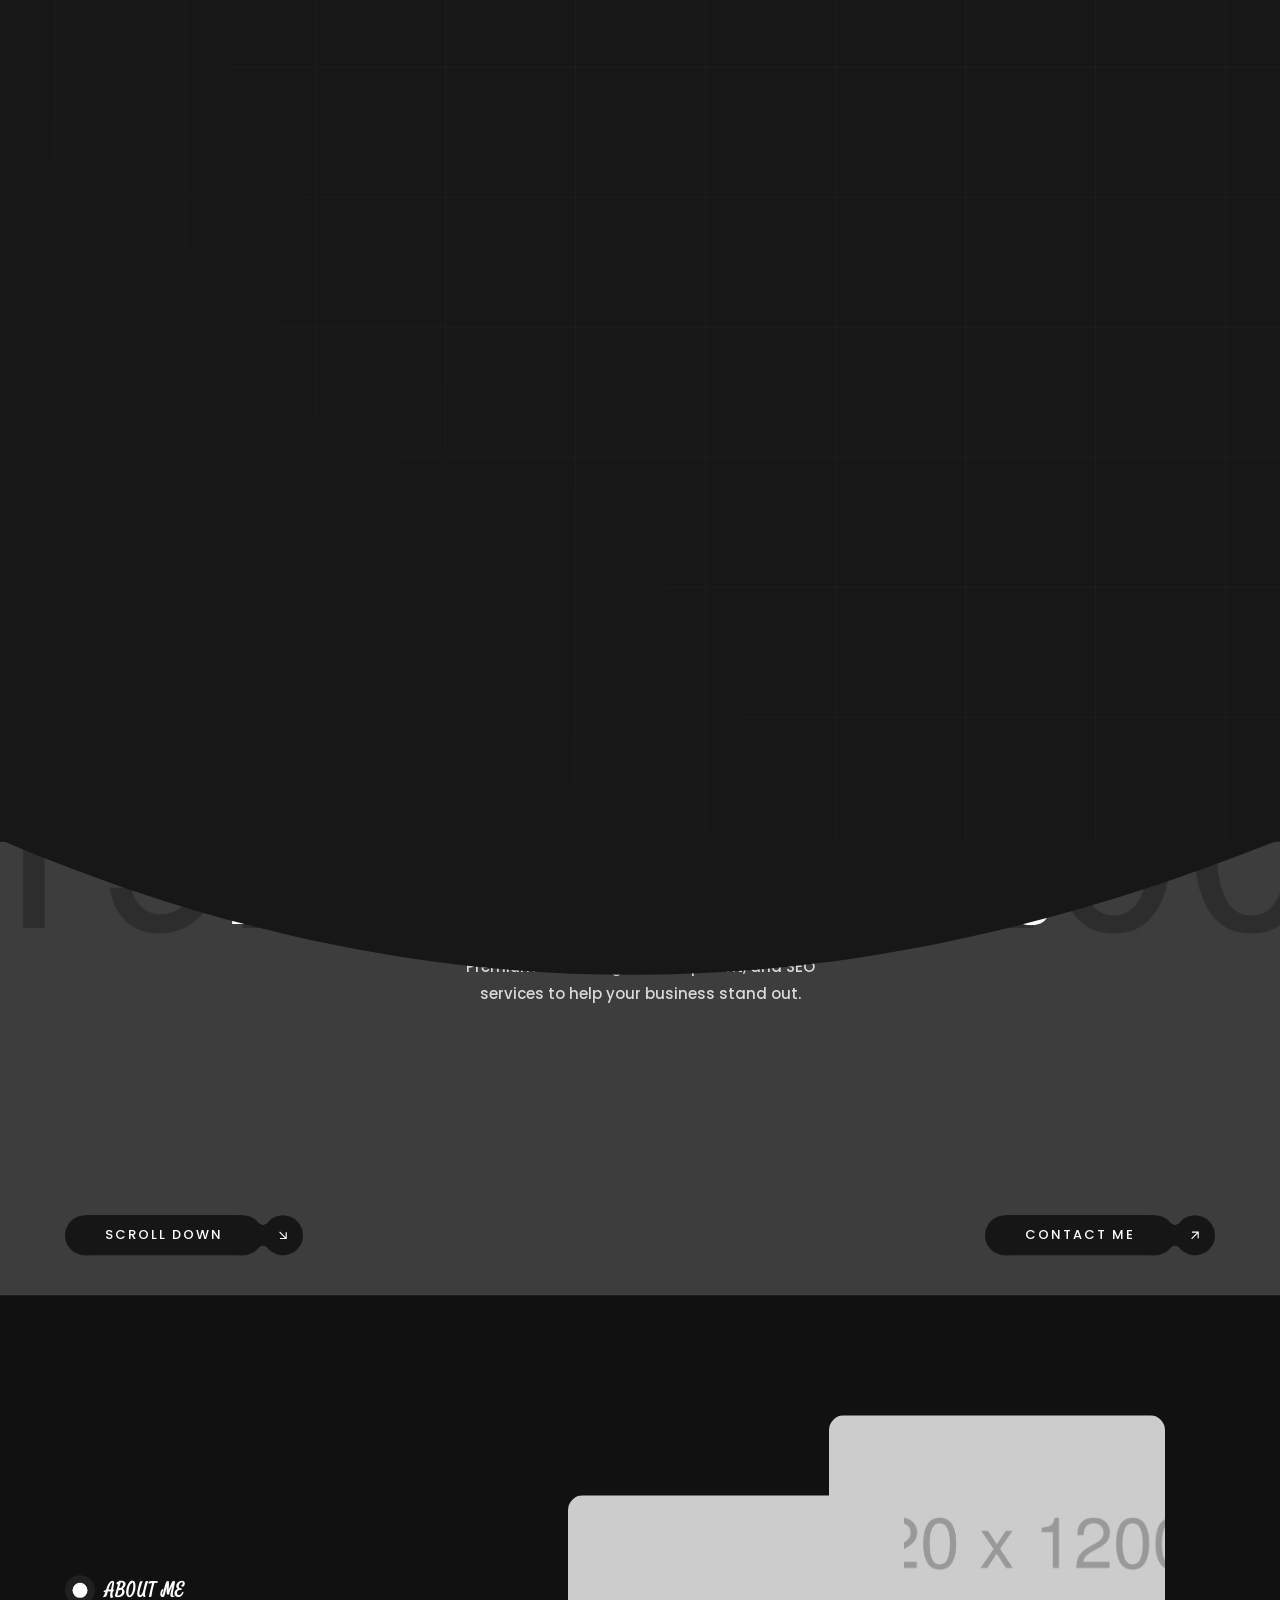
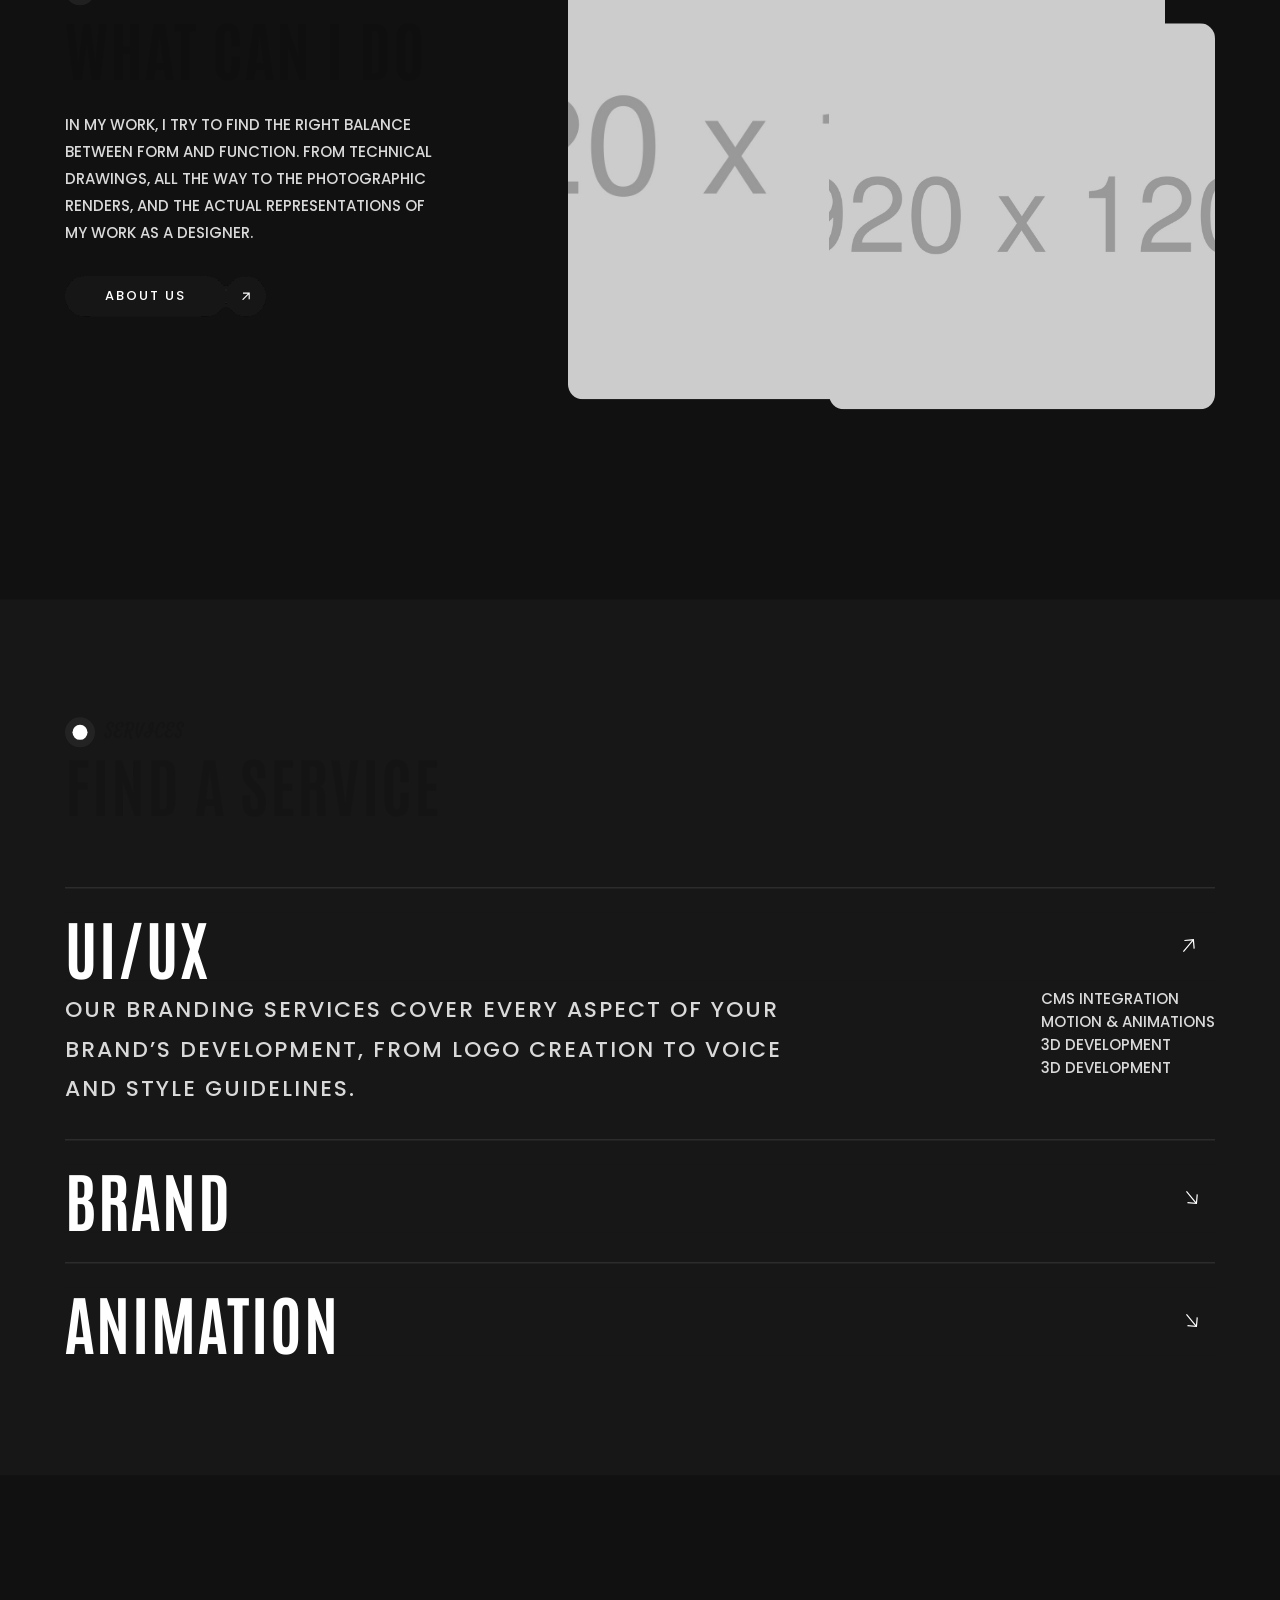
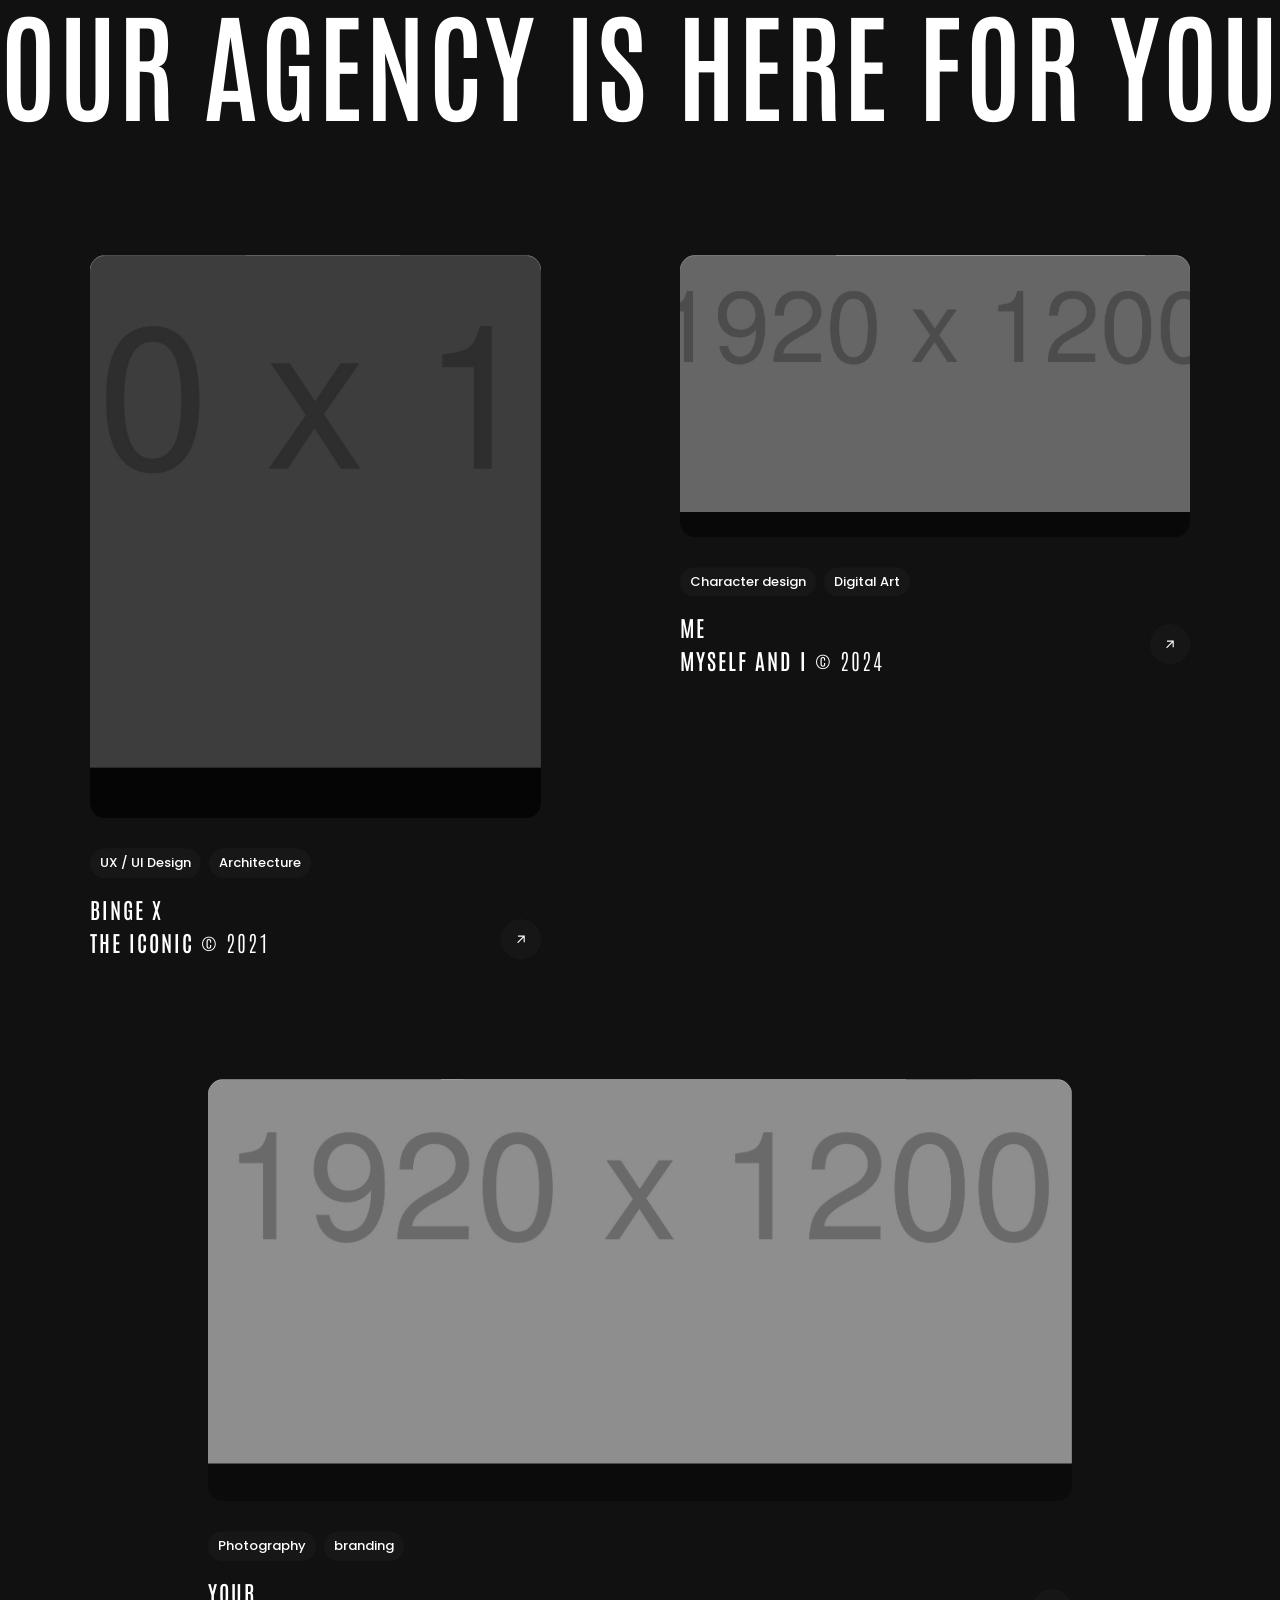
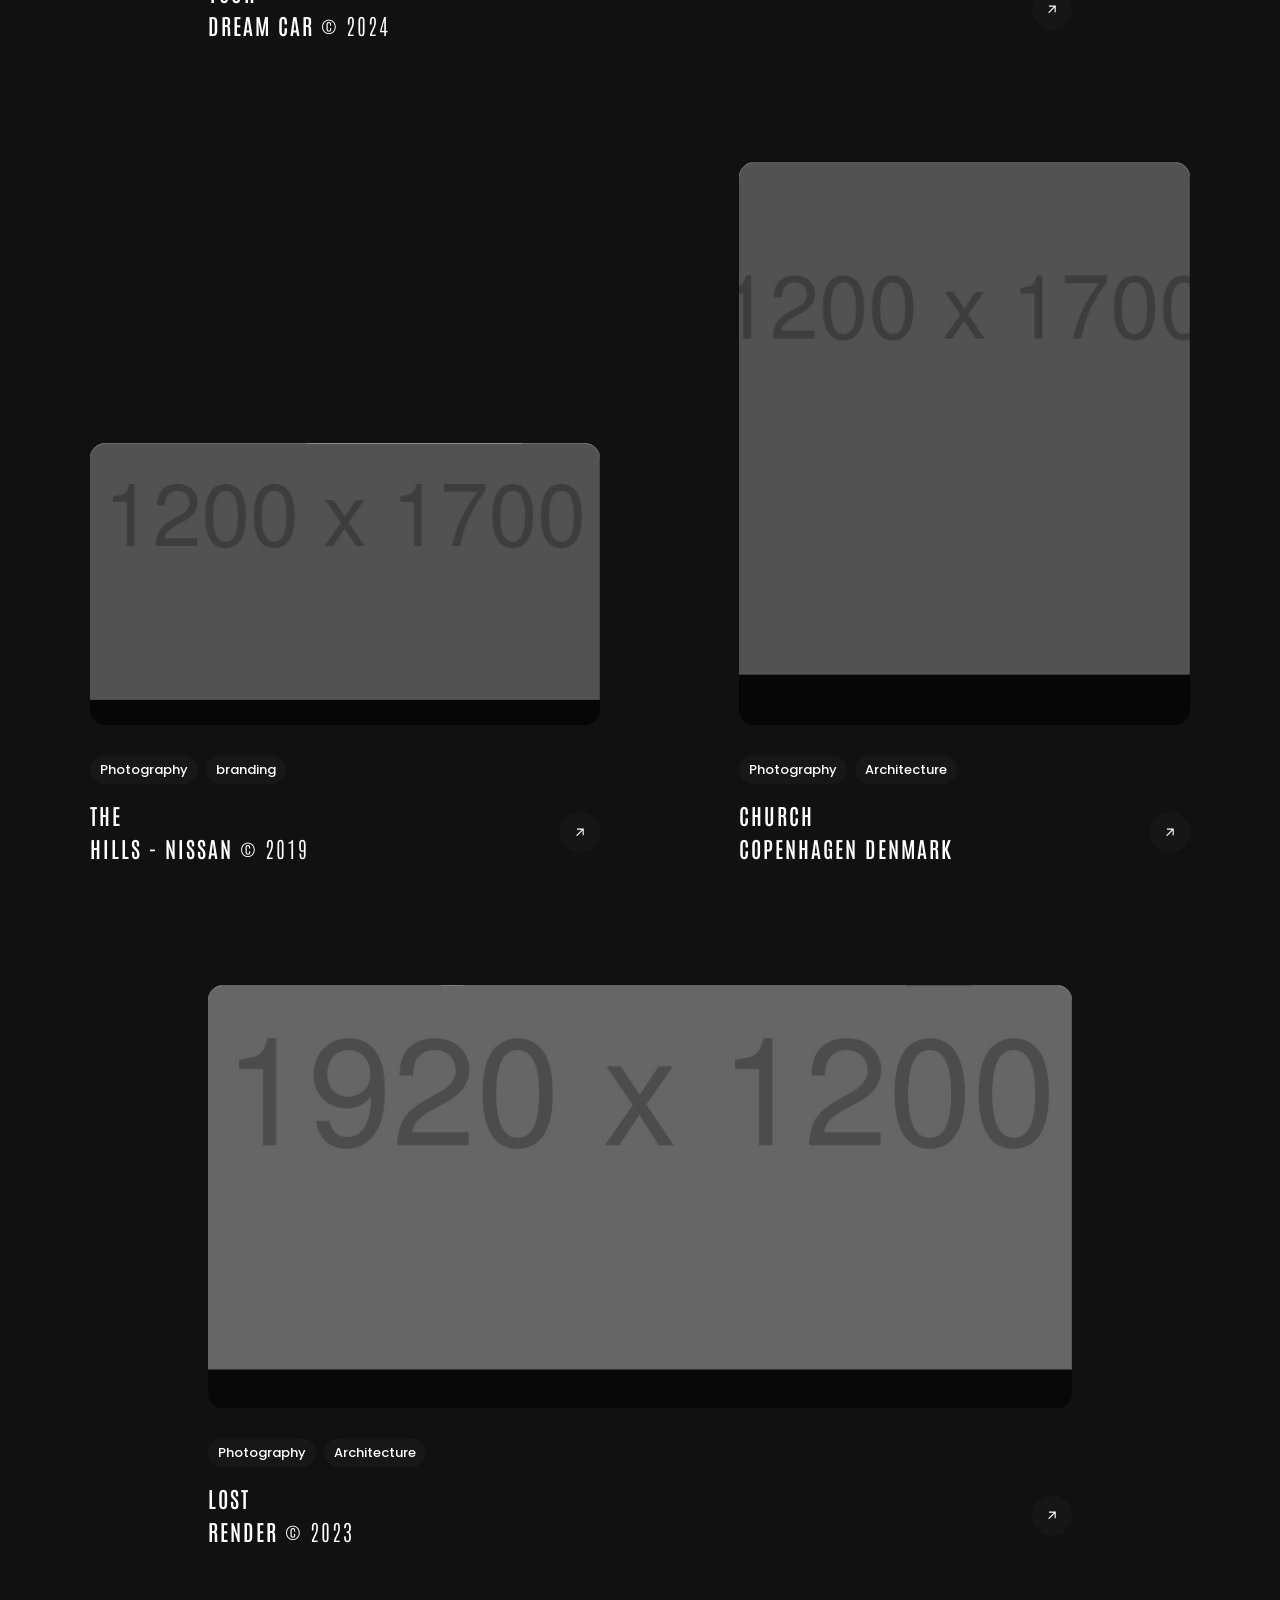
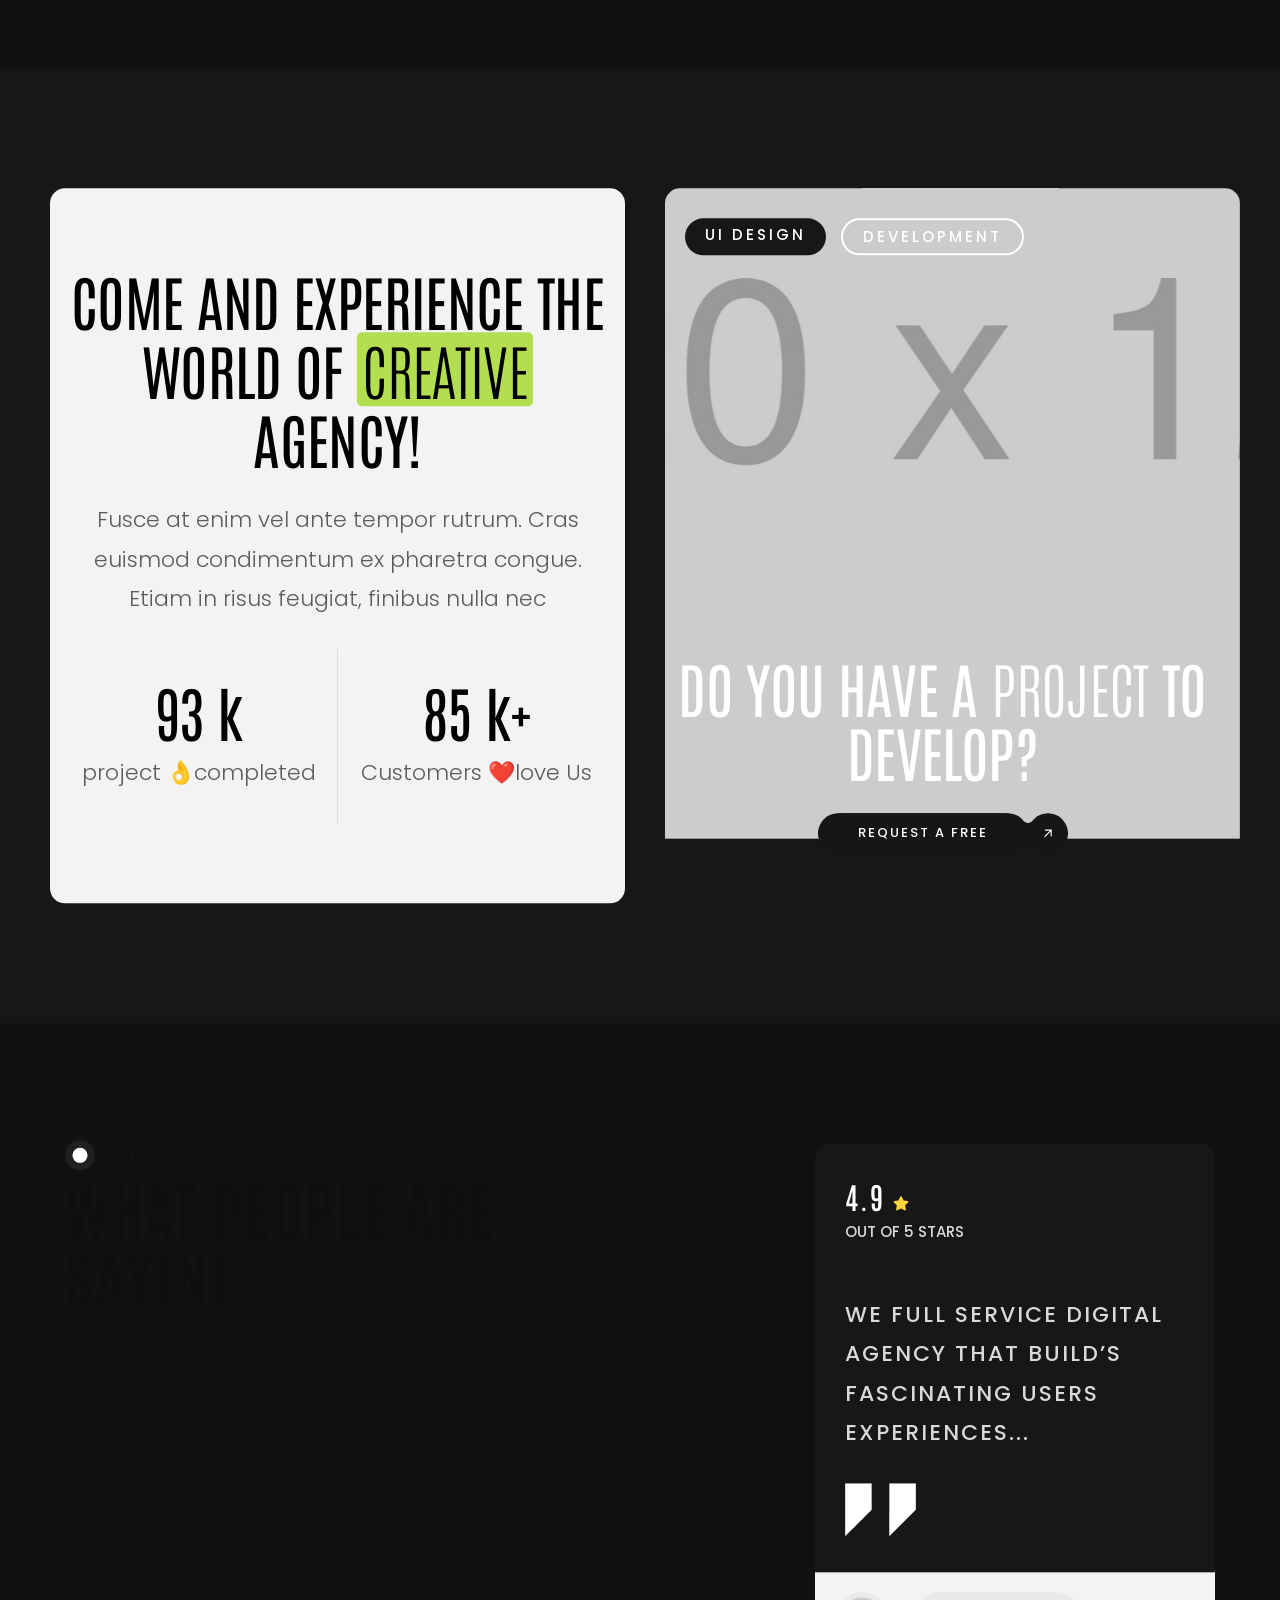
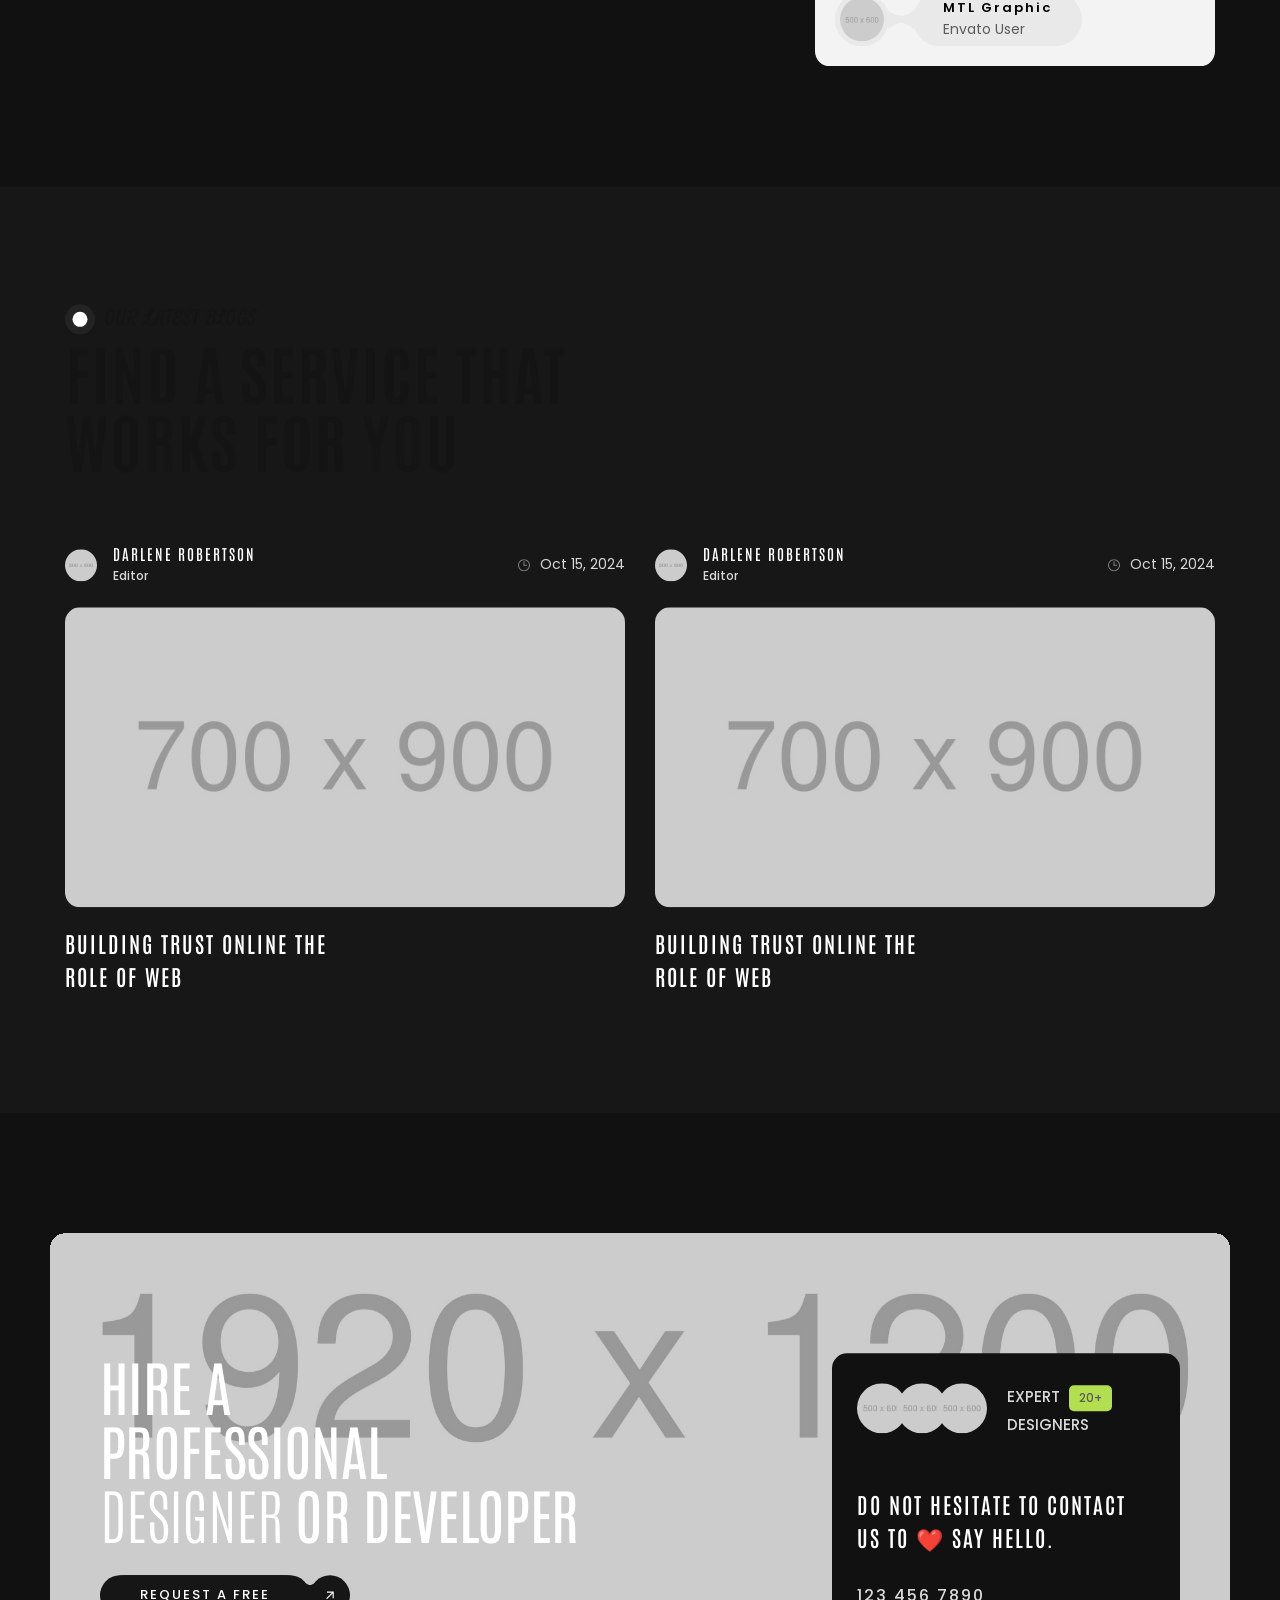
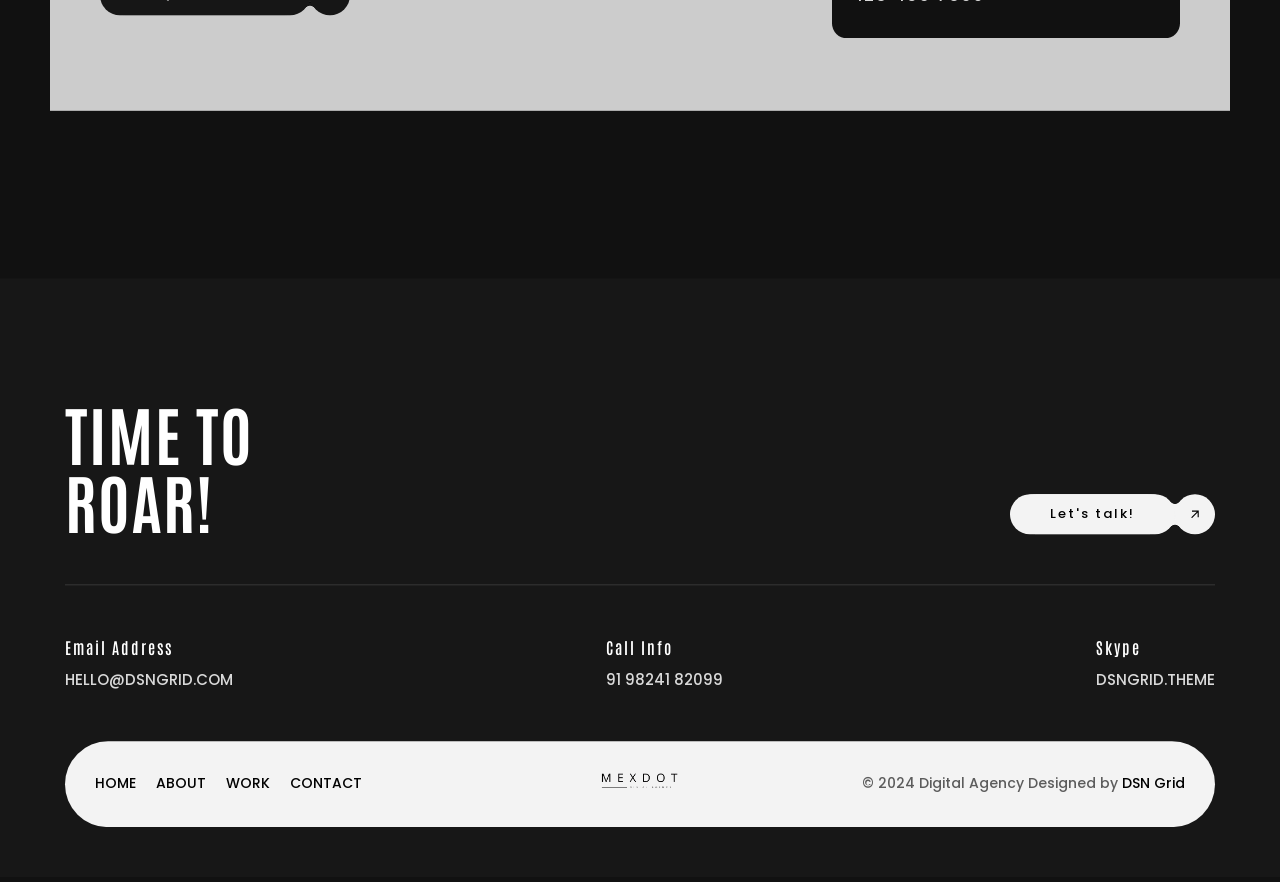
==== corporate.html @ c33bee63 "upload" ====
<!doctype html>
<html class="no-js" lang="">

<head>
    <meta charset="utf-8">
    <meta name="description" content="">
    <meta name="viewport" content="width=device-width, initial-scale=1">

    <link href="https://fonts.googleapis.com/css2?family=Poppins:wght@100;200;400;500&amp;display=swap"
        rel="stylesheet">
    <link href="https://fonts.googleapis.com/css2?family=Antonio:wght@100..700&display=swap" rel="stylesheet">
    <link href="https://fonts.googleapis.com/css2?family=Satisfy&display=swap" rel="stylesheet">
    <link rel="icon" href="assets/img/logo-32x32.png" sizes="32x32" />
    <link rel="icon" href="assets/img/logo-192x192.png" sizes="192x192" />

    <title>MexDot - Ajax Portfolio Showcase HTML Template</title>

    <link href="assets/css/plugins.css" rel="stylesheet" />
    <link rel="stylesheet" href="assets/css/style.css">
</head>
<body class="v-dark dsn-ajax">

    <div id="dsn_preloader" class="preloader">

        <div class="dsnload p-absolute">
            <span class="dsnload__row">
                <span class="dsnload__img">
                    <img src="assets/img/logo-light.png" class="logo-dark" alt="mexdot" decoding="async"
                        loading="lazy" />
                    <img src="assets/img/logo.png" class="logo-light" alt="mexdot" decoding="async" loading="lazy" />
                </span>
            </span>
            <span class="dsnload__row dsnload__row--sibling">
                <span class="dsnload__img">
                    <img src="assets/img/logo-light.png" class="logo-dark" alt="mexdot" decoding="async"
                        loading="lazy" />
                    <img src="assets/img/logo.png" class="logo-light" alt="mexdot" decoding="async" loading="lazy" />
                </span>
            </span>
            <span class="dsnload__row dsnload__row--sibling">
                <span class="dsnload__img">
                    <img src="assets/img/logo-light.png" class="logo-dark" alt="mexdot" decoding="async"
                        loading="lazy" />
                    <img src="assets/img/logo.png" class="logo-light" alt="mexdot" decoding="async" loading="lazy" />
                </span>
            </span>
            <span class="dsnload__row dsnload__row--sibling">
                <span class="dsnload__img">
                    <img src="assets/img/logo-light.png" class="logo-dark" alt="mexdot" decoding="async"
                        loading="lazy" />
                    <img src="assets/img/logo.png" class="logo-light" alt="mexdot" decoding="async" loading="lazy" />
                </span>
            </span>


        </div>


        <div class="logo-box v-middle">
            <h3 class="title text-upper">mexdot</h3>
        </div>

        <div class="loading-count">
            <p>0</p>
        </div>

        <span class="loading-text text-uppercase mt-30 dsn-container">Loading ...</span>
        <div class="bg-load background-section d-flex align-items-end dsn-bg-pattern bg-offset bg-square">
            <svg class="dsn-separator-bottom dsn-icon-assistant-color" width="100%" height="100%" viewBox="0 0 100 10"
                preserveAspectRatio="none">
                <path class="path-anim separator__path" data-dsn-to="M 0 0 C 40 0 55 0 100 0 L 0 0 Z"
                    vector-effect="non-scaling-stroke" d="M 0 0 C 40 16 75 10 100 0 L 0 0 Z"></path>
            </svg>
        </div>

    </div>

    <svg width="0" height="0" class="p-absolute hidden">
        <defs>
            <filter id="buttonFilter">
                <feGaussianBlur in="SourceGraphic" stdDeviation="5" result="blur">
                </feGaussianBlur>
                <feColorMatrix in="blur" mode="matrix" values="1 0 0 0 0  0 1 0 0 0  0 0 1 0 0  0 0 0 19 -9"
                    result="buttonFilter"></feColorMatrix>
                <feComposite in="SourceGraphic" in2="buttonFilter" operator="atop">
                </feComposite>
                <feBlend in="SourceGraphic" in2="buttonFilter"></feBlend>
            </filter>
        </defs>
    </svg>

    <main id="main_root" class="main-root">

        <!-- ========== Menu ========== -->
        <header id="site_menu_header" class="site-header d-none">
            <div class="main-logo">
                <a href="index.html" data-dsn-text="mexdot" class="custom-logo-link main-brand effect-ajax" rel="home"
                    aria-current="page">
                    <img src="assets/img/logo-light.png" class="custom-logo logo-light" alt="mexdot" />
                    <img src="assets/img/logo.png" class="custom-logo logo-dark" alt="mexdot" />
                </a>
            </div>
            <nav class="main-navigation ">
                <div class="menu-cover-title header-container dsn-container">MENU</div>
                <ul id="dsn-primary-list" class="primary-nav h2">
                    <li class="nav-item has-sub-menu">
                        <a title="Home" href="#0">
                            <span class="overflow ">Home</span>
                        </a>
                        <ul class="nav-item">
                            <li class="dsn-back">
                                <span>
                                    <svg xmlns="http://www.w3.org/2000/svg" x="0px" y="0px" width="30px"
                                        viewBox="0 0 400.004 400.004" xml:space="preserve">
                                        <g>
                                            <path
                                                d="M382.688,182.686H59.116l77.209-77.214c6.764-6.76,6.764-17.726,0-24.485c-6.764-6.764-17.73-6.764-24.484,0L5.073,187.757 c-6.764,6.76-6.764,17.727,0,24.485l106.768,106.775c3.381,3.383,7.812,5.072,12.242,5.072c4.43,0,8.861-1.689,12.242-5.072 c6.764-6.76,6.764-17.726,0-24.484l-77.209-77.218h323.572c9.562,0,17.316-7.753,17.316-17.315 C400.004,190.438,392.251,182.686,382.688,182.686z" />
                                        </g>
                                    </svg>
                                    <span class="text-toggle-back">
                                        <span class="text-name">Home</span>
                                        <span class="text-back">Back</span>
                                    </span>
                                </span>
                            </li>
                            <li class="nav-item ">
                                <a title="Home" href="index.html">
                                    <span class="overflow">Main Demo</span>
                                </a>
                            </li>
                            <li class="nav-item ">
                                <a title="Corporate" href="corporate.html" data-dsn-text="Corporate">
                                    <span class="overflow">Corporate</span>
                                </a>
                            </li>
                            <li class="nav-item ">
                                <a title="Architecture" href="architecture.html" data-dsn-text="Architecture">
                                    <span class="overflow">Architecture</span>
                                </a>
                            </li>
                            <li class="nav-item ">
                                <a title="Creative" href="creative.html" data-dsn-text="Creative">
                                    <span class="overflow">Creative</span>
                                </a>
                            </li>
                            <li class="nav-item ">
                                <a title="Photographer" href="photography.html" data-dsn-text="Photographer">
                                    <span class="overflow">Photographer</span>
                                </a>
                            </li>
                            <li class="nav-item ">
                                <a title="Freelancer" href="freelancer.html" data-dsn-text="Freelancer">
                                    <span class="overflow">Freelancer</span>
                                </a>
                            </li>
                            <li class="nav-item ">
                                <a title="Personal" href="personal.html" data-dsn-text="Personal">
                                    <span class="overflow">Personal</span>
                                </a>
                            </li>
                        </ul>
                    </li>

                    <li class="nav-item has-sub-menu">
                        <a title="Home" href="#0">
                            <span class="overflow ">Portfolio</span>
                        </a>
                        <ul class="nav-item">
                            <li class="dsn-back">
                                <span>
                                    <svg xmlns="http://www.w3.org/2000/svg" x="0px" y="0px" width="30px"
                                        viewBox="0 0 400.004 400.004" xml:space="preserve">
                                        <g>
                                            <path
                                                d="M382.688,182.686H59.116l77.209-77.214c6.764-6.76,6.764-17.726,0-24.485c-6.764-6.764-17.73-6.764-24.484,0L5.073,187.757 c-6.764,6.76-6.764,17.727,0,24.485l106.768,106.775c3.381,3.383,7.812,5.072,12.242,5.072c4.43,0,8.861-1.689,12.242-5.072 c6.764-6.76,6.764-17.726,0-24.484l-77.209-77.218h323.572c9.562,0,17.316-7.753,17.316-17.315 C400.004,190.438,392.251,182.686,382.688,182.686z" />
                                        </g>
                                    </svg>
                                    <span class="text-toggle-back">
                                        <span class="text-name">Portfolio</span>
                                        <span class="text-back">Back</span>
                                    </span>
                                </span>
                            </li>

                            <li class="nav-item has-sub-menu">
                                <a title="Card" href="#0" data-dsn-text="Portfolio">
                                    <span class="overflow">Card</span>
                                </a>
                                <ul class="nav-item">
                                    <li class="dsn-back">
                                        <span>
                                            <svg xmlns="http://www.w3.org/2000/svg" x="0px" y="0px" width="30px"
                                                viewBox="0 0 400.004 400.004" xml:space="preserve">
                                                <g>
                                                    <path
                                                        d="M382.688,182.686H59.116l77.209-77.214c6.764-6.76,6.764-17.726,0-24.485c-6.764-6.764-17.73-6.764-24.484,0L5.073,187.757 c-6.764,6.76-6.764,17.727,0,24.485l106.768,106.775c3.381,3.383,7.812,5.072,12.242,5.072c4.43,0,8.861-1.689,12.242-5.072 c6.764-6.76,6.764-17.726,0-24.484l-77.209-77.218h323.572c9.562,0,17.316-7.753,17.316-17.315 C400.004,190.438,392.251,182.686,382.688,182.686z" />
                                                </g>
                                            </svg>
                                            <span class="text-toggle-back">
                                                <span class="text-name">Card</span>
                                                <span class="text-back">Back</span>
                                            </span>
                                        </span>
                                    </li>
                                    <li class="nav-item ">
                                        <a title="Card 2 columns" href="work.html" data-dsn-text="Our Portfolio">
                                            <span class="overflow">2 columns</span>
                                        </a>
                                    </li>
                                    <li class="nav-item ">
                                        <a title="Card 2 columns" href="work-3.html" data-dsn-text="Our Portfolio">
                                            <span class="overflow">2 columns Style 2</span>
                                        </a>
                                    </li>
                                </ul>
                            </li>

                            <li class="nav-item has-sub-menu">
                                <a title=">Work massonary" href="#0" data-dsn-text="Portfolio">
                                    <span class="overflow">massonary</span>
                                </a>
                                <ul class="nav-item">
                                    <li class="dsn-back">
                                        <span>
                                            <svg xmlns="http://www.w3.org/2000/svg" x="0px" y="0px" width="30px"
                                                viewBox="0 0 400.004 400.004" xml:space="preserve">
                                                <g>
                                                    <path
                                                        d="M382.688,182.686H59.116l77.209-77.214c6.764-6.76,6.764-17.726,0-24.485c-6.764-6.764-17.73-6.764-24.484,0L5.073,187.757 c-6.764,6.76-6.764,17.727,0,24.485l106.768,106.775c3.381,3.383,7.812,5.072,12.242,5.072c4.43,0,8.861-1.689,12.242-5.072 c6.764-6.76,6.764-17.726,0-24.484l-77.209-77.218h323.572c9.562,0,17.316-7.753,17.316-17.315 C400.004,190.438,392.251,182.686,382.688,182.686z" />
                                                </g>
                                            </svg>
                                            <span class="text-toggle-back">
                                                <span class="text-name">Massonary</span>
                                                <span class="text-back">Back</span>
                                            </span>
                                        </span>
                                    </li>
                                    <li class="nav-item ">
                                        <a title="Massonary 2 columns" href="work-5.html" data-dsn-text="Our Portfolio">
                                            <span class="overflow">Massonary 2 columns</span>
                                        </a>
                                    </li>
                                    <li class="nav-item ">
                                        <a title="Massonary 3 columns" href="work-4.html" data-dsn-text="Our Portfolio">
                                            <span class="overflow">Massonary 3 columns</span>
                                        </a>
                                    </li>

                                </ul>
                            </li>

                            <li class="nav-item">
                                <a title="Hover" href="work-hover.html" data-dsn-text="Portfolio">
                                    <span class="overflow">Hover</span>
                                </a>
                            </li>

                            <li class="nav-item">
                                <a title="horizontal Scroll" href="work-horizontal-scroll.html"
                                    data-dsn-text="Portfolio">
                                    <span class="overflow">horizontal Scroll</span>
                                </a>
                            </li>

                            <li class="nav-item">
                                <a title="Carousel" href="work-2.html" data-dsn-text="Portfolio">
                                    <span class="overflow">Carousel</span>
                                </a>
                            </li>
                        </ul>
                    </li>

                    <li class="nav-item has-sub-menu">
                        <a title="Home" href="#0">
                            <span class="overflow ">Works</span>
                        </a>
                        <ul class="nav-item">
                            <li class="dsn-back">
                                <span>
                                    <svg xmlns="http://www.w3.org/2000/svg" x="0px" y="0px" width="30px"
                                        viewBox="0 0 400.004 400.004" xml:space="preserve">
                                        <g>
                                            <path
                                                d="M382.688,182.686H59.116l77.209-77.214c6.764-6.76,6.764-17.726,0-24.485c-6.764-6.764-17.73-6.764-24.484,0L5.073,187.757 c-6.764,6.76-6.764,17.727,0,24.485l106.768,106.775c3.381,3.383,7.812,5.072,12.242,5.072c4.43,0,8.861-1.689,12.242-5.072 c6.764-6.76,6.764-17.726,0-24.484l-77.209-77.218h323.572c9.562,0,17.316-7.753,17.316-17.315 C400.004,190.438,392.251,182.686,382.688,182.686z" />
                                        </g>
                                    </svg>
                                    <span class="text-toggle-back">
                                        <span class="text-name">Works</span>
                                        <span class="text-back">Back</span>
                                    </span>
                                </span>
                            </li>
                            <li class="nav-item ">
                                <a title="Binge x The Iconic" href="project-1.html" data-dsn-text="Binge x The Iconic">
                                    <span class="overflow">Binge x The Iconic</span>
                                </a>
                            </li>
                            <li class="nav-item ">
                                <a title="Me Myself and i" href="project-2.html" data-dsn-text="Me Myself and i">
                                    <span class="overflow">Me Myself and i</span>
                                </a>
                            </li>
                            <li class="nav-item ">
                                <a title="YOUR DREAM CAR" href="project-3.html" data-dsn-text="YOUR DREAM CAR">
                                    <span class="overflow">YOUR DREAM CAR</span>
                                </a>
                            </li>
                            <li class="nav-item ">
                                <a title="The Hills - Nissan" href="project-4.html" data-dsn-text="The Hills - Nissan">
                                    <span class="overflow">The Hills - Nissan</span>
                                </a>
                            </li>
                            <li class="nav-item ">
                                <a title="Church Copenhagen Denmark" href="project-5.html" data-dsn-text="Church Copenhagen Denmark">
                                    <span class="overflow">Church Copenhagen Denmark</span>
                                </a>
                            </li>
                            <li class="nav-item ">
                                <a title="LOST RENDER" href="project-6.html" data-dsn-text="LOST RENDER">
                                    <span class="overflow">LOST RENDER</span>
                                </a>
                            </li>

                            <li class="nav-item ">
                                <a title="Samokat office" href="project-7.html" data-dsn-text="Samokat office">
                                    <span class="overflow">Samokat office</span>
                                </a>
                            </li>
                        </ul>
                    </li>

                    <li class="nav-item ">
                        <a title="About" href="about.html">
                            <span class="overflow">About</span>
                        </a>
                    </li>
                    <li class="nav-item ">
                        <a title="Contact" href="contact.html">
                            <span class="overflow">Contact</span>
                        </a>
                    </li>
                </ul>

                <div class="container-content  d-flex flex-column justify-content-center section-margin">
                    <div class="nav__info">
                        <div class="nav-content">
                            <h5 class="sm-title-block mb-10">Studio</h5>
                            26-30 New Damietta
                            El-Mahalla El-Kubra, SK1 66LM

                        </div>
                        <div class="nav-content mt-30">
                            <h5 class="sm-title-block mb-10">Contact</h5>
                            <p class="links over-hidden mb-1">
                                <a class="link-hover d-block" href="tel:00201004392260"
                                    data-hover-text="+00 (2)012 3321">+00
                                    (2)01004392260</a>
                                <a class="link-hover" href="tel:00201024552406" data-hover-text="+00 (2)012 3321">+00
                                    (2)01024552406</a>
                            </p>
                            <p class="links over-hidden"><a class="link-hover" href="mailto:info@dsngrid.com"
                                    data-hover-text="info@dsngrid.com">info@dsngrid.com</a></p>

                        </div>
                    </div>
                    <div class="nav-social nav-content mt-30">
                        <div class="nav-social-inner p-relative">
                            <h5 class="sm-title-block mb-10">Follow us</h5>
                            <ul style="--dsn-li-name: dsn6;">
                                <li style="--dsn-li-index: 0;"><a href="#0" target="_blank"
                                        rel="nofollow noopener noreferrer">Dribbble.</a></li>
                                <li style="--dsn-li-index: 1;"><a href="#0" target="_blank"
                                        rel="nofollow noopener noreferrer">Behance.</a></li>
                                <li style="--dsn-li-index: 2;"><a href="#0" target="_blank"
                                        rel="nofollow noopener noreferrer">Linkedin.</a></li>
                                <li style="--dsn-li-index: 3;"><a href="#0" target="_blank"
                                        rel="nofollow noopener noreferrer">Twitter.</a></li>
                            </ul>
                        </div>
                    </div>
                </div>
            </nav>
            <div id="navbar_toggle" class="navbar-toggle">
                <div class="toggle-icon">
                    <div class="toggle-line"></div>
                    <div class="toggle-line"></div>
                    <div class="toggle-line"></div>
                </div>
                <div class="toggle-text">
                    <div class="text-menu">Menu</div>
                    <div class="text-open">Open</div>
                    <div class="text-close">Close</div>
                </div>
            </div>
            <div class="bg-load background-main"></div>

            <svg width="100%" height="100%" viewBox="0 0 100 100" preserveAspectRatio="none"
                class="bg-load dsn-svg-transition">
                <path vector-effect="non-scaling-stroke" d="M 0 100 V 100 Q 50 100 100 100 V 100 z" />
            </svg>

        </header>
        <!-- ========== End Menu ========== -->

        <div id="dsn-scrollbar">
            <!-- ========== header Parallax ========== -->
            <header
                class="header-normal h-100-v v-dark-head header-corporate section-padding dsn-header-animation   d-flex flex-column align-items-center justify-content-center">
                <div class="box-img h-100 w-100 h-100 p-absolute top-0 right-0 before-z-index dsn-hero-parallax-img " data-overlay="7">
                    <img class="cover-bg-img" src="assets/img/bg-personal.jpg" alt="">
                </div>

                <div class="container h-100">
                    <div
                        class="content p-relative z-index-1 dsn-hero-parallax-title text-center d-flex flex-column align-items-center justify-content-center">
                        <h1 class="title-lg text-upper">Building <br> Beautiful Bridges</h1>
                        <div class="description mt-30">
                            <p>Premium Web Design, Development, and SEO services to help your business stand out.</p>
                        </div>
                    </div>
                </div>

                <div class="footer-head w-100 left-0 p-absolute bottom-0 z-index-2 pb-40">
                    <div class="container d-flex justify-content-between">
                        <div class="dsn-btn dsn-btn-shape rotate-icon d-flex">

                            <a class="button background-section" href="#page_wrapper" rel="nofollow"
                                data-dsn-option='{"ease": "power4.inOut" , "duration" : 1.5}'>
                                <span class="title-btn text-upper p-relative  z-index-1 heading-color"
                                    data-animate-text="Scroll Down">
                                    <span>Scroll Down</span>
                                </span>
                            </a>

                            <span class="icon background-section">
                                <svg xmlns="http://www.w3.org/2000/svg" viewBox="0 0 384 512">
                                    <path d="M328 96h24v288h-48V177.9L81 401l-17 17-33.9-34 17-17 223-223H64V96h264z">
                                    </path>
                                </svg>
                            </span>

                        </div>

                        <div class="dsn-btn dsn-btn-shape d-flex">

                            <a class="button background-section effect-ajax" href="contact.html"
                                data-dsn-text="Contact Mes">
                                <span class="title-btn text-upper p-relative  z-index-1 heading-color"
                                    data-animate-text="Contact Me">
                                    <span>Contact Me</span>
                                </span>
                            </a>

                            <span class="icon background-section">
                                <svg xmlns="http://www.w3.org/2000/svg" viewBox="0 0 384 512">
                                    <path d="M328 96h24v288h-48V177.9L81 401l-17 17-33.9-34 17-17 223-223H64V96h264z">
                                    </path>
                                </svg>
                            </span>

                        </div>
                    </div>
                </div>
            </header>
            <!-- ========== End Header Parallax ========== -->


            <div id="page_wrapper" class="wrapper">

                <!-- ==========  About ========== -->
                <section class="about-has-image section-padding">
                    <div class="container">
                        <div class="d-grid grid-half-1 align-items-center">
                            <div class="box-text pt-60 pb-60">
                                <div class="section-title d-flex flex-column">
                                    <span class="sub-heading mb-10 dsn-up"><span>About Me</span></span>

                                    <h2 class="title mb-30 dsn-fill">WHAT CAN I DO</h2>

                                    <p class="dsn-up">In my work, I try to find the right balance between form and
                                        function.
                                        From
                                        technical drawings, all the way to the photographic renders, and the actual
                                        representations of my work as a designer.</p>

                                    <div class="dsn-up">
                                        <div class="dsn-btn dsn-btn-shape d-flex mt-30">

                                            <a class="button v-dark background-section effect-ajax" href="about.html">
                                                <span class="title-btn text-upper p-relative  z-index-1 heading-color"
                                                    data-animate-text="About Us">
                                                    <span>About Us</span>
                                                </span>
                                            </a>

                                            <span class="icon v-dark background-section">
                                                <svg xmlns="http://www.w3.org/2000/svg" viewBox="0 0 384 512">
                                                    <path
                                                        d="M328 96h24v288h-48V177.9L81 401l-17 17-33.9-34 17-17 223-223H64V96h264z">
                                                    </path>
                                                </svg>
                                            </span>

                                        </div>
                                    </div>

                                </div>
                            </div>

                            <div class="box-img">
                                <div class="img-inner"
                                    data-dsn-animation='{"from":{"x":"100"},"to":{"x":"0"},"responsive":["tablet","desktop"]}'>
                                    <img class="cover-bg-img has-border-radius" src="assets/img/img-seat.jpg" alt="">
                                </div>

                                <div class="img-inner">
                                    <img class="cover-bg-img has-border-radius" src="assets/img/img-under-header.jpg"
                                        alt="">
                                </div>

                                <div class="img-inner"
                                    data-dsn-animation='{"from":{"y":"-70"},"to":{"y":"0"},"responsive":["tablet","desktop"]}'>
                                    <img class="cover-bg-img has-border-radius" src="assets/img/hero-2.jpg" alt="">
                                </div>
                            </div>
                        </div>
                    </div>
                </section>
                <!-- ========== End About ========== -->


                <!-- ==========  Service ========== -->
                <section
                    class="dsn-service services-accordion section-padding background-section not-filter dsn-filter ">
                    <div class="container">

                        <div class="section-title dsn-fill d-flex flex-column mb-70">
                            <span class="sub-heading mb-5">SERVICES</span>
                            <h2 class="title ">Find a
                                service</h2>
                        </div>

                        <div class="services-inner dsn-accordion">
                            <div class="accordion__wrapper">

                                <div class="accordion__item dsn-up active">
                                    <div
                                        class="accordion__question user-no-selection d-flex align-items-center justify-content-between  background-section">
                                        <h2 class="title tab-title heading-color text-upper" role="tab" data-tab="0">
                                            UI/UX</h2>

                                        <div class="icon">
                                            <svg xmlns="http://www.w3.org/2000/svg" width="17" height="15"
                                                viewBox="0 0 17 15" fill="">
                                                <path
                                                    d="M10.185 0.699692L9.33651 1.54822L14.6863 6.898L0.598282 6.88707L0.599212 8.08442L14.6872 8.09535L9.34574 13.4368L10.1956 14.2867L16.9838 7.49846L10.185 0.699692Z"
                                                    fill=""></path>
                                            </svg>
                                        </div>
                                    </div>

                                    <div class="accordion__answer tab-description active w-100" role="tabpanel"
                                        data-tab="0">
                                        <div class="d-grid grid-1-half">
                                            <div class="text">
                                                <p class="title-block text-upper">Our branding services cover every
                                                    aspect of your brand’s development, from logo creation to voice and
                                                    style guidelines.</p>
                                            </div>

                                            <ul class="text-upper ml-auto body-color">
                                                <li>CMS Integration</li>
                                                <li>Motion & Animations</li>
                                                <li>3D Development</li>
                                                <li>3D Development</li>
                                            </ul>
                                        </div>
                                    </div>
                                </div>

                                <div class="accordion__item dsn-up">
                                    <div
                                        class="accordion__question user-no-selection d-flex align-items-center justify-content-between background-section">
                                        <h2 class="title tab-title heading-color text-upper" role="tab" data-tab="0">
                                            Brand</h2>

                                        <div class="icon">
                                            <svg xmlns="http://www.w3.org/2000/svg" width="17" height="15"
                                                viewBox="0 0 17 15" fill="">
                                                <path
                                                    d="M10.185 0.699692L9.33651 1.54822L14.6863 6.898L0.598282 6.88707L0.599212 8.08442L14.6872 8.09535L9.34574 13.4368L10.1956 14.2867L16.9838 7.49846L10.185 0.699692Z"
                                                    fill=""></path>
                                            </svg>
                                        </div>
                                    </div>
                                    <div class="accordion__answer tab-description w-100" role="tabpanel" data-tab="0">
                                        <div class="d-grid grid-1-half">
                                            <div class="text">
                                                <p class="title-block text-upper">Our branding services cover every
                                                    aspect of your brand’s development, from logo creation to voice and
                                                    style guidelines.</p>
                                            </div>

                                            <ul class="text-upper ml-auto body-color">
                                                <li>CMS Integration</li>
                                                <li>Motion & Animations</li>
                                                <li>3D Development</li>
                                            </ul>
                                        </div>
                                    </div>
                                </div>

                                <div class="accordion__item dsn-up">
                                    <div
                                        class="accordion__question user-no-selection d-flex align-items-center justify-content-between background-section">
                                        <h2 class="title tab-title heading-color text-upper" role="tab" data-tab="0">
                                            Animation</h2>

                                        <div class="icon">
                                            <svg xmlns="http://www.w3.org/2000/svg" width="17" height="15"
                                                viewBox="0 0 17 15" fill="">
                                                <path
                                                    d="M10.185 0.699692L9.33651 1.54822L14.6863 6.898L0.598282 6.88707L0.599212 8.08442L14.6872 8.09535L9.34574 13.4368L10.1956 14.2867L16.9838 7.49846L10.185 0.699692Z"
                                                    fill=""></path>
                                            </svg>
                                        </div>
                                    </div>
                                    <div class="accordion__answer tab-description w-100" role="tabpanel" data-tab="0">
                                        <div class="d-grid grid-1-half">
                                            <div class="text">
                                                <p class="title-block text-upper">Our branding services cover every
                                                    aspect of your brand’s development, from logo creation to voice and
                                                    style guidelines.</p>
                                            </div>

                                            <ul class="text-upper ml-auto body-color">
                                                <li>CMS Integration</li>
                                                <li>Motion & Animations</li>
                                                <li>3D Development</li>
                                            </ul>
                                        </div>
                                    </div>
                                </div>
                            </div>
                        </div>
                    </div>
                </section>

                <!-- ==========   Work ========== -->
                <section class="our-work work-massonary  section-margin not-filter dsn-filter "
                    data-dsn-option='{"speed" : 15 , "start" : "-40px top"}'>
                    <div class="p-relative dsn-marquee over-hidden mb-70"
                        data-dsn-option='{"speed":0,"duplicatedNumber":7,"duration":7000,"gap":60,"delayBeforeStart":1000,"direction":"left","duplicated":true,"pauseOnHover":false,"startVisible":true,"pauseOnCycle":false,"allowCss3Support":true}'>
                        <h2 class="dsn-text-marquee d-flex title-lg text-upper">our agency is here for you to work</h2>
                    </div>

                    <div class="dsn-container">
                        <div class="dsn-cards">
                            <div class="dsn-posts" data-dsn-gap="30px">
                                <article class="dsn-item-post grid-item p-relative has-border-radius dsn-up">

                                    <div class="box-image w-100 h-100 over-hidden before-z-index dsn-swiper-parallax-transform has-border-radius"
                                        data-dsn-grid="move-up" data-overlay="7">
                                        <img src="assets/img/portfolio/project1/1.jpg"
                                            class="cover-bg-img dsn-swiper-parallax-transform" alt="" />
                                    </div>

                                    <div class="post-content z-index-1 d-flex align-items-end">

                                        <div class="post-info w-100 d-flex flex-column mt-30">

                                            <div class="cat d-flex p-0">
                                                <span class="background-section heading-color">UX / UI Design</span>
                                                <span class="background-section heading-color">Architecture</span>
                                            </div>

                                            <div class="d-flex justify-content-between align-items-end mt-15">
                                                <h2 class="post-title word-wrap d-inline-block title-block text-upper text-upper">
                                                    <a href="project-1.html" class="effect-ajax" data-dsn-ajax="work">Binge x
                                                        <br> The Iconic <span class="fw-200">©
                                                            2021</span></a>
                                                </h2>
        
                                                <a href="project-1.html" class="dsn-btn dsn-btn-shape d-flex background-section border-circle effect-ajax">
                                                    <span class="icon v-dark background-section">
                                                        <svg xmlns="http://www.w3.org/2000/svg" viewBox="0 0 384 512">
                                                            <path d="M328 96h24v288h-48V177.9L81 401l-17 17-33.9-34 17-17 223-223H64V96h264z">
                                                            </path>
                                                        </svg>
                                                    </span>
        
                                                </a>
                                            </div>

                                        </div>
                                    </div>

                                </article>

                                <article class="dsn-item-post grid-item p-relative has-border-radius "

                                         data-dsn-animation='{"from":{"y":"0%"},"to":{"y":"30%"},"responsive":["desktop"]}'

                                >

                                    <div class="box-image w-100 h-100 over-hidden before-z-index dsn-swiper-parallax-transform has-border-radius"
                                        data-dsn-grid="move-up" data-overlay="5">
                                        <img src="assets/img/portfolio/project2/1.jpg"
                                            class="cover-bg-img dsn-swiper-parallax-transform" alt="" />
                                    </div>

                                    <div class="post-content z-index-1 d-flex align-items-end">

                                        <div class="post-info w-100 d-flex flex-column mt-30">

                                            <div class="cat p-0 d-flex">
                                                <span class="background-section heading-color">Character design </span>
                                                <span class="background-section heading-color">Digital Art </span>
                                            </div>

                                            <div class="d-flex justify-content-between align-items-center mt-15">
                                                <h2 class="post-title word-wrap d-inline-block title-block text-upper text-upper">
                                                    <a href="project-2.html" class="effect-ajax" data-dsn-ajax="work">Me <br>
                                                        Myself and i <span class="fw-200">© 2024</span></a>
                                                </h2>
        
                                                <a href="project-2.html" class="dsn-btn dsn-btn-shape d-flex background-section border-circle effect-ajax">
                                                    <span class="icon v-dark background-section">
                                                        <svg xmlns="http://www.w3.org/2000/svg" viewBox="0 0 384 512">
                                                            <path d="M328 96h24v288h-48V177.9L81 401l-17 17-33.9-34 17-17 223-223H64V96h264z">
                                                            </path>
                                                        </svg>
                                                    </span>
        
                                                </a>
                                            </div>

                                        </div>
                                    </div>

                                </article>

                                <article class="dsn-item-post grid-item p-relative has-border-radius dsn-up">

                                    <div class="box-image w-100 h-100 over-hidden before-z-index dsn-swiper-parallax-transform has-border-radius"
                                        data-dsn-grid="move-up" data-overlay="3">
                                        <img src="assets/img/portfolio/project3/1.jpg"
                                            class="cover-bg-img dsn-swiper-parallax-transform" alt="" />
                                    </div>

                                    <div class="post-content z-index-1 d-flex align-items-end">

                                        <div class="post-info w-100 d-flex flex-column mt-30">

                                            <div class="cat p-0 d-flex">
                                                <span class="background-section heading-color">Photography </span>
                                                <span class="background-section heading-color">branding </span>
                                            </div>

                                            <div class="d-flex justify-content-between align-items-center mt-15">
                                                <h2 class="post-title word-wrap d-inline-block title-block text-upper">
                                                    <a href="project-3.html" class="effect-ajax" data-dsn-ajax="work">YOUR <br>
                                                        DREAM CAR <span class="fw-200">© 2024</span></a>
                                                </h2>
        
                                                <a href="project-3.html" class="dsn-btn dsn-btn-shape d-flex background-section border-circle effect-ajax">
                                                    <span class="icon v-dark background-section">
                                                        <svg xmlns="http://www.w3.org/2000/svg" viewBox="0 0 384 512">
                                                            <path d="M328 96h24v288h-48V177.9L81 401l-17 17-33.9-34 17-17 223-223H64V96h264z">
                                                            </path>
                                                        </svg>
                                                    </span>
        
                                                </a>
                                            </div>

                                        </div>
                                    </div>

                                </article>

                                <article class="dsn-item-post grid-item p-relative has-border-radius align-self-end" data-dsn-triggerhook="top"
                                         data-dsn-animation='{"from":{"y":"0%"},"to":{"y":"-70%"},"responsive":["desktop"]}'
                                >

                                    <div class="box-image w-100 h-100 over-hidden before-z-index dsn-swiper-parallax-transform has-border-radius"
                                        data-dsn-grid="move-up" data-overlay="6">
                                        <img src="assets/img/portfolio/project4/1.jpg"
                                            class="cover-bg-img dsn-swiper-parallax-transform" alt="" />
                                    </div>

                                    <div class="post-content z-index-1 d-flex align-items-end">

                                        <div class="post-info w-100 d-flex flex-column mt-30">

                                            <div class="cat p-0 d-flex">
                                                <span class="background-section heading-color">Photography </span>
                                                <span class="background-section heading-color">branding </span>
                                            </div>

                                            <div class="d-flex justify-content-between align-items-center mt-15">
                                                <h2 class="post-title word-wrap d-inline-block title-block text-upper">
                                                    <a href="project-4.html" class="effect-ajax" data-dsn-ajax="work">The <br>
                                                        Hills - Nissan <span class="fw-200">© 2019</span></a>
                                                </h2>
        
                                                <a href="project-4.html" class="dsn-btn dsn-btn-shape d-flex background-section border-circle effect-ajax">
                                                    <span class="icon v-dark background-section">
                                                        <svg xmlns="http://www.w3.org/2000/svg" viewBox="0 0 384 512">
                                                            <path d="M328 96h24v288h-48V177.9L81 401l-17 17-33.9-34 17-17 223-223H64V96h264z">
                                                            </path>
                                                        </svg>
                                                    </span>
        
                                                </a>
                                            </div>
                                        </div>
                                    </div>

                                </article>

                                <article class="dsn-item-post grid-item p-relative has-border-radius dsn-up">

                                    <div class="box-image w-100 h-100 over-hidden before-z-index dsn-swiper-parallax-transform has-border-radius"
                                        data-dsn-grid="move-up" data-overlay="6">
                                        <img src="assets/img/portfolio/project5/1.jpg"
                                            class="cover-bg-img dsn-swiper-parallax-transform" alt="" />
                                    </div>

                                    <div class="post-content z-index-1 d-flex align-items-end">

                                        <div class="post-info w-100 d-flex flex-column mt-30">

                                            <div class="cat p-0 d-flex">
                                                <span class="background-section heading-color">Photography </span>
                                                <span class="background-section heading-color">Architecture </span>
                                            </div>

                                            <div class="d-flex justify-content-between align-items-center mt-15">
                                                <h2 class="post-title word-wrap d-inline-block title-block text-upper">
                                                    <a href="project-5.html" class="effect-ajax" data-dsn-ajax="work">Church
                                                        <br> Copenhagen Denmark</a>
                                                </h2>
        
                                                <a href="project-5.html" class="dsn-btn dsn-btn-shape d-flex background-section border-circle effect-ajax">
                                                    <span class="icon v-dark background-section">
                                                        <svg xmlns="http://www.w3.org/2000/svg" viewBox="0 0 384 512">
                                                            <path d="M328 96h24v288h-48V177.9L81 401l-17 17-33.9-34 17-17 223-223H64V96h264z">
                                                            </path>
                                                        </svg>
                                                    </span>
        
                                                </a>
                                            </div>
                                        </div>
                                    </div>

                                </article>

                                <article class="dsn-item-post grid-item p-relative has-border-radius dsn-up">

                                    <div class="box-image w-100 h-100 over-hidden before-z-index dsn-swiper-parallax-transform has-border-radius"
                                        data-dsn-grid="move-up" data-overlay="5">
                                        <img src="assets/img/portfolio/project6/1.jpg"
                                            class="cover-bg-img dsn-swiper-parallax-transform" alt="" />
                                    </div>

                                    <div class="post-content z-index-1 d-flex align-items-end">

                                        <div class="post-info w-100 d-flex flex-column mt-30">

                                            <div class="cat p-0 d-flex">
                                                <span class="background-section heading-color">Photography </span>
                                                <span class="background-section heading-color">Architecture </span>
                                            </div>

                                            <div class="d-flex justify-content-between align-items-center mt-15">
                                                <h2 class="post-title word-wrap d-inline-block title-block text-upper">
                                                    <a href="project-6.html" class="effect-ajax" data-dsn-ajax="work">LOST <br>  RENDER <span class="fw-200">© 2023</span></a>
                                                </h2>
        
                                                <a href="project-6.html" class="dsn-btn dsn-btn-shape d-flex background-section border-circle effect-ajax">
                                                    <span class="icon v-dark background-section">
                                                        <svg xmlns="http://www.w3.org/2000/svg" viewBox="0 0 384 512">
                                                            <path d="M328 96h24v288h-48V177.9L81 401l-17 17-33.9-34 17-17 223-223H64V96h264z">
                                                            </path>
                                                        </svg>
                                                    </span>
        
                                                </a>
                                            </div>
                                        </div>
                                    </div>

                                </article>

                            </div>
                        </div>
                    </div>
                </section>
                <!-- ==========   End Work ========== -->

                <!-- ==========  End Service ========== -->
                <div class="seat background-section section-padding">
                    <div class="dsn-container">
                        <div class="d-grid grid-lg-2">
                            <div class="dsn-item heading v-light has-border-radius">
                                <h3 class=" text-center text-upper">Come and experience the world of
                                    <span>creative</span> agency!
                                </h3>
                                <p class="mt-30 text-center">Fusce at enim vel ante tempor rutrum. Cras euismod
                                    condimentum ex pharetra congue. Etiam in risus feugiat, finibus nulla nec</p>

                                <div class="counter-wrapper mt-30">
                                    <div class="counter-item">
                                        <h3 class="counter">
                                            93 k
                                        </h3>
                                        <p>project 👌completed</p>
                                    </div>
                                    <div class="pertition"></div>
                                    <div class="counter-item">
                                        <h3 class="counter">
                                            85 k+
                                        </h3>
                                        <p>Customers ❤️love Us</p>
                                    </div>
                                </div>
                            </div>

                            <div class="dsn-item-has-bg has-border-radius v-dark-head">
                                <div class="box-image has-border-radius w-100 h-100 p-absolute top-0 bottom-0 before-z-index"
                                    data-dsn-grid="move-up">
                                    <img src="assets/img/bg-11.webp" class="cover-bg-img" alt="" />
                                </div>

                                <div class="tab">
                                    <div class="cat d-flex p-0">
                                        <span class="background-section heading-color text-upper">UI Design</span>
                                    </div>

                                    <div class="cat d-flex p-0">
                                        <span class="heading-color text-upper">DevelopMent
                                        </span>
                                    </div>
                                </div>

                                <div class="text d-flex flex-column align-items-center justify-content-center">
                                    <div class="heading text-upper">
                                        <h3>Do you have a <span>project</span> to develop?</h3>
                                    </div>

                                    <div class="dsn-btn dsn-btn-shape d-flex mt-30">

                                        <a class="button v-dark background-section effect-ajax" href="about.html">
                                            <span class="title-btn text-upper p-relative  z-index-1 heading-color"
                                                data-animate-text="request a free">
                                                <span>request a free</span>
                                            </span>
                                        </a>

                                        <span class="icon v-dark background-section">
                                            <svg xmlns="http://www.w3.org/2000/svg" viewBox="0 0 384 512">
                                                <path
                                                    d="M328 96h24v288h-48V177.9L81 401l-17 17-33.9-34 17-17 223-223H64V96h264z">
                                                </path>
                                            </svg>
                                        </span>

                                    </div>
                                </div>
                            </div>
                        </div>
                    </div>
                </div>
                <!-- ==========  End Service ========== -->

                <!-- ==========   testimonials ========== -->
                <section class="dsn-testimonials testimonials-small section-margin dsn-swiper"
                    data-dsn-option='{"spaceBetween":30,"centeredSlides":false,"direction":"horizontal","autoHeight":false,"slideToClickedSlide":false,"grabCursor":true,"mousewheel":false,"loop":true,"parallax":false,"slidesPerGroup":1,"slidesPerView":1,"speed":1000,"effect":"card"}'>
                    <div class="container">
                        <div class="d-grid grid-md-2">
                            <div class=" pinned-scroll">
                                <div class="section-title dsn-fill d-flex flex-column pinned-element">
                                    <span class="sub-heading mb-5">testimonials</span>
                                    <h2 class="title ">What People Are Saying </h2>

                                    <p class="mt-20">Consumers today rely heavily on digital
                                        means to research products. We research
                                        a brand of bldend</p>
                                </div>
                            </div>

                            <div class="testimonials-inner d-flex ml-auto over-hidden">
                                <div class="swiper swiper-container">
                                    <div class="swiper-wrapper">
                                        <div
                                            class="swiper-slide testimonal-item background-section has-border-radius d-flex flex-column align-items-center">
                                            <div class="content">
                                                <div class="rating">
                                                    <h3 class="heading">4.9
                                                        <svg xmlns="http://www.w3.org/2000/svg" viewBox="0 0 576 512">
                                                            <path
                                                                d="M316.9 18C311.6 7 300.4 0 288.1 0s-23.4 7-28.8 18L195 150.3 51.4 171.5c-12 1.8-22 10.2-25.7 21.7s-.7 24.2 7.9 32.7L137.8 329 113.2 474.7c-2 12 3 24.2 12.9 31.3s23 8 33.8 2.3l128.3-68.5 128.3 68.5c10.8 5.7 23.9 4.9 33.8-2.3s14.9-19.3 12.9-31.3L438.5 329 542.7 225.9c8.6-8.5 11.7-21.2 7.9-32.7s-13.7-19.9-25.7-21.7L381.2 150.3 316.9 18z" />
                                                        </svg>
                                                    </h3>

                                                    <p class="text-upper">out of 5 stars</p>
                                                </div>

                                                <p class="title-block mt-50 text-upper">
                                                    We full service digital agency that build’s fascinating users
                                                    experiences...</p>

                                                <div class="quote mt-30">
                                                    <svg xmlns="http://www.w3.org/2000/svg" width="40" height="30"
                                                        viewBox="0 0 40 30" fill="none">
                                                        <path d="M0 0V30L15.0025 15V0H0Z" fill="#030104"></path>
                                                        <path d="M24.9961 0V30L39.9986 15V0H24.9961Z" fill="#030104">
                                                        </path>
                                                    </svg>
                                                </div>
                                            </div>

                                            <div class="box-authoer w-100 v-light background-main p-20">
                                                <div class="authoer d-flex">
                                                    <div class="img">
                                                        <img class="cover-bg-img" src="assets/img/team/1.jpg" alt="">
                                                    </div>

                                                    <svg width="26" height="19" viewBox="0 0 26 19" fill="none"
                                                        xmlns="http://www.w3.org/2000/svg">
                                                        <path
                                                            d="M0 0C10.6801 7.41878 16.3937 7.34643 26 0V19C15.594 10.5293 9.86673 10.5632 0 19V0Z"
                                                            fill="#E0E0E0"></path>
                                                    </svg>

                                                    <div class="text background-section">
                                                        <h5>MTL Graphic</h5>
                                                        <span>Envato User</span>
                                                    </div>
                                                </div>
                                            </div>
                                        </div>

                                        <div
                                            class="swiper-slide testimonal-item background-section has-border-radius d-flex flex-column align-items-center">
                                            <div class="content">
                                                <div class="rating">
                                                    <h3 class="heading">4.9
                                                        <svg xmlns="http://www.w3.org/2000/svg" viewBox="0 0 576 512">
                                                            <path
                                                                d="M316.9 18C311.6 7 300.4 0 288.1 0s-23.4 7-28.8 18L195 150.3 51.4 171.5c-12 1.8-22 10.2-25.7 21.7s-.7 24.2 7.9 32.7L137.8 329 113.2 474.7c-2 12 3 24.2 12.9 31.3s23 8 33.8 2.3l128.3-68.5 128.3 68.5c10.8 5.7 23.9 4.9 33.8-2.3s14.9-19.3 12.9-31.3L438.5 329 542.7 225.9c8.6-8.5 11.7-21.2 7.9-32.7s-13.7-19.9-25.7-21.7L381.2 150.3 316.9 18z" />
                                                        </svg>
                                                    </h3>

                                                    <p class="text-upper">out of 5 stars</p>
                                                </div>

                                                <p class="title-block mt-50 text-upper">
                                                    We full service digital agency that build’s fascinating users
                                                    experiences...</p>

                                                <div class="quote mt-30">
                                                    <svg xmlns="http://www.w3.org/2000/svg" width="40" height="30"
                                                        viewBox="0 0 40 30" fill="none">
                                                        <path d="M0 0V30L15.0025 15V0H0Z" fill="#030104"></path>
                                                        <path d="M24.9961 0V30L39.9986 15V0H24.9961Z" fill="#030104">
                                                        </path>
                                                    </svg>
                                                </div>
                                            </div>

                                            <div class="box-authoer w-100 v-light background-main p-20">
                                                <div class="authoer d-flex">
                                                    <div class="img">
                                                        <img class="cover-bg-img" src="assets/img/team/1.jpg" alt="">
                                                    </div>

                                                    <svg width="26" height="19" viewBox="0 0 26 19" fill="none"
                                                        xmlns="http://www.w3.org/2000/svg">
                                                        <path
                                                            d="M0 0C10.6801 7.41878 16.3937 7.34643 26 0V19C15.594 10.5293 9.86673 10.5632 0 19V0Z"
                                                            fill="#E0E0E0"></path>
                                                    </svg>

                                                    <div class="text background-section">
                                                        <h5>MTL Graphic</h5>
                                                        <span>Envato User</span>
                                                    </div>
                                                </div>
                                            </div>
                                        </div>

                                    </div>
                                </div>
                            </div>
                        </div>
                    </div>
                </section>
                <!-- ==========  End testimonials ========== -->


                <!-- ==========   Blog ========== -->
                <section class="blog-style dsn-cards section-padding background-section ">
                    <div class="container">
                        <div class="section-title mb-70 dsn-fill d-flex flex-column">
                            <span class="sub-heading mb-5">Our Latest Blogs</span>
                            <h2 class="title ">Find a
                                service That<br>
                                works for you </h2>
                        </div>

                        <div class="dsn-posts hover-box-item">
                            <div class="d-grid grid-md-2">
                                <div class="post-item p-relative d-flex flex-column justify-content-center grid-item">
                                    <div class="post-author-wrapper">
                                        <div class="post-author-wrap">
                                            <img src="assets/img/team/1.jpg" class=" post-author-img" />
                                            <div class="post-author-info-wrap">
                                                <h6 class="post-author-name text-upper">Darlene Robertson</h6>
                                                <p class="post-author-designation">Editor</p>
                                            </div>
                                        </div>
                                        <div class="post-time-wrap">
                                            <svg width="12" height="12" viewBox="0 0 12 12" fill="none"
                                                xmlns="http://www.w3.org/2000/svg">
                                                <path
                                                    d="M6 0C2.69141 0 0 2.69141 0 6C0 9.30859 2.69141 12 6 12C9.30859 12 12 9.30859 12 6C12 2.69141 9.30859 0 6 0ZM6 1C8.76758 1 11 3.23242 11 6C11 8.76758 8.76758 11 6 11C3.23242 11 1 8.76758 1 6C1 3.23242 3.23242 1 6 1ZM5.5 2V6.5H9V5.5H6.5V2H5.5Z"
                                                    fill="#808080" />
                                            </svg>

                                            <span class="post-time">Oct 15, 2024</span>
                                        </div>
                                    </div>

                                    <div class="box-img mt-20 has-border-radius">
                                        <img class="cover-bg-img has-border-radius" src="assets/img/blog/1.jpg" alt="">
                                    </div>

                                    <div class="content mt-20">
                                        <h4 class="title-block text-upper"><a href="#">Building Trust Online The <br>
                                                Role of Web</a></h4>
                                    </div>
                                </div>

                                <div class="post-item p-relative d-flex flex-column justify-content-center grid-item">
                                    <div class="post-author-wrapper">
                                        <div class="post-author-wrap">
                                            <img src="assets/img/team/2.jpg" class=" post-author-img" />
                                            <div class="post-author-info-wrap">
                                                <h6 class="post-author-name text-upper">Darlene Robertson</h6>
                                                <p class="post-author-designation">Editor</p>
                                            </div>
                                        </div>
                                        <div class="post-time-wrap">
                                            <svg width="12" height="12" viewBox="0 0 12 12" fill="none"
                                                xmlns="http://www.w3.org/2000/svg">
                                                <path
                                                    d="M6 0C2.69141 0 0 2.69141 0 6C0 9.30859 2.69141 12 6 12C9.30859 12 12 9.30859 12 6C12 2.69141 9.30859 0 6 0ZM6 1C8.76758 1 11 3.23242 11 6C11 8.76758 8.76758 11 6 11C3.23242 11 1 8.76758 1 6C1 3.23242 3.23242 1 6 1ZM5.5 2V6.5H9V5.5H6.5V2H5.5Z"
                                                    fill="#808080" />
                                            </svg>

                                            <span class="post-time">Oct 15, 2024</span>
                                        </div>
                                    </div>

                                    <div class="box-img mt-20 has-border-radius">
                                        <img class="cover-bg-img has-border-radius" src="assets/img/blog/2.jpg" alt="">
                                    </div>

                                    <div class="content mt-20">
                                        <h4 class="title-block text-upper"><a href="#">Building Trust Online The <br>
                                                Role of Web</a></h4>
                                    </div>
                                </div>
                            </div>
                        </div>
                    </div>
                </section>
                <!-- ==========  End Blog ========== -->

                <section class="contact-bottom p-relative section-margin dsn-container v-dark-head">
                    <div class="p-relative section-padding">
                        <div class="box-image has-border-radius w-100 h-100 p-absolute left-0 bottom-0 before-z-index"
                            data-dsn-grid="move-up">
                            <img src="assets/img/bg-11.webp" class="cover-bg-img" alt="" />
                        </div>

                        <div class="container p-relative z-index-1">
                            <div class="d-grid grid-1-half">
                                <div class="text heading">
                                    <h3 class="text-upper">hire a <br> professional</h3>
                                    <h3 class="text-upper"><span>designer</span> or Developer</h3>

                                    <div class="dsn-btn dsn-btn-shape d-flex mt-30">

                                        <a class="button v-dark background-section effect-ajax" href="about.html">
                                            <span class="title-btn text-upper p-relative  z-index-1 heading-color"
                                                data-animate-text="request a free">
                                                <span>request a free</span>
                                            </span>
                                        </a>

                                        <span class="icon v-dark background-section">
                                            <svg xmlns="http://www.w3.org/2000/svg" viewBox="0 0 384 512">
                                                <path
                                                    d="M328 96h24v288h-48V177.9L81 401l-17 17-33.9-34 17-17 223-223H64V96h264z">
                                                </path>
                                            </svg>
                                        </span>

                                    </div>
                                </div>

                                <div class="box-right background-main has-border-radius">
                                    <div class="box-top d-flex">
                                        <div class="box-img d-flex">
                                            <div class="item">
                                                <img class="cover-bg-img" src="assets/img/team/1.jpg" alt="">
                                            </div>
                                            <div class="item">
                                                <img class="cover-bg-img" src="assets/img/team/2.jpg" alt="">
                                            </div>
                                            <div class="item">
                                                <img class="cover-bg-img" src="assets/img/team/3.jpg" alt="">
                                            </div>
                                        </div>

                                        <div class="text-sm">
                                            <p class="text-upper">expert <span class="v-light">20+</span> <br> designers
                                            </p>
                                        </div>
                                    </div>

                                    <h4 class="title-block text-upper mt-50">Do not hesitate to contact us to <span>❤️
                                        </span> say hello.</h4>

                                    <a href="#" class="sm-title-block mt-30">123 456 7890</a>
                                </div>
                            </div>
                        </div>
                    </div>
                </section>


                <section class="next-page v-dark pt-section background-section pb-50">
                    <div class="container">
                        <div class="tob-box d-flex justify-content-between align-items-end border-bottom pb-50 mb-50">
                            <h2 class="title text-upper">time to <br> roar! </h2>

                            <div class="dsn-btn dsn-btn-shape d-flex">

                                <a class="button background-main v-light effect-ajax" href="contact.html">
                                    <span class="title-btn p-relative  z-index-1 heading-color"
                                        data-animate-text="Let's talk!">
                                        <span>Let's talk!</span>
                                    </span>
                                </a>

                                <span class="icon background-main v-light">
                                    <svg xmlns="http://www.w3.org/2000/svg" viewBox="0 0 384 512">
                                        <path
                                            d="M328 96h24v288h-48V177.9L81 401l-17 17-33.9-34 17-17 223-223H64V96h264z">
                                        </path>
                                    </svg>
                                </span>

                            </div>
                        </div>
                    </div>

                    <div class="container over-hidden">
                        <div class="bottom-box ">
                            <div class="d-flex gap-10 justify-content-between flex-wrap">
                                <div class="info-item">
                                    <h6 class="mb-10">Email Address</h6>
                                    <a class="text-upper" href="#">hello@dsngrid.com</a>
                                </div>

                                <div class="info-item">
                                    <h6 class="mb-10">Call Info</h6>
                                    <a class="text-upper" href="#">91 98241 82099</a>
                                </div>

                                <div class="info-item">
                                    <h6 class="mb-10">Skype</h6>
                                    <a class="text-upper" href="#">dsngrid.theme</a>
                                </div>
                            </div>

                        </div>
                    </div>

                    <div class="container">
                        <footer class="footer-personal v-light mt-50">
                            <div class="d-grid grid-md-3 align-items-center">
                                <div class="links">
                                    <ul class="d-flex">
                                        <li><a href="#">HOME</a></li>
                                        <li><a href="#">ABOUT</a></li>
                                        <li><a href="#">WORK</a></li>
                                        <li><a href="#">CONTACT</a></li>
                                    </ul>
                                </div>

                                <div class="dsn-logo main-logo d-flex align-items-center justify-content-center">
                                    <div class="main-logo">
                                        <a href="#" class="custom-logo-link main-brand effect-ajax">
                                            <img class="custom-logo logo-light" src="assets/img/logo-light.png" alt="">
                                            <img class="custom-logo logo-dark" src="assets/img/logo.png" alt="">
                                        </a>
                                    </div>
                                </div>

                                <div class="copyright">
                                    <p class="over-hidden">
                                        © 2024 Digital Agency Designed by
                                        <a href="#0" class="link-hover" data-hover-text="DSN Grid" target="_blank">DSN
                                            Grid</a>
                                    </p>
                                </div>
                            </div>
                        </footer>
                    </div>
                </section>

            </div>

        </div>



    </main>
    <!-- ========== Cursor ========== -->
    <div id="dsn_cursor" class="ball"></div>
    <div id="dsn_cursor_inner" class="ball"></div>
    <!-- ========== End Cursor ========== -->


    <script src="assets/js/jquery-3.7.1.min.js"></script>
    <script src="assets/js/plugins.min.js"></script>
    <script src="assets/js/plugins/dsn-grid.min.js"></script>
    <script src="assets/js/custom.js"></script>
</body>

</html>
---- assets/css/plugins.css ----
/*-----------------------------------------------------------------------------------

	Template Name:
	Template URI:
	Description:
	Author: design_grid
	Author URI:
	Version: 1.0

-----------------------------------------------------------------------------------*/

/* ----------------------------------------------------------------
			[ All Css Plugins & Helper Classes File ]
-----------------------------------------------------------------*/

/* == fontawesome == */
@import url("plugins/fontawesome-all.min.css");

/* == Swiper == */
@import url("plugins/swiper.min.css");

/* == animatedheadline == */
@import url("plugins/jquery.animatedheadline.css");

/* == fancybox popup == */
@import url("plugins/fancybox.css");

/* == magnific popup == */
@import url("plugins/fjGallery.css");

/* == Helper Class == */
@import url("global.css");
---- assets/css/style.css ----
/*-----------------------------------------------------------

  Template Name: MexDot - Ajax Portfolio Showcase HTML Template
  Template URI: https://template.dsngrid.com//mexdot
  Description: MexDot - Ajax Portfolio Showcase HTML Template
  Author: design_grid
  Author URI: https://themeforest.net/user/design_grid
  Version: 1.0.0

-------------------------------------------------------------*/
/*-----------------------------------------------------------

    1.  Variables
    2.  Mixins
      - Mixins Master
      - Utilities
    3.  Normalize
    4.  Helpers
    5. Typography
      - Copy
	  - Headings
	6. Core
    7. Navigation
      - Links
      - Menus
	  - Next & Previous
    8. Content
      - pages
      - Comments
      - Archives
      - Footer
    9.Forms
      - Button
      - Fields
    10.Blocks
    11.Media
      - captions
    12.Version Light

-------------------------------------------------------------*/
:root, :root .v-light, :root .v-light-head {
  --bg-color: #F3F3F3;
  --assistant-color: #E9E9E9;
  --theme-color: #b3de4f;
  --theme-color-font: #fff;
  --font-color: #5c5c5c;
  --heading-color: #000;
  --border-color: #dcdcdc;
  --smooth-color: #141414;
  --reverse-color: #141414;
  --reverse-heading-color: #fff;
  --bg-btn: #f6fafd;
  /**
     Elementor color
  */
  --divider-color: var(--border-color);
}
:root .background-theme, :root.background-theme, :root .calendar_wrap table tr td#today, :root .v-light .background-theme, :root .v-light.background-theme, :root .v-light .calendar_wrap table tr td#today, :root .v-light-head .background-theme, :root .v-light-head.background-theme, :root .v-light-head .calendar_wrap table tr td#today {
  --heading-color: #fff;
  --font-color: #fff;
  color: var(--font-color);
}

:root .v-dark, :root .v-dark-head {
  --bg-color: #111;
  --assistant-color: #171717;
  --theme-color: #b3de4f;
  --font-color: #d9d9d9;
  --heading-color: #fff;
  --border-color: #373737;
  --smooth-color: #f9f9f9;
  --reverse-color: #f9f9f9;
  --reverse-heading-color: #000;
  --bg-btn: #0a0909;
}

@media only screen and (max-width: 991px) {
  .v-dark-head-mobile {
    --bg-color: #111;
    --assistant-color: #171717;
    --theme-color: #b3de4f;
    --font-color: #d9d9d9;
    --heading-color: #fff;
    --border-color: #373737;
    --smooth-color: #f9f9f9;
    --reverse-color: #f9f9f9;
    --reverse-heading-color: #000;
    --bg-btn: #0a0909;
  }
}
:root {
  --body-font: "Poppins", sans-serif;
  --heading-font: "Antonio", sans-serif;
  --font-code: Menlo, monaco, Consolas, Lucida Console, monospace;
  --font-pre: "Satisfy", cursive;
  --font-size-base: 15px;
  --font-size-h1: 40px;
  --font-size-h2: 35px;
  --font-size-h3: 30px;
  --font-size-h4: 25px;
  --font-size-h5: 22px;
  --font-size-h6: 16px;
  --menu-size: 12px;
  --line-height-base: 1.5;
  --line-height-content: 1.8;
  --font-weight-heading: 600;
  --font-weight-body: 500;
  --smooth-width: 4px;
  --bg-overlay: #000;
  --overlay-blend-mode: unset;
}
@media only screen and (min-width: 1400px) {
  :root {
    --dsn-gap-container: 100px;
    --title-heading: 65px;
  }
  :root .container, :root .dsn-left-container, :root .dsn-right-container {
    --dsn-gap-container: 50px;
  }
}
@media only screen and (max-width: 1399px) {
  :root {
    --dsn-gap-container: 50px;
    --title-heading: 65px;
  }
}
@media only screen and (max-width: 1200px) {
  :root {
    --title-heading: 65px;
  }
}
@media only screen and (min-width: 992px) {
  :root {
    --margin-padding: 120px;
    --box-padding: 80px 40px;
  }
  :root .d-lg-none {
    display: none;
  }
}
@media only screen and (max-width: 991px) {
  :root {
    --margin-padding: 80px;
    --box-padding: 60px var(--dsn-gap-container);
    --title-heading: 45px;
  }
}
@media only screen and (min-width: 768px) and (max-width: 991px) {
  :root {
    --dsn-gap-container: 40px;
  }
}
@media only screen and (min-width: 576px) and (max-width: 767px) {
  :root {
    --dsn-gap-container: 25px;
    --title-heading: 47px;
  }
}
@media only screen and (max-width: 575px) {
  :root {
    --dsn-gap-container: 15px;
    --title-heading: 37px;
  }
}

/* -------------------------------------------------------
                   Core
-------------------------------------------------------- */
html {
  font-size: var(--font-size-base);
  scroll-behavior: initial;
}

body {
  background-color: var(--bg-color);
  color: var(--font-color);
  line-height: var(--line-height-base);
  font-family: var(--body-font);
  font-weight: var(--font-weight-body);
  margin: 0;
  text-rendering: optimizeLegibility;
  transition: 100ms;
  transition-property: background-color, color;
  width: 100%;
  min-height: 100%;
}

#dsn_cursor, #dsn_cursor_inner {
  position: fixed;
  top: 0;
  left: 0;
  border-radius: 50%;
  pointer-events: none;
  z-index: 99;
}
body:not(.dsn-cursor-effect) #dsn_cursor, body:not(.dsn-cursor-effect) #dsn_cursor_inner {
  display: none;
}
@media only screen and (max-width: 991px) {
  #dsn_cursor, #dsn_cursor_inner {
    display: none;
  }
}

#dsn_cursor {
  width: 30px;
  height: 30px;
  border: 2px solid var(--theme-color);
}
#dsn_cursor path {
  display: none;
  stroke-dasharray: 400;
  stroke-dashoffset: 400;
  stroke-width: 1;
}

#dsn_cursor_inner {
  width: 7px;
  height: 7px;
  background-color: var(--theme-color);
}

#dsn_preloader {
  position: fixed;
  width: 100vw;
  max-width: 100%;
  height: 100vh;
  z-index: 101;
  flex-direction: column;
  overflow: hidden;
  left: 0;
}
#dsn_preloader .bg-load {
  z-index: -1;
}
@media only screen and (min-width: 992px) {
  #dsn_preloader {
    --width-loading-circle: 25vw ;
  }
}
@media only screen and (max-width: 991px) {
  #dsn_preloader {
    --width-loading-circle: 50vw ;
  }
}
#dsn_preloader .logo-box:after, #dsn_preloader .logo-box:before {
  content: "";
  position: absolute;
  left: 0;
  height: 2px;
  bottom: -5px;
}
#dsn_preloader .logo-box:after {
  width: var(--wd-progress, 0);
  background-color: var(--heading-color);
}
#dsn_preloader .logo-box:before {
  width: 100%;
  background-color: var(--border-color);
}
#dsn_preloader .loading-count {
  color: var(--heading-color);
  position: absolute;
  bottom: 50px;
  left: 50%;
  transform: translateX(-50%);
  font-size: 18px;
  font-weight: 400;
  letter-spacing: 0;
}
#dsn_preloader .loading-text {
  position: absolute;
  color: var(--heading-color);
  right: var(--dsn-gap-container);
  bottom: 50px;
  letter-spacing: 2px;
}

.dsnload {
  bottom: 50px;
  left: var(--dsn-gap-container);
}
.dsnload .dsnload__img {
  display: block;
  transform-origin: bottom left;
  animation: moveIn 2s 0s cubic-bezier(0.36, 0, 0.06, 1) alternate infinite;
}
.dsnload .dsnload__img img {
  width: 96px;
}
.dsnload .dsnload__row:nth-child(1) {
  -webkit-clip-path: polygon(-10% 75%, 110% 75%, 110% 110%, -10% 110%);
          clip-path: polygon(-10% 75%, 110% 75%, 110% 110%, -10% 110%);
}
.dsnload .dsnload__row:nth-child(1) .dsnload__img {
  transform: translateY(-0.1em);
}
.dsnload .dsnload__row:nth-child(2) {
  -webkit-clip-path: polygon(-10% 50%, 110% 50%, 110% 75.3%, -10% 75.3%);
          clip-path: polygon(-10% 50%, 110% 50%, 110% 75.3%, -10% 75.3%);
}
.dsnload .dsnload__row:nth-child(2) .dsnload__img {
  transform: translateY(-0.3em) scaleY(1.1);
}
.dsnload .dsnload__row:nth-child(3) {
  -webkit-clip-path: polygon(-10% 25%, 110% 25%, 110% 50.3%, -10% 50.3%);
          clip-path: polygon(-10% 25%, 110% 25%, 110% 50.3%, -10% 50.3%);
}
.dsnload .dsnload__row:nth-child(3) .dsnload__img {
  transform: translateY(-0.5em) scaleY(1.2);
}
.dsnload .dsnload__row:nth-child(4) {
  -webkit-clip-path: polygon(-10% 0%, 110% 0%, 110% 25.3%, -10% 25.3%);
          clip-path: polygon(-10% 0%, 110% 0%, 110% 25.3%, -10% 25.3%);
}
.dsnload .dsnload__row:nth-child(4) .dsnload__img {
  transform: translateY(-0.7em) scaleY(1.3);
}
.dsnload .dsnload__row.dsnload__row--sibling {
  position: absolute;
  top: 0;
  left: 0;
  -webkit-user-select: none;
          user-select: none;
}

@keyframes moveIn {
  50%, 100% {
    transform: translateY(0em);
  }
  0% {
    opacity: 0;
    filter: blur(5px);
  }
  100% {
    opacity: 1;
    filter: blur(0px);
  }
}
@keyframes spin {
  0% {
    transform: rotate(0deg);
  }
  100% {
    transform: rotate(360deg);
  }
}
.day-night {
  position: fixed;
  z-index: 100;
  top: 50px;
  width: 30px;
  height: 30px;
  cursor: pointer;
  text-align: center;
}
@media only screen and (min-width: 1400px) {
  .day-night {
    left: 20px;
  }
}
@media only screen and (max-width: 1399px) {
  .day-night {
    left: 10px;
  }
}
.day-night svg {
  width: 30px;
  height: 30px;
}
.day-night .title-mode {
  writing-mode: vertical-rl;
  -webkit-text-orientation: mixed;
          text-orientation: mixed;
  margin-top: 10px;
  letter-spacing: 7px;
  background-color: var(--assistant-color);
  width: 40px;
  margin-left: -5px;
  padding-bottom: 10px;
  border-radius: 0 0 15px 15px;
  line-height: 38px;
}
.day-night .title-mode:before {
  content: "";
  position: absolute;
  left: -5px;
  top: -10px;
  height: 50px;
  width: 40px;
  background-color: inherit;
  z-index: -1;
  border-radius: 15px 15px 0 0;
}
@media only screen and (max-width: 991px) {
  .day-night {
    top: 30px;
    left: 200px;
    display: none;
  }
}
@media only screen and (max-width: 767px) {
  .day-night {
    top: 50px;
    left: 150px;
    display: none;
  }
}
.day-night .night,
.day-night .moon {
  position: absolute;
  top: 0;
  right: 0;
  bottom: 0;
  left: 0;
  width: 100%;
  height: 100%;
  pointer-events: none;
  transition: opacity 0.2s;
  border-radius: 100%;
  opacity: 0;
}
.day-night .night svg,
.day-night .moon svg {
  width: 100%;
  height: 100%;
}
.day-night .night {
  border: 1px solid rgba(255, 255, 255, 0.18);
  background-color: #fff;
  opacity: 1;
}
.day-night .night svg {
  fill: #000;
  width: 100%;
  height: 100%;
}
.day-night .moon {
  border: 1px solid rgba(255, 255, 255, 0.18);
  background-color: #000;
  opacity: 0;
}
.day-night .moon svg {
  transform: rotate(270deg);
  fill: #f0f0f0;
}
.v-light .day-night .night {
  opacity: 0;
}
.v-light .day-night .moon {
  opacity: 1;
}

#main_root:before, #main_root:after {
  clear: both;
  min-height: 1px;
  display: block;
}

#page_wrapper {
  position: relative;
  z-index: 1;
}

.elementor-widget-dsn_bg_mask.elementor-element.elementor-absolute, .elementor-widget-dsn_bg_mask.elementor-element.elementor-fixed {
  z-index: 0;
}

.bg-load {
  position: fixed;
  top: 0;
  left: 0;
  width: 100%;
  height: 100%;
  z-index: 99;
}
.bg-load svg {
  fill: var(--dsn-color-icon, var(--theme-color));
  pointer-events: none;
  width: 100%;
  height: 150px;
}
.bg-load svg.dsn-separator-bottom {
  transform: translateY(148px);
}
.bg-load svg.dsn-separator-top {
  transform: translateY(-148px) rotate(180deg);
}

.dsn-heading-title.p-10 {
  padding-top: 5px;
  padding-bottom: 5px;
  letter-spacing: 2px;
}

#line_head {
  position: fixed;
  z-index: -1;
  top: 0;
  left: 0;
  width: 100%;
  height: 100%;
  pointer-events: none;
  opacity: 0.2;
}
#line_head > .container {
  position: relative;
  height: 100%;
  left: 50%;
  transform: translateX(-50%);
  border-left: 1px solid var(--border-color);
  border-right: 1px solid var(--border-color);
}
#line_head > .container:before {
  content: "";
  display: block;
  position: relative;
  width: 1px;
  background-color: var(--border-color);
  height: 100%;
  margin: 0 auto;
}

.dsn-separator:not(.dsn-duration) {
  display: none;
}

.footer-animate.svg-animate .dsn-separator {
  top: 0;
  fill: var(--dsn-color-icon, var(--theme-color));
  position: absolute;
  display: block;
  pointer-events: none;
  width: 100%;
  height: 150px;
  z-index: 10;
  left: 0;
  background-color: transparent;
}
@media only screen and (max-width: 991px) {
  .footer-animate.svg-animate .dsn-separator {
    height: 100px;
  }
}
@media only screen and (max-width: 991px) {
  .footer-animate.svg-animate .dsn-separator {
    height: 80px;
  }
}
@media only screen and (max-width: 400px) {
  .footer-animate.svg-animate .dsn-separator {
    height: 50px;
  }
}

.dsn-separator-up {
  top: -1px;
}

.aspect-ratio-1 .box-image-link {
  overflow: hidden;
  position: relative;
  aspect-ratio: 1/1;
  border-radius: 50%;
}

.clip-path-circle .swiper-slide {
  -webkit-clip-path: circle(44% at 50% 50%);
          clip-path: circle(44% at 50% 50%);
}

.background-overlay {
  height: 100%;
  width: 100%;
  top: 0;
  left: 0;
  position: absolute;
  pointer-events: none;
}

.bg-pattern {
  background-image: url("../img/dotted.svg");
  background-position: center center;
  background-repeat: no-repeat;
  background-size: cover;
  opacity: 0.6;
  z-index: -1;
}

.bg-line {
  position: absolute;
  width: 100%;
  height: 100%;
  right: 0;
  bottom: 0;
  background-image: url("../img/shap-line.svg");
  background-position: bottom right;
  background-repeat: no-repeat;
  opacity: 0.6;
  z-index: 0;
}

.pt-header {
  padding-top: 160px;
}

.dsn-align-center {
  position: relative;
  min-height: 100vh;
  display: flex;
  align-items: center;
}
.dsn-align-center > * {
  width: 100%;
}

@media only screen and (max-width: 991px) {
  .left-box-image.mb-section, .box-info.mt-section {
    --margin-padding: 0;
  }

  .box-info.p-80 {
    padding: var(--box-padding);
  }
}
@media only screen and (max-width: 767px) {
  .dsn-def-btn.justify-content-end, .dsn-normal-btn.justify-content-end {
    justify-self: inherit;
  }
}
/**
dsn-bg-pattern bg-square
 */
.dsn-bg-pattern {
  --bg-offset: 50deg;
}
.dsn-bg-pattern:before {
  position: absolute;
  content: "";
  width: 100%;
  height: 100%;
  left: 0;
  top: 0;
  opacity: var(--bg-opacity, 0.2);
  background-position: center center;
  background-size: cover;
}
.dsn-bg-pattern.bg-offset > * {
  z-index: 1;
}
.dsn-bg-pattern.bg-offset:after {
  position: absolute;
  content: "";
  width: 100%;
  height: 100%;
  left: 0;
  top: 0;
  background-position: center center;
  background-size: cover;
  pointer-events: none;
  z-index: 0;
  background-image: linear-gradient(var(--bg-offset), var(--bg-color) 20%, transparent 50%);
}
.dsn-bg-pattern.bg-offset.background-section:after, .background-section .dsn-bg-pattern.bg-offset:after {
  background-image: linear-gradient(var(--bg-offset), var(--assistant-color) 20%, transparent 50%);
}
.dsn-bg-pattern.bg-offset.background-theme:after, .background-theme .dsn-bg-pattern.bg-offset:after {
  background-image: linear-gradient(var(--bg-offset), var(--assistant-color) 20%, transparent 50%);
}
.dsn-bg-pattern.bg-square:before {
  background-size: var(--bg-size, 130px 130px);
  background-image: linear-gradient(to right, var(--border-color) 1px, transparent 1px), linear-gradient(to bottom, var(--border-color) 1px, transparent 1px);
}
.dsn-bg-pattern.bg-line:before {
  background-image: url("../img/bg-line.png");
  background-repeat: no-repeat;
  opacity: var(--bg-opacity, 0.5);
}

.pattern-size-130 {
  --bg-size: 130px 130px;
}

.pattern-opacity-5 {
  --bg-opacity: 0.5;
}

.bg-arc {
  background-image: url("../img/bg-arc.png");
  background-position: top right;
  background-repeat: no-repeat;
  background-size: contain;
}

.background-heading {
  background-color: var(--heading-color);
}

@media only screen and (min-width: 768px) {
  .border-rdu-lg {
    border-radius: 80px;
  }
}
@media only screen and (max-width: 767px) {
  .border-rdu-lg {
    border-radius: 17px;
  }
}
.border-rdu-lg.border-style {
  padding: 30px 40px;
}

.title-scroll {
  white-space: nowrap;
}

@media only screen and (max-width: 1399px) {
  .title-lg {
    font-size: 120px;
    line-height: 100px;
  }
}
@media only screen and (min-width: 992px) {
  .title-lg {
    font-size: 120px;
    line-height: 130px;
  }
}
@media only screen and (min-width: 768px) and (max-width: 991px) {
  .title-lg {
    font-size: 90px;
  }
}
@media only screen and (max-width: 767px) {
  .title-lg {
    font-size: 75px;
  }
}
@media only screen and (max-width: 575px) {
  .title-lg {
    font-size: 45px;
    line-height: 65px;
  }
}

@media only screen and (max-width: 991px) {
  .dn-tablet {
    display: none;
  }
}
@media only screen and (max-width: 767px) {
  .dn-mobile {
    display: none;
  }
}
.dsn-fill.color-light span.word {
  -webkit-text-fill-color: rgba(255, 255, 255, var(--opacity, 0.1));
}
.dsn-fill:not(.color-light) span.word {
  -webkit-text-fill-color: rgba(0, 0, 0, var(--opacity, 0.1));
}
.dsn-fill span.word {
  -webkit-background-clip: text;
  background-repeat: no-repeat;
  background-image: linear-gradient(var(--heading-color), var(--heading-color));
  background-size: 0 100%;
}

.active-v-scroll .grid-item {
  position: sticky;
  top: 0;
  display: flex;
  align-items: center;
}
.active-v-scroll .grid-item .box-content {
  position: relative;
  width: 100%;
}
.active-v-scroll .grid-item:not(:last-child) {
  height: 100vh;
}

.pin-spacer .grid-item {
  pointer-events: auto;
}

input::placeholder,
textarea::placeholder,
.form-control::placeholder,
.form-box input::placeholder,
.form-box textarea::placeholder {
  color: var(--font-color);
}

input[type=search]::-webkit-search-decoration {
  display: none;
}

fieldset {
  padding: 30px;
}
fieldset form > * {
  margin-bottom: 30px;
}
fieldset form:last-child {
  margin-bottom: 0;
}
fieldset form p {
  margin-top: 0;
}
fieldset form textarea,
fieldset form input {
  margin-bottom: 0;
  padding: 10px;
}

.dsn-no-results .dsn-search .search-form input {
  min-width: 460px;
}

.entry-form label {
  font-weight: 600;
  font-family: var(--heading-font);
  padding-bottom: 10px;
  display: block;
}
.entry-form input,
.entry-form textarea {
  font-family: var(--heading-font);
  font-size: 14px;
  width: 100%;
  border: none;
  border-bottom: 1px solid var(--border-color);
  color: var(--heading-color);
  padding: 10px;
  letter-spacing: 2px;
  background-color: var(--assistant-color);
}
.entry-form input::placeholder,
.entry-form textarea::placeholder {
  color: var(--heading-color);
  font-size: 14px;
  letter-spacing: 2px;
}
.entry-form textarea {
  min-height: 80px;
}

.dsn-def-btn > *,
.dsn-def-btn > * .dsn-btn,
.dsn-normal-btn > *,
.dsn-normal-btn > * .dsn-btn {
  display: flex;
  align-items: center;
}

.dsn-normal-btn > * .dsn-btn {
  justify-content: center;
}

.dsn-btn {
  position: relative;
  text-align: center;
}
.dsn-btn .title-btn,
.dsn-btn .dsn-icon {
  z-index: 2;
}
.dsn-btn .icon-circle {
  z-index: 1 !important;
}
.dsn-btn .btn-icon-left {
  margin-right: 10px;
}
.dsn-btn .btn-icon-right {
  margin-left: 10px;
}
.dsn-btn .title-btn {
  position: relative;
  font-size: 13px;
  line-height: 1.2;
  letter-spacing: 2px;
}

.dsn-def-btn {
  --dsn-icon-size: 15px;
}
.dsn-def-btn .dsn-btn,
.dsn-def-btn .dsn-icon:before,
.dsn-def-btn .dsn-icon i,
.dsn-def-btn .dsn-icon svg {
  transition: 0.45s cubic-bezier(0.65, 0, 0.076, 1);
  transition-property: width, padding, margin;
}
.dsn-def-btn .icon-circle {
  display: none;
}
.dsn-def-btn .dsn-icon {
  width: 50px;
  height: 50px;
  line-height: 50px;
  border-radius: 50px;
  z-index: 0;
  display: flex;
  justify-content: center;
  align-items: center;
}
.dsn-def-btn .dsn-icon > * {
  position: relative;
  z-index: 1;
}
.dsn-def-btn .dsn-icon:before {
  content: "";
  position: absolute;
  width: inherit;
  height: inherit;
  border-radius: inherit;
}
.dsn-def-btn .dsn-icon.btn-icon-left:before {
  left: 0;
}
.dsn-def-btn .dsn-icon.btn-icon-right:before {
  right: 0;
}

.dsn-def-btn:not(.dsn-hover-icon) .dsn-btn:hover.has-icon-left {
  padding-right: 50px;
}
.dsn-def-btn:not(.dsn-hover-icon) .dsn-btn:hover.has-icon-left .dsn-icon i,
.dsn-def-btn:not(.dsn-hover-icon) .dsn-btn:hover.has-icon-left .dsn-icon svg {
  margin-left: calc(50px / 2);
}
.dsn-def-btn:not(.dsn-hover-icon) .dsn-btn:hover.has-icon-right {
  padding-left: calc(50px / 2);
}
.dsn-def-btn:not(.dsn-hover-icon) .dsn-btn:hover.has-icon-right .dsn-icon i,
.dsn-def-btn:not(.dsn-hover-icon) .dsn-btn:hover.has-icon-right .dsn-icon svg {
  margin-right: calc(50px / 2);
}
.dsn-def-btn:not(.dsn-hover-icon) .dsn-btn:hover .dsn-icon:before {
  width: 100%;
}

.dsn-def-btn.dsn-hover-icon .dsn-btn .title-btn {
  position: relative;
  padding-bottom: 5px;
}
.dsn-def-btn.dsn-hover-icon .dsn-btn .title-btn:after {
  position: absolute;
  content: "";
  left: 0;
  bottom: 0;
  width: 100%;
  height: 1px;
  background-color: var(--border-color);
  transform-origin: right;
}
.dsn-def-btn.dsn-hover-icon .dsn-btn .dsn-icon {
  position: absolute;
  margin-bottom: 5px;
}
.dsn-def-btn.dsn-hover-icon .dsn-btn .dsn-icon.btn-icon-left, .dsn-def-btn.dsn-hover-icon .dsn-btn .dsn-icon.btn-icon-left:after {
  left: 0;
}
.dsn-def-btn.dsn-hover-icon .dsn-btn .dsn-icon.btn-icon-right, .dsn-def-btn.dsn-hover-icon .dsn-btn .dsn-icon.btn-icon-right:after {
  right: 0;
}
.dsn-def-btn.dsn-hover-icon .dsn-btn .dsn-icon:after {
  content: "";
  position: absolute;
  width: 7px;
  height: 7px;
  line-height: 7px;
  border-radius: 50px;
  border: 1px solid var(--heading-color);
  top: 50%;
  transform: translateY(-50%);
  z-index: -1;
}
.dsn-def-btn.dsn-hover-icon .dsn-btn .dsn-icon:before {
  transform: scale(0);
}
.dsn-def-btn.dsn-hover-icon .dsn-btn .dsn-icon i,
.dsn-def-btn.dsn-hover-icon .dsn-btn .dsn-icon svg {
  opacity: 0;
}
.dsn-def-btn.dsn-hover-icon .dsn-btn .dsn-icon,
.dsn-def-btn.dsn-hover-icon .dsn-btn .dsn-icon:before,
.dsn-def-btn.dsn-hover-icon .dsn-btn .dsn-icon:after,
.dsn-def-btn.dsn-hover-icon .dsn-btn i,
.dsn-def-btn.dsn-hover-icon .dsn-btn svg,
.dsn-def-btn.dsn-hover-icon .dsn-btn .title-btn,
.dsn-def-btn.dsn-hover-icon .dsn-btn .title-btn:after {
  transition: 0.45s cubic-bezier(0.65, 0, 0.076, 1);
}
.dsn-def-btn.dsn-hover-icon .dsn-btn.has-icon-left .title-btn {
  margin-left: 15px;
}
.dsn-def-btn.dsn-hover-icon .dsn-btn.has-icon-right .title-btn {
  margin-right: 15px;
}
.dsn-def-btn.dsn-hover-icon .dsn-btn:hover.has-icon-left .title-btn {
  margin-left: calc(50px + 10px);
}
.dsn-def-btn.dsn-hover-icon .dsn-btn:hover.has-icon-right .title-btn {
  margin-right: calc(50px + 10px);
}
.dsn-def-btn.dsn-hover-icon .dsn-btn:hover .dsn-icon {
  width: 50px;
  height: 50px;
  line-height: 50px;
  border-radius: 50px;
  z-index: 0;
  border: 0;
}
.dsn-def-btn.dsn-hover-icon .dsn-btn:hover .dsn-icon.btn-icon-left:after {
  left: 25px;
}
.dsn-def-btn.dsn-hover-icon .dsn-btn:hover .dsn-icon.btn-icon-right:after {
  right: 25px;
}
.dsn-def-btn.dsn-hover-icon .dsn-btn:hover .dsn-icon:before,
.dsn-def-btn.dsn-hover-icon .dsn-btn:hover .dsn-icon i,
.dsn-def-btn.dsn-hover-icon .dsn-btn:hover .dsn-icon svg {
  transform: none;
  opacity: 1;
}
.dsn-def-btn.dsn-hover-icon .dsn-btn:hover .title-btn:after {
  transform: scale(0);
}

.dsn-normal-btn .dsn-btn {
  padding: 12px 18px;
}

.dsn-default-btn .dsn-btn.button-def-padding {
  padding: 10px 24px;
}
.dsn-default-btn .dsn-btn.border-rdu {
  border-radius: 31px;
}
.dsn-default-btn .dsn-btn .dsn-icon {
  padding: 7px 17px;
  border-radius: 26px;
  display: flex;
  align-items: center;
  justify-content: center;
}
.dsn-default-btn .dsn-btn .dsn-icon.no-padding {
  padding: 0;
}

.dsn-btn .title-btn[data-animate-text] {
  overflow: hidden;
}
.dsn-btn .title-btn[data-animate-text] > span, .dsn-btn .title-btn[data-animate-text]:before {
  transition: 0.8s cubic-bezier(0.65, 0, 0.076, 1);
  transform-origin: 0 center;
}
.dsn-btn .title-btn[data-animate-text]:before {
  position: absolute;
  content: attr(data-animate-text);
  width: 100%;
  height: 100%;
  left: 0;
  top: 0;
  transform: rotateZ(7deg);
  opacity: 0;
}
.dsn-btn:hover .title-btn[data-animate-text] > span {
  transform: rotateZ(-7deg);
  opacity: 0;
}
.dsn-btn:hover .title-btn[data-animate-text]:before {
  transform: none;
  opacity: 1;
}

.dsn-btn-shape {
  position: relative;
  width: -webkit-max-content;
  width: max-content;
  filter: url(#buttonFilter);
  transition: 0.45s cubic-bezier(0.65, 0, 0.076, 1);
}
.dsn-btn-shape.no-padding .button {
  padding: 0 15px 0 0;
}
.dsn-btn-shape.rotate-icon .icon svg {
  rotate: 90deg;
}
.dsn-btn-shape .icon {
  display: flex;
  align-items: center;
  justify-content: center;
  text-align: center;
  width: 40px;
  height: 40px;
  border-radius: 50%;
  transition: 0.45s cubic-bezier(0.65, 0, 0.076, 1);
  transition-property: transform;
  transition-timing-function: cubic-bezier(0.135, 0.9, 0.15, 1);
  transition-duration: 0.9s;
}
.dsn-btn-shape .icon svg {
  fill: var(--heading-color);
  width: 12px;
  height: 12px;
}
.dsn-btn-shape .icon.theme-color svg {
  fill: var(--theme-color);
}
.dsn-btn-shape .button {
  position: relative;
  text-align: center;
  color: var(--heading-color);
  display: flex;
  align-items: center;
  justify-content: center;
  text-align: center;
  padding: 0 40px;
  height: 40px;
  line-height: 1;
  border-radius: 30px;
  font-size: 14px;
  font-weight: 500;
}
.dsn-btn-shape:hover .icon {
  transform: translateX(0.75rem) rotate(45deg);
}

.dsn-btn-play {
  -webkit-backdrop-filter: blur(8px);
          backdrop-filter: blur(8px);
  background-color: rgba(255, 255, 255, 0.09);
  border: 1px solid rgba(251, 251, 251, 0.18);
  width: 150px;
  height: 150px;
  border-radius: 50%;
  display: flex;
  justify-content: center;
  align-items: center;
}
.dsn-btn-play i {
  font-size: 19px;
  margin-right: 10px;
}

/*--------------------------------------------------------------
## Links
--------------------------------------------------------------*/
a {
  outline: 0;
  outline-style: none;
}
a:hover, a:active {
  outline: 0;
  text-decoration: none;
}

/*--------------------------------------------------------------
## Menus
--------------------------------------------------------------*/
.site-header {
  position: fixed;
  top: 30px;
  left: 30px;
  right: 30px;
  padding-left: 50px;
  padding-right: 50px;
  padding-top: 22px;
  padding-bottom: 22px;
  background-color: rgba(0, 0, 0, 0.4);
  border-radius: 50px;
  transition-property: background-color, padding-top, padding-bottom, transform;
  transition-duration: 0.5s;
  z-index: 97;
  display: flex;
  flex-wrap: wrap;
  align-items: center;
  justify-content: space-between;
}
.site-header:not(.dsn-open) {
  -webkit-backdrop-filter: blur(8px);
          backdrop-filter: blur(8px);
}
.site-header > .p-relative.dsn-container {
  padding: 0;
  display: flex;
  align-items: center;
}
.site-header .dsn-svg-transition {
  fill: var(--assistant-color);
}
.site-header .bg-load:not(.dsn-svg-transition) {
  opacity: 0;
  visibility: hidden;
  z-index: -1;
}
.site-header .bg-load {
  position: fixed;
  pointer-events: none;
}
.admin-bar .site-header {
  top: 46px;
}
@media screen and (min-width: 783px) {
  .admin-bar .site-header {
    top: 32px;
  }
}
.site-header .main-logo {
  position: relative;
  z-index: 1;
}
.site-header ul.primary-nav {
  display: flex;
  padding-left: 0;
  margin-bottom: 0;
  flex-wrap: wrap;
}
.site-header ul.primary-nav ul {
  position: absolute;
}
@media only screen and (min-width: 992px) {
  .site-header:not(.dsn-hamburger) .main-navigation {
    display: flex;
    flex-basis: auto;
  }
  .site-header:not(.dsn-hamburger) ul.primary-nav li {
    font-family: var(--body-font);
  }
  .site-header:not(.dsn-hamburger) ul.primary-nav > li {
    font-size: 14px;
    padding-bottom: 10px;
    padding-top: 10px;
    font-weight: 500;
  }
  .site-header:not(.dsn-hamburger) ul.primary-nav > li li.has-sub-menu:after {
    content: "";
    position: absolute;
    border: solid var(--theme-color);
    border-width: 0 3px 3px 0;
    display: inline-block;
    padding: 3px;
    transform: translateY(-50%) rotate(45deg);
    margin: 0 0 2px 1px;
    right: 15px;
    top: calc(50% - 3px);
  }
  .site-header:not(.dsn-hamburger) ul.primary-nav > li:not(:first-of-type) {
    margin-left: 30px;
  }
  .site-header:not(.dsn-hamburger) ul.primary-nav > li:last-of-type ul {
    margin-left: -95px;
  }
  .site-header:not(.dsn-hamburger) ul.primary-nav > li ul {
    min-width: 200px;
    padding: 10px 0;
    margin-top: 10px;
    margin-left: -20px;
    background-color: var(--assistant-color);
    transition-property: transform, opacity, visibility;
    transition-duration: 0.8s;
    border-radius: 7px;
    opacity: 0;
    visibility: hidden;
    transform: translateY(35px);
    transition-timing-function: cubic-bezier(0.34, 1.56, 0.64, 1);
  }
  .site-header:not(.dsn-hamburger) ul.primary-nav > li ul li {
    position: relative;
    width: 100%;
    padding: 7px 20px;
    font-size: 13px;
    font-weight: 500;
  }
  .site-header:not(.dsn-hamburger) ul.primary-nav > li ul li:before {
    content: "";
    position: absolute;
    left: 0;
    top: 0;
    height: 0;
    width: 1.5px;
    transition: 0.5s;
    background-color: var(--heading-color);
  }
  .site-header:not(.dsn-hamburger) ul.primary-nav > li ul li:hover:before {
    height: 100%;
  }
  .site-header:not(.dsn-hamburger) ul.primary-nav > li ul ul {
    right: 100%;
    top: -15px;
  }
  .site-header:not(.dsn-hamburger) ul.primary-nav li.has-sub-menu:hover > ul, .site-header:not(.dsn-hamburger) ul.primary-nav li.has-sub-menu:focus > ul {
    opacity: 1;
    transform: none;
    visibility: visible;
  }
  .site-header:not(.dsn-hamburger) .navbar-toggle, .site-header:not(.dsn-hamburger) .bg-load {
    display: none;
  }
  .site-header:not(.dsn-hamburger) .dsn-back {
    display: none;
  }
  .site-header:not(.dsn-hamburger) .menu-cover-title {
    display: none;
  }
}
.site-header.dsn-hamburger .main-navigation {
  position: fixed;
  width: 100%;
  height: 100vh;
  top: 0;
  left: 0;
  padding-right: var(--dsn-gap-container);
  padding-left: var(--dsn-gap-container);
  transform: translateY(-100%);
  opacity: 0;
  visibility: hidden;
  display: flex;
}
@media only screen and (max-width: 991px) {
  .site-header.dsn-hamburger .main-navigation {
    flex-direction: column;
    overflow: auto;
  }
}
.site-header.dsn-hamburger ul.primary-nav {
  position: relative;
  top: 100px;
}
@media only screen and (min-width: 992px) {
  .site-header.dsn-hamburger ul.primary-nav {
    width: 70%;
    padding-right: var(--bs-gutter-x);
  }
}
.site-header.dsn-hamburger ul.primary-nav ul {
  width: 100%;
}
.site-header.dsn-hamburger ul.primary-nav, .site-header.dsn-hamburger ul.primary-nav ul {
  counter-reset: var(--dsn-li-name);
  height: calc(100vh - 100px);
  padding-bottom: 80px;
  padding-left: 150px;
  display: flex;
  flex-wrap: nowrap;
  flex-direction: column;
  justify-content: center;
  align-items: flex-start;
  pointer-events: none;
  font-weight: 500;
}
@media only screen and (max-width: 991px) {
  .site-header.dsn-hamburger ul.primary-nav, .site-header.dsn-hamburger ul.primary-nav ul {
    justify-content: start;
    padding-left: 30px;
  }
}
.site-header.dsn-hamburger ul.primary-nav li, .site-header.dsn-hamburger ul.primary-nav ul li {
  cursor: pointer;
  pointer-events: none;
}
@media only screen and (max-width: 575px) {
  .site-header.dsn-hamburger ul.primary-nav li, .site-header.dsn-hamburger ul.primary-nav ul li {
    font-size: 24px;
  }
}
.site-header.dsn-hamburger ul.primary-nav a, .site-header.dsn-hamburger ul.primary-nav ul a {
  color: var(--font-color);
  transform-origin: left top;
  transition: 500ms 0ms;
}
.site-header.dsn-hamburger ul.primary-nav a:hover, .site-header.dsn-hamburger ul.primary-nav ul a:hover {
  transform: skewX(2deg);
  letter-spacing: 2.5px;
}
@media only screen and (min-width: 992px) {
  .site-header.dsn-hamburger ul.primary-nav li a span:before, .site-header.dsn-hamburger ul.primary-nav ul li a span:before {
    counter-increment: var(--dsn-li-name);
    content: counters(var(--dsn-li-name), ".", decimal-leading-zero) ". ";
    font-family: var(--border-color);
    pointer-events: none;
    font-size: 14px;
    opacity: 0.3;
  }
}
.site-header.dsn-hamburger ul.primary-nav li {
  margin: 5px 0;
  width: 100%;
}
.site-header.dsn-hamburger ul.primary-nav a {
  position: relative;
  overflow: hidden;
}
.site-header.dsn-hamburger ul.primary-nav.h2 a {
  line-height: 1.2;
}
.site-header.dsn-hamburger ul.primary-nav .h3 a {
  line-height: var(--font-size-h3);
}
.site-header.dsn-hamburger ul {
  left: 0;
  top: 0;
  z-index: -1;
}
.site-header.dsn-hamburger ul > li > a > span, .site-header.dsn-hamburger ul > li > span, .site-header.dsn-hamburger ul .scroll-content > li > a > span, .site-header.dsn-hamburger ul .scroll-content > li > span {
  transform: translateY(10px);
  opacity: 0;
  visibility: hidden;
  transition: 1s cubic-bezier(0.68, -0.55, 0.265, 1.55);
  transition-property: opacity, visibility, transform;
  transform-origin: center top;
  transition-delay: calc(0.1s * var(--dsn-li-index));
}
.site-header.dsn-hamburger ul.open {
  z-index: 9;
}
.site-header.dsn-hamburger ul.open > li > a, .site-header.dsn-hamburger ul.open > li > span, .site-header.dsn-hamburger ul.open .scroll-content > li > a, .site-header.dsn-hamburger ul.open .scroll-content > li > span {
  pointer-events: auto !important;
}
.site-header.dsn-hamburger ul.open > li > a > span, .site-header.dsn-hamburger ul.open > li > span, .site-header.dsn-hamburger ul.open .scroll-content > li > a > span, .site-header.dsn-hamburger ul.open .scroll-content > li > span {
  transform: translateY(0);
  opacity: 1;
  visibility: visible;
}
.site-header.dsn-hamburger #navbar_toggle {
  position: relative;
  display: flex;
  align-items: center;
  z-index: 1;
  cursor: pointer;
}
.site-header.dsn-hamburger #navbar_toggle .toggle-icon {
  --width-icon: 25px;
  margin-right: 10px;
}
.site-header.dsn-hamburger #navbar_toggle .toggle-icon .toggle-line {
  position: relative;
  height: 2px;
  background-color: var(--heading-color);
  width: 25px;
  transition: 0.5s;
}
.site-header.dsn-hamburger #navbar_toggle .toggle-icon .toggle-line:not(:first-child) {
  margin-top: 5px;
}
.site-header.dsn-hamburger #navbar_toggle .toggle-icon .toggle-line:nth-of-type(1), .site-header.dsn-hamburger #navbar_toggle .toggle-icon .toggle-line:nth-of-type(3) {
  transform: scaleX(0.5);
}
.site-header.dsn-hamburger #navbar_toggle .toggle-icon .toggle-line:nth-of-type(2) {
  width: var(--width-icon);
}
.site-header.dsn-hamburger #navbar_toggle .toggle-icon .toggle-line:nth-of-type(1) {
  transform-origin: left;
}
.site-header.dsn-hamburger #navbar_toggle .toggle-icon .toggle-line:nth-of-type(3) {
  transform-origin: right;
}
.site-header.dsn-hamburger #navbar_toggle .toggle-text {
  position: relative;
  --animate-trans: translateY(5px) rotateX(75deg);
  min-width: 43px;
}
.site-header.dsn-hamburger #navbar_toggle .toggle-text .text-open, .site-header.dsn-hamburger #navbar_toggle .toggle-text .text-close {
  position: absolute;
  top: 0;
  left: 0;
}
.site-header.dsn-hamburger #navbar_toggle .toggle-text .text-open .char, .site-header.dsn-hamburger #navbar_toggle .toggle-text .text-close .char {
  opacity: 0;
  visibility: hidden;
  transform: var(--animate-trans);
}
.site-header.dsn-hamburger #navbar_toggle .toggle-text .text-open, .site-header.dsn-hamburger #navbar_toggle .toggle-text .text-close, .site-header.dsn-hamburger #navbar_toggle .toggle-text .text-menu {
  overflow: hidden;
  will-change: transform;
}
.site-header.dsn-hamburger #navbar_toggle .toggle-text .text-open .char, .site-header.dsn-hamburger #navbar_toggle .toggle-text .text-close .char, .site-header.dsn-hamburger #navbar_toggle .toggle-text .text-menu .char {
  color: var(--heading-color);
  will-change: transform;
  transition-property: opacity, visibility, transform;
  transition-duration: 0.5s;
  transition-timing-function: cubic-bezier(0.68, -0.55, 0.265, 1.55);
  transition-delay: calc(30ms * var(--char-index) + 1ms);
}
.site-header.dsn-hamburger #navbar_toggle:hover .toggle-line {
  --trans-icon: scale(0.2, 1.7);
}
.site-header.dsn-hamburger #navbar_toggle:hover .toggle-line:nth-of-type(1), .site-header.dsn-hamburger #navbar_toggle:hover .toggle-line:nth-of-type(2), .site-header.dsn-hamburger #navbar_toggle:hover .toggle-line:nth-of-type(3) {
  transform: var(--trans-icon);
  border-radius: 3px;
}
.site-header.dsn-hamburger #navbar_toggle:hover .toggle-line:nth-of-type(1) {
  transform: var(--trans-icon) translateY(4px);
}
.site-header.dsn-hamburger #navbar_toggle:hover .toggle-line:nth-of-type(3) {
  transform: var(--trans-icon) translateY(-4px);
}
.site-header.dsn-hamburger #navbar_toggle:hover .text-menu .char {
  opacity: 0;
  visibility: hidden;
  transform: var(--animate-trans);
}
.site-header.dsn-hamburger #navbar_toggle:hover:not(.open) .text-open .char, .site-header.dsn-hamburger #navbar_toggle:hover.open .text-close .char {
  opacity: 1;
  visibility: visible;
  transform: none;
}
.site-header.dsn-hamburger .menu-cover-title {
  position: absolute;
  top: 50%;
  font-size: 20vw;
  font-weight: 600;
  line-height: 1.15;
  transform: translateY(-50%) rotateX(75deg);
  opacity: 0;
  padding-left: inherit;
  transition: 0.5s cubic-bezier(0.68, -0.55, 0.265, 1.55);
  transition-property: opacity, transform;
  pointer-events: none;
}
@media only screen and (min-width: 992px) {
  .site-header.dsn-hamburger .menu-cover-title {
    left: -15px;
  }
}
@media only screen and (max-width: 991px) {
  .site-header.dsn-hamburger .menu-cover-title {
    left: 0;
    padding-right: inherit;
    width: 100%;
  }
}
.site-header.dsn-hamburger.dsn-open .menu-cover-title {
  transition-delay: 1s;
  opacity: 0.09;
  transform: translateY(-50%) translateX(-40%) rotate(-90deg);
}
.site-header.dsn-hamburger.dsn-open .toggle-line:nth-of-type(2) {
  transform: scale(0) !important;
  display: none;
}
.site-header.dsn-hamburger.dsn-open .toggle-line:nth-of-type(1), .site-header.dsn-hamburger.dsn-open .toggle-line:nth-of-type(3) {
  margin-top: 0 !important;
}
.site-header.dsn-hamburger.dsn-open .toggle-line:nth-of-type(1) {
  transform: scale(1) rotate(45deg) !important;
  transform-origin: bottom !important;
}
.site-header.dsn-hamburger.dsn-open .toggle-line:nth-of-type(3) {
  transform: scale(1) rotate(-45deg) !important;
  transform-origin: top !important;
}
.site-header.dsn-hamburger.dsn-open .main-navigation {
  opacity: 1;
  visibility: visible;
  transform: none;
}
@media only screen and (max-width: 991px) {
  .site-header.dsn-hamburger.dsn-open .main-navigation {
    text-align: center;
  }
  .site-header.dsn-hamburger.dsn-open .main-navigation ul {
    width: 100%;
  }
}
@keyframes draw {
  0% {
    stroke-dasharray: 10;
  }
  0% {
    stroke-dasharray: 280;
  }
  100% {
    stroke-dasharray: 10;
  }
}
.site-header.dsn-hamburger .dsn-back {
  /**
      Hover
   */
}
.site-header.dsn-hamburger .dsn-back svg {
  fill: none;
  stroke: var(--border-color);
  stroke-linecap: round;
  stroke-linejoin: round;
  stroke-dasharray: 10;
  stroke-dashoffset: 0;
  stroke-width: 13px;
  width: 22px;
  margin-right: 10px;
}
.site-header.dsn-hamburger .dsn-back > span {
  display: flex;
}
@media only screen and (max-width: 991px) {
  .site-header.dsn-hamburger .dsn-back > span {
    justify-content: center;
  }
}
.site-header.dsn-hamburger .dsn-back span {
  font-size: 15px;
}
.site-header.dsn-hamburger .dsn-back .text-toggle-back {
  position: relative;
}
.site-header.dsn-hamburger .dsn-back .text-toggle-back .text-back {
  position: absolute;
  left: 0;
}
.site-header.dsn-hamburger .dsn-back .text-toggle-back .char {
  margin-right: 5px;
  transform-origin: center top;
  transition: 0.5s cubic-bezier(0.68, -0.55, 0.265, 1.55) calc(50ms * var(--char-index));
}
.site-header.dsn-hamburger .dsn-back:hover svg {
  animation: draw 3s linear alternate infinite;
}
.site-header.dsn-hamburger .dsn-back:hover .text-toggle-back .text-back .char, .site-header.dsn-hamburger .dsn-back .text-toggle-back .text-name .char {
  transform: none;
  opacity: 1;
  visibility: visible;
}
.site-header.dsn-hamburger .dsn-back:hover .text-toggle-back .text-name .char, .site-header.dsn-hamburger .dsn-back .text-toggle-back .text-back .char {
  transform: translateY(10px) rotateX(75deg);
  opacity: 0;
  visibility: hidden;
}
.site-header.dsn-hamburger .container-content {
  display: flex !important;
  opacity: 0;
  visibility: hidden;
}
@media only screen and (max-width: 991px) {
  .site-header.dsn-hamburger .container-content {
    display: none !important;
  }
}
.site-header.dsn-hamburger .container-content:after, .site-header.dsn-hamburger .container-content {
  transition: 1s;
}
.site-header.dsn-hamburger .container-content:after {
  content: "";
  position: absolute;
  background-image: url(../img/pngtree-dotted.png);
  background-color: var(--border-color);
  opacity: 0.07;
}
@media only screen and (min-width: 992px) {
  .site-header.dsn-hamburger .container-content:after {
    right: 0;
    top: 0;
    width: 45%;
    height: 0;
    z-index: -1;
  }
}
@media only screen and (max-width: 991px) {
  .site-header.dsn-hamburger .container-content:after {
    width: 0;
    height: 1px;
  }
}
.site-header.dsn-hamburger .container-content .sm-title-block {
  color: #a56433;
}
.site-header.dsn-hamburger .container-content .nav-social ul li {
  position: relative;
  color: var(--heading-color);
  display: inline-block;
  letter-spacing: 2px;
  font-size: 14px;
  margin-right: 15px;
  padding-right: 5px;
}
.site-header.dsn-hamburger.dsn-open .container-content {
  opacity: 1;
  visibility: visible;
}
@media only screen and (min-width: 992px) {
  .site-header.dsn-hamburger.dsn-open .container-content:after {
    height: 100%;
  }
}
@media only screen and (max-width: 991px) {
  .site-header.dsn-hamburger.dsn-open .container-content:after {
    width: 100%;
    top: calc(-1 * var(--margin-padding) / 2);
  }
}
.site-header.dsn-hamburger.dsn-open .container-content:after, .site-header.dsn-hamburger.dsn-open .container-content {
  transition-delay: 0.7s;
}
.site-header:not(.dsn-hamburger) .container-content {
  display: none;
}
.site-header.nav-bg {
  padding-top: 15px;
  padding-bottom: 15px;
}
@media only screen and (max-width: 600px) {
  .site-header.nav-bg {
    top: 0;
  }
}
.site-header.hide-nav:not(.dsn-open) {
  transform: translateY(-170%);
}

.main-brand img,
.dsnload__img img {
  width: 80px;
  max-width: 100%;
  height: auto;
}
.v-light #site_menu_header .main-brand .logo-dark, #dsn_footer.v-light .main-brand .logo-dark, .main-brand .logo-dark, .v-light #dsn_footer:not(.v-light, .v-dark) .main-brand .logo-dark,
.v-light #site_menu_header .dsnload__img .logo-dark,
#dsn_footer.v-light .dsnload__img .logo-dark,
.dsnload__img .logo-dark,
.v-light #dsn_footer:not(.v-light, .v-dark) .dsnload__img .logo-dark {
  display: block;
}
.v-light #site_menu_header .main-brand .logo-light, #dsn_footer.v-light .main-brand .logo-light, .main-brand .logo-light, .v-light #dsn_footer:not(.v-light, .v-dark) .main-brand .logo-light,
.v-light #site_menu_header .dsnload__img .logo-light,
#dsn_footer.v-light .dsnload__img .logo-light,
.dsnload__img .logo-light,
.v-light #dsn_footer:not(.v-light, .v-dark) .dsnload__img .logo-light {
  display: none;
}
.v-dark #site_menu_header .main-brand .logo-dark, #dsn_footer.v-dark .main-brand .logo-dark, .v-dark #dsn_footer:not(.v-light, .v-dark) .main-brand .logo-dark,
.v-dark #site_menu_header .dsnload__img .logo-dark,
#dsn_footer.v-dark .dsnload__img .logo-dark,
.v-dark #dsn_footer:not(.v-light, .v-dark) .dsnload__img .logo-dark {
  display: none;
}
.v-dark #site_menu_header .main-brand .logo-light, #dsn_footer.v-dark .main-brand .logo-light, .v-dark #dsn_footer:not(.v-light, .v-dark) .main-brand .logo-light,
.v-dark #site_menu_header .dsnload__img .logo-light,
#dsn_footer.v-dark .dsnload__img .logo-light,
.v-dark #dsn_footer:not(.v-light, .v-dark) .dsnload__img .logo-light {
  display: block;
}

.v-light #site_menu_header {
  background-color: rgba(255, 255, 255, 0.4);
}

.social-side {
  position: fixed;
  bottom: 50px;
  z-index: 10;
  display: flex;
  mix-blend-mode: exclusion;
  --heading-color: #fff;
  color: var(--heading-color);
}
@media only screen and (min-width: 1400px) {
  .social-side {
    left: 25px;
  }
}
@media only screen and (max-width: 1399px) {
  .social-side {
    left: 15px;
  }
}
@media only screen and (max-width: 991px) {
  .social-side {
    display: none;
  }
}
.social-side .icon {
  text-align: center;
  width: 30px;
  line-height: 30px;
  cursor: pointer;
  writing-mode: vertical-rl;
  -webkit-text-orientation: mixed;
          text-orientation: mixed;
  white-space: nowrap;
  letter-spacing: 2px;
  font-weight: 600;
  font-size: 12px;
}
.social-side .icon:before {
  content: "";
  position: relative;
  display: inline-block;
  border-left: 1px solid var(--heading-color);
  height: 50px;
  margin-bottom: 10px;
}

.socials {
  text-align: center;
  font-size: 14px;
}
.socials li a {
  position: relative;
  margin-bottom: 10px;
  margin-top: 5px;
  color: var(--heading-color);
}
.socials li a:after, .socials li a span, .socials li a:hover i {
  transition: all 0.3s cubic-bezier(0.55, 0.02, 0.1, 0.9);
}
.socials li a:after {
  content: "";
  position: absolute;
  top: 50%;
  left: 50%;
  width: 4px;
  height: 4px;
  border-radius: 50%;
  background: var(--heading-color);
  opacity: 0;
  transform: translate(-50%, -50%) scale(0.2);
}
.socials li a i {
  transition: all 0.3s cubic-bezier(0.175, 0.885, 0.32, 1.275);
}
.socials li a span {
  position: absolute;
  top: 50%;
  left: 50%;
  color: var(--heading-color);
  font-size: 13px;
  opacity: 0;
  transform-origin: center bottom;
  cursor: pointer;
  transform: translateX(0px) translateY(-50%);
}
.socials li a:hover i {
  transform: scale(0);
}
.socials li a:hover label {
  opacity: 1;
  transform: matrix(1, 0, 0, 1, 12, -8);
  transition: all 0.6s cubic-bezier(0.75, -0.5, 0, 1.75);
}
.socials li a:hover:after {
  opacity: 1;
  transform: translate(-50%, -50%) scale(1);
  transition: all 0.5s cubic-bezier(0.75, -0.5, 0, 1.75);
  transition-delay: 0.2s;
}
.socials li a:hover span {
  opacity: 1;
  transform: translateX(10px) translateY(-50%);
}

.dsn-socials li {
  display: inline-block;
}
.dsn-socials li:not(:last-of-type) {
  margin-right: 5px;
}
.dsn-socials li a {
  position: relative;
  padding: 8px 22px;
  border-radius: 15px;
  display: flex;
  align-items: center;
  justify-content: center;
  color: var(--heading-color);
}
.dsn-socials li a a:not(.move-circle) {
  border-color: var(--border-color);
}
.dsn-socials li a:after, .dsn-socials li a span:not(.dsn-icon) {
  position: absolute;
  top: 50%;
  left: 50%;
  opacity: 0;
  transition: all 0.3s cubic-bezier(0.55, 0.02, 0.1, 0.9);
}
.dsn-socials li a:after {
  content: "";
  width: 4px;
  height: 4px;
  border-radius: 50%;
  background: var(--theme-color);
  transform: translate(-50%, -50%) scale(0.2);
}
.dsn-socials li a span:not(.dsn-icon) {
  color: var(--heading-color);
  font-weight: bold;
  font-size: 13px;
  transform-origin: center bottom;
  cursor: pointer;
}
.dsn-socials li a i {
  transform: scale(1);
  transition: all 0.3s cubic-bezier(0.175, 0.885, 0.32, 1.275);
}
.dsn-socials li a:hover i {
  transform: scale(0);
}
.dsn-socials li a:hover span:not(.dsn-icon) {
  opacity: 1;
  transform: matrix(1, 0, 0, 1, 0, -20);
  transition: all 0.6s cubic-bezier(0.75, -0.5, 0, 1.75);
}
.dsn-socials li a:hover:after {
  opacity: 1;
  transform: translate(-50%, -50%) scale(1);
  transition: all 0.5s cubic-bezier(0.75, -0.5, 0, 1.75);
  transition-delay: 0.2s;
}
@media only screen and (max-width: 991px) {
  .dsn-socials li:not(:last-of-type) {
    margin-right: 5px;
  }
}
.elementor-align-right .dsn-socials .dsn-icon {
  margin: inherit;
}

/*--------------------------------------------------------------
## Next / Previous
--------------------------------------------------------------*/
@media only screen and (max-width: 575px) {
  .next-page .tob-box {
    flex-direction: column;
    align-items: baseline;
  }
  .next-page .tob-box .title {
    margin-bottom: 20px;
  }
}

.next-projects .box-content .btn-arrow {
  position: absolute;
  right: 0;
  width: 130px;
  height: 130px;
  border-radius: 50%;
  display: flex;
  align-items: center;
  justify-content: center;
}
@media only screen and (max-width: 767px) {
  .next-projects .box-content .btn-arrow {
    display: none;
  }
}
.next-projects .box-content .btn-arrow .icon {
  line-height: 0.8;
}

.type-p-nav {
  border-top: 1px solid var(--border-color);
  padding-top: 50px;
}
.type-p-nav .dsn-pagination {
  flex-wrap: wrap;
}
.type-p-nav .dsn-pagination .page-numbers:not(.next):not(.prev) {
  position: relative;
  margin-right: 15px;
  transition: all 0.45s cubic-bezier(0.08, 0.58, 0.17, 0.94);
  padding: 10px;
  font-size: 20px;
  border: 1px solid var(--border-color);
}
.type-p-nav .dsn-pagination .page-numbers:not(.next):not(.prev).current, .type-p-nav .dsn-pagination .page-numbers:not(.next):not(.prev):hover {
  color: var(--theme-color-font, var(--heading-color));
  background-color: var(--assistant-color);
}
.type-p-nav .dsn-pagination .page-numbers {
  width: 40px;
  height: 40px;
  display: flex;
  align-items: center;
  justify-content: center;
  margin-top: 10px;
}
.type-p-nav .dsn-pagination .next, .type-p-nav .dsn-pagination .prev {
  position: relative;
  text-align: center;
  width: 90px;
}
.type-p-nav .dsn-pagination .next:before, .type-p-nav .dsn-pagination .prev:before {
  content: "";
  display: block;
  position: absolute;
  top: 0;
  left: 0;
  right: 0;
  bottom: 0;
  z-index: -1;
  background: var(--assistant-color);
  transition: all 0.45s cubic-bezier(0.08, 0.58, 0.17, 0.94);
  transform: scale(0.8);
}
.type-p-nav .dsn-pagination .next svg, .type-p-nav .dsn-pagination .prev svg {
  width: 30px;
  position: absolute;
  top: 1px;
  fill: var(--heading-color);
  z-index: 1;
  height: 100%;
  opacity: 1;
  transition: all 0.3s ease-out;
}
.type-p-nav .dsn-pagination .next span, .type-p-nav .dsn-pagination .prev span {
  position: relative;
  z-index: 2;
  font-weight: 400;
  font-size: 12px;
  text-transform: uppercase;
  letter-spacing: 2px;
  color: var(--heading-color);
  transition: all 0.3s ease-out;
}
.type-p-nav .dsn-pagination .next:hover:before, .type-p-nav .dsn-pagination .prev:hover:before {
  transform: scale(0.7);
}
.type-p-nav .dsn-pagination .next:hover svg, .type-p-nav .dsn-pagination .prev:hover svg {
  opacity: 0;
}
.type-p-nav .dsn-pagination .next:hover span, .type-p-nav .dsn-pagination .prev:hover span {
  transform: translateX(0) translateY(2px);
}
.type-p-nav .dsn-pagination .next:hover, .type-p-nav .dsn-pagination .prev:hover {
  background-color: transparent;
}
.type-p-nav .dsn-pagination .next {
  margin-left: 10px;
}
.type-p-nav .dsn-pagination .next svg {
  transform: translateX(20%);
  left: -10%;
}
.type-p-nav .dsn-pagination .next span {
  transform: translateX(20%) translateY(2px);
}
.type-p-nav .dsn-pagination .prev {
  margin-right: 25px;
}
.type-p-nav .dsn-pagination .prev svg {
  transform: translateX(-20%) rotate(180deg);
  right: -10%;
}
.type-p-nav .dsn-pagination .prev span {
  transform: translateX(-20%) translateY(2px);
}

.pagination-pages .post-page-numbers {
  margin: 0 10px;
}
.pagination-pages a {
  color: var(--theme-color);
}

.elementor-widget-dsn_arrow_nav {
  pointer-events: none;
}

.dsn-nav-arrow {
  --dsn-icon-size: 25px;
  pointer-events: none;
}
.dsn-nav-arrow .dsn-nav-left, .dsn-nav-arrow .dsn-nav-right {
  padding: 15px;
  border-radius: 50%;
  cursor: pointer;
  pointer-events: auto;
}
.dsn-nav-arrow .dsn-nav-left {
  margin-right: 15px;
}

.swiper-pagination-bullets, .swiper-pagination-fraction, .swiper-pagination-progressbar {
  position: relative;
  --swiper-pagination-color: var(--theme-color);
  --swiper-pagination-bullet-inactive-color: var(--theme-color);
  white-space: nowrap;
}
@media only screen and (max-width: 575px) {
  .swiper-pagination-bullets, .swiper-pagination-fraction, .swiper-pagination-progressbar {
    display: none;
  }
}

.swiper-pagination-fraction {
  bottom: 0;
  width: auto;
  display: block;
}

.dsn-swiper .swiper-pagination-progressbar {
  position: relative;
  width: 30% !important;
  height: 1px !important;
  background-color: var(--border-color);
  --swiper-pagination-color: var(--theme-color);
}
.dsn-swiper .swiper-pagination-progressbar span {
  transition-property: transform;
}

.dsn-swiper-circle .swiper-pagination-bullet {
  position: relative;
  background: transparent;
  width: 20px;
  height: 20px;
  opacity: 1;
  cursor: pointer;
  transition: all 0.3s ease-in-out;
  z-index: 2;
  margin: 5px;
  bottom: 0 !important;
}
.dsn-swiper-circle .swiper-pagination-bullet:not(.swiper-pagination-bullet-active, .swiper-pagination-bullet-active-prev, .swiper-pagination-bullet-active-next) {
  transform: scale(0.33);
}
.dsn-swiper-circle .swiper-pagination-bullet::before, .dsn-swiper-circle .swiper-pagination-bullet::after {
  content: "";
  position: absolute;
  width: 100%;
  height: 100%;
  border-radius: 50%;
  transition: all 0.3s ease-in-out;
}
.dsn-swiper-circle .swiper-pagination-bullet::before {
  background-color: var(--heading-color);
  transform: scale(0.7);
}
.dsn-swiper-circle .swiper-pagination-bullet::after {
  border: 1.5px solid var(--heading-color);
  transform: scale(0.7);
}
.dsn-swiper-circle .swiper-pagination-bullet.swiper-pagination-bullet-active::before {
  transform: scale(0.4);
}
.dsn-swiper-circle .swiper-pagination-bullet.swiper-pagination-bullet-active::after {
  transform: scale(1);
}

.dsn-swiper .swiper-container-vertical {
  height: 70vh;
}

.swiper-pagination:not(.dsn-swiper-circle, .dsn-swiper-img) .swiper-pagination-bullet {
  width: 20px;
  height: 2px;
  border-radius: 0;
  margin-right: 5px;
  cursor: pointer;
  background: var(--theme-color);
  transition: transform 0.3s ease-in-out;
}

.swiper-pagination-bullets.swiper-pagination-horizontal {
  width: auto;
  bottom: 0;
}

.swiper-pagination-fraction {
  width: auto !important;
  position: relative !important;
  bottom: auto !important;
}

.dsn-swiper-paginate {
  align-items: center;
}

.e-container > .elementor-element.elementor-absolute.elementor-widget-dsn_arrow_nav.container, .elementor-widget-wrap > .elementor-element.elementor-absolute.elementor-widget-dsn_arrow_nav.container {
  left: 0;
  right: 0;
}

.swiper-horizontal > .swiper-pagination-bullets.swiper-pagination-bullets-dynamic, .swiper-pagination-horizontal.swiper-pagination-bullets.swiper-pagination-bullets-dynamic {
  left: 0;
  transform: none;
}

.prev-paginate, .next-paginate {
  position: relative;
  cursor: pointer;
}
.prev-paginate:not(.dsn-slid-normal), .next-paginate:not(.dsn-slid-normal) {
  display: flex;
  align-items: center;
  padding: 4px 24px;
  border: 1px solid var(--border-color);
  border-radius: 31px;
  font-size: 13px;
  letter-spacing: 2px;
}
.prev-paginate:not(.dsn-slid-normal) .text-paginate, .next-paginate:not(.dsn-slid-normal) .text-paginate {
  -webkit-user-select: none;
  user-select: none;
  font-weight: 500;
}
.prev-paginate:not(.dsn-slid-normal).prev-paginate, .next-paginate:not(.dsn-slid-normal).prev-paginate {
  padding-left: 4px;
}
.prev-paginate:not(.dsn-slid-normal).next-paginate, .next-paginate:not(.dsn-slid-normal).next-paginate {
  padding-right: 4px;
}
.prev-paginate .dsn-icon, .next-paginate .dsn-icon {
  display: flex;
  align-items: center;
  justify-content: center;
  width: 60px;
  height: 38px;
  border-radius: 26px;
}

.prev-paginate:not(.dsn-slid-normal) .dsn-icon {
  margin-right: 12px;
}

.next-paginate:not(.dsn-slid-normal) .dsn-icon {
  margin-left: 12px;
}

.elementor-element .swiper .swiper-pagination-bullets.swiper-pagination-horizontal {
  bottom: auto;
}

.swiper-pagination.dsn-swiper-img .swiper-pagination-bullet {
  width: 45px;
  height: 45px;
  background: transparent;
  transform: none;
  margin: 0 0 0 -10px;
  opacity: 1;
}
.swiper-pagination.dsn-swiper-img .swiper-pagination-bullet:not(.swiper-pagination-bullet-active) {
  filter: brightness(50%);
}
.swiper-pagination.dsn-swiper-img .swiper-pagination-bullet.swiper-pagination-bullet-active {
  position: relative;
  z-index: 2;
}
.swiper-pagination.dsn-swiper-img .swiper-pagination-bullet, .swiper-pagination.dsn-swiper-img .swiper-pagination-bullet img {
  border-radius: 50%;
}

@media only screen and (max-width: 575px) {
  .prev-paginate:not(.dsn-slid-normal), .next-paginate:not(.dsn-slid-normal) {
    padding: 0;
    background-color: transparent;
    border: 0;
  }
  .prev-paginate:not(.dsn-slid-normal) .text-paginate, .next-paginate:not(.dsn-slid-normal) .text-paginate {
    display: none;
  }
}

.hide-slide-shadow .swiper-slide-shadow {
  display: none;
}

.dsn-swiper-paginate img {
  height: auto;
}

.dsn-swiper .cover-bg-img {
  height: 100%;
}

/*--------------------------------------------------------------
## Header
--------------------------------------------------------------*/
/* -------------------------------------------------------
                   Header
-------------------------------------------------------- */
.link-project {
  z-index: 15;
  width: 150px;
  height: 150px;
  border-radius: 50%;
  text-align: center;
  line-height: 150px;
  font-size: 13px;
  letter-spacing: 1px;
}
.link-project:not(.load-more) {
  right: 60px;
  bottom: 60px;
}
.link-project svg {
  width: 20px;
  height: 20px;
  display: inline-block;
  vertical-align: middle;
  fill: currentColor;
  overflow: hidden;
}
@media only screen and (max-width: 767px) {
  .link-project {
    display: none;
  }
}

#dsn_header {
  position: relative;
  overflow: hidden;
  --margin-padding: 120px;
}
#dsn_header .bg-blur-head img {
  height: 100%;
}
#dsn_header .bg-blur-head:before {
  z-index: 1;
}
#dsn_header .des_head strong, #dsn_header .des_head b {
  color: var(--heading-color);
}
@media only screen and (min-width: 768px) {
  #dsn_header:not(.dsn-full-header) #hero_image img {
    height: var(--dsn-head-height, 100%);
    margin-top: calc(var(--margin-padding) * -1);
    max-width: inherit;
    width: calc(100% + (var(--dsn-gap-container) * 2));
    margin-left: calc(var(--dsn-gap-container) * -1);
  }
}
#dsn_header:not(.header-normal, .header-padding, .dsn-full-header) {
  min-height: 100vh;
}
#dsn_header:not(.header-normal, .header-padding, .dsn-full-header) #hero_content {
  padding-top: 80px;
  padding-bottom: 80px;
}
@media only screen and (min-width: 768px) {
  #dsn_header:not(.header-normal, .header-padding, .dsn-full-header) .entry-header, #dsn_header:not(.header-normal, .header-padding, .dsn-full-header) #hero_content {
    min-height: calc(100vh - (var(--margin-padding) * 2));
  }
}
@media only screen and (max-width: 767px) {
  #dsn_header:not(.header-normal, .header-padding, .dsn-full-header) {
    padding: 0;
  }
  #dsn_header:not(.header-normal, .header-padding, .dsn-full-header) .entry-header, #dsn_header:not(.header-normal, .header-padding, .dsn-full-header) #hero_content {
    min-height: 100vh;
  }
}
#dsn_header.show-box-shadow:not(.header-normal) .entry-header:after {
  content: "";
  position: absolute;
  width: 100%;
}
#dsn_header.header-normal {
  padding-top: 180px;
}
@media only screen and (max-width: 1399px) {
  #dsn_header.header-normal {
    padding-bottom: 160px;
  }
}
@media only screen and (max-width: 991px) {
  #dsn_header.header-normal {
    padding-bottom: 80px;
  }
}
@media only screen and (max-width: 767px) {
  #dsn_header.header-normal {
    height: auto;
    min-height: auto;
  }
  #dsn_header.header-normal .box-content {
    display: inline-flex;
    flex-direction: column;
    grid-column-gap: 15px;
    grid-row-gap: 15px;
  }
  #dsn_header.header-normal .box-content .title {
    order: 2;
    text-align: left;
  }
  #dsn_header.header-normal .box-content div {
    order: 1;
  }
  #dsn_header.header-normal .box-content div p {
    display: none;
  }
}
#dsn_header.header-personal .sm-title-block {
  font-family: var(--body-font);
}
#dsn_header.header-personal .img-text img {
  width: 165px;
  height: 100%;
  margin-right: 10px;
}
@media only screen and (max-width: 575px) {
  #dsn_header.header-personal .img-text img {
    display: none;
  }
}
#dsn_header.header-personal .img-text .title-lg {
  line-height: 1.1;
}
@media only screen and (max-width: 1399px) {
  #dsn_header.header-personal .footer-head {
    padding-bottom: 20px;
  }
}
#dsn_header.header-personal .footer-head .dsn-container {
  padding-right: 50px;
}

.header-project {
  padding-top: 200px;
}
.header-project .box-img {
  height: 70vh;
}
.header-project h4 {
  font-size: 45px;
  max-width: 700px;
}
@media only screen and (max-width: 767px) {
  .header-project .d-flex.justify-content-between.align-items-center.w-100.mt-30 {
    flex-direction: column;
    align-items: flex-start;
    justify-content: flex-start;
  }
  .header-project .d-flex.justify-content-between.align-items-center.w-100.mt-30 .item {
    margin-top: 15px;
    margin-bottom: 15px;
  }
}

.header-architecture .bg-overlay {
  position: absolute;
  height: 55%;
  background-image: linear-gradient(to bottom, transparent, #060606 80%);
  top: auto;
  bottom: 0;
  left: 0;
  right: 0;
}
.header-architecture .social-network .social-title {
  font-size: 10px;
  letter-spacing: 2px;
  text-transform: uppercase;
  color: var(--heading-color);
  font-weight: 600;
}
.header-architecture .social-network ul {
  padding-left: 20px;
}
.header-architecture .social-network ul:before {
  content: "";
  width: 3vw;
  top: 50%;
  height: 1px;
  background: var(--reverse-color);
  margin-right: 15px;
  opacity: 0.15;
}
.header-architecture .socials li:not(:last-of-type) {
  margin-right: 20px;
}
.header-architecture .socials li a {
  position: relative;
  margin-top: 5px;
  color: var(--heading-color);
}
.header-architecture .socials li a:after,
.header-architecture .socials li a span {
  position: absolute;
  top: 50%;
  left: 50%;
  opacity: 0;
  transition: all 0.3s cubic-bezier(0.55, 0.02, 0.1, 0.9);
}
.header-architecture .socials li a:after {
  content: "";
  width: 4px;
  height: 4px;
  border-radius: 50%;
  background: var(--theme-color);
  transform: translate(-50%, -50%) scale(0.2);
}
.header-architecture .socials li a span {
  color: var(--heading-color);
  font-size: 13px;
  transform-origin: center bottom;
  cursor: pointer;
}
.header-architecture .socials li a i {
  transform: scale(1);
  transition: all 0.3s cubic-bezier(0.175, 0.885, 0.32, 1.275);
}
.header-architecture .socials li a:hover i {
  transform: scale(0);
}
.header-architecture .socials li a:hover span {
  opacity: 1;
  transform: matrix(1, 0, 0, 1, 0, -25);
  transition: all 0.6s cubic-bezier(0.75, -0.5, 0, 1.75);
}
.header-architecture .socials li a:hover:after {
  opacity: 1;
  transform: translate(-50%, -50%) scale(1);
  transition: all 0.5s cubic-bezier(0.75, -0.5, 0, 1.75);
  transition-delay: 0.2s;
}

@media only screen and (max-width: 991px) {
  .footer-head {
    display: none;
  }
}

.brightness {
  overflow: hidden;
  height: 100vh;
}
.brightness .frame {
  padding: 2rem 3rem;
  display: grid;
  grid-row-gap: 1rem;
  grid-column-gap: 2rem;
  pointer-events: none;
  justify-items: start;
  position: absolute;
  top: 0;
  left: 0;
  width: 100%;
  grid-template-columns: 1fr;
  grid-template-rows: auto auto;
  transition: opacity 0.3s;
}
.brightness .grid {
  gap: 1rem;
  flex: none;
  position: relative;
  width: 150vw;
  height: 140vh;
  display: grid;
  grid-template-rows: repeat(5, 1fr);
  grid-template-columns: 100%;
  transform-origin: center center;
}
.brightness .row {
  display: grid;
  gap: 1rem;
  grid-template-columns: repeat(7, 1fr);
  will-change: transform, filter;
}
.brightness .row__item {
  position: relative;
}
.brightness .row__item-inner {
  position: relative;
  width: 100%;
  height: 100%;
  overflow: hidden;
  border-radius: 10px;
}
.brightness .row__item-img {
  width: 100%;
  height: 100%;
  background-size: cover;
  background-position: 50% 50%;
  position: absolute;
  top: 0;
  left: 0;
}
@media only screen and (max-width: 767px) {
  .brightness .content.w-50 {
    width: 100%;
  }
}

.header-photography {
  height: 100vh;
  overflow: hidden;
}
.header-photography.preview-1 {
  height: -webkit-max-content;
  height: max-content;
}
.header-photography.preview-1 .grid {
  transform: rotate(0deg);
  grid-template-rows: repeat(2, 1fr);
  height: 100%;
  padding: 60px 0;
}
.header-photography.preview-1 .row {
  display: flex;
}
.header-photography.preview-1 .row__item-img {
  position: relative;
}
.header-photography.preview-1 .row__item-img img {
  width: auto;
  height: 400px;
}
@media only screen and (max-width: 991px) {
  .header-photography.preview-1 .row__item-img img {
    height: auto;
  }
}
.header-photography.preview .grid {
  transform: rotate(0deg);
  grid-template-rows: repeat(3, 1fr);
  width: 110%;
  height: 100%;
}
.header-photography.preview .row {
  display: flex;
}
.header-photography.preview .row:nth-of-type(2) .row__item:first-of-type {
  transform: translateY(-120px);
}
.header-photography.preview .row:nth-of-type(2) .row__item:last-of-type {
  transform: translateY(120px);
}
.header-photography.preview .row:first-of-type .row__item-img {
  width: 475px;
}
.header-photography.preview .row:last-of-type .row__item-img {
  width: 600px;
}
.header-photography.preview .row__item-img {
  position: relative;
  width: 375px;
  height: 270px;
}
.header-photography .frame {
  padding: 2rem 3rem;
  display: grid;
  grid-row-gap: 1rem;
  grid-column-gap: 2rem;
  pointer-events: none;
  justify-items: start;
  position: absolute;
  top: 0;
  left: 0;
  width: 100%;
  grid-template-columns: 1fr;
  grid-template-rows: auto auto;
  transition: opacity 0.3s;
}
.header-photography .grid {
  gap: 1rem;
  flex: none;
  position: relative;
  width: 200vw;
  height: 150vh;
  display: grid;
  grid-template-rows: repeat(5, 1fr);
  grid-template-columns: 100%;
  transform-origin: center center;
}
.header-photography .row {
  display: grid;
  gap: 1rem;
  grid-template-columns: repeat(3, 1fr);
  will-change: transform, filter;
}
.header-photography .row__item {
  position: relative;
}
.header-photography .row__item-inner {
  position: relative;
  width: 100%;
  height: 100%;
  overflow: hidden;
}
.header-photography .reviews-box {
  padding: 5px;
  border-radius: 30px;
  font-size: 13px;
}
.header-photography .reviews-box span {
  margin-right: 15px;
  font-size: inherit;
}
.header-photography .reviews-box p {
  font-size: inherit;
}
.header-photography .reviews-box .review-box-inner {
  padding: 5px 15px 5px 5px;
  border-radius: 30px;
  height: -webkit-max-content;
  height: max-content;
  margin-right: 15px;
}
.header-photography .reviews-box .review-box-inner img {
  width: 30px;
}
.header-photography .reviews-box .review-box-inner i {
  color: #F1C644;
  font-size: inherit;
}
.header-photography .reviews-box .review-box-inner i:not(:last-of-type) {
  margin-right: 5px;
}
@media only screen and (max-width: 575px) {
  .header-photography .reviews-box .review-box-inner {
    display: none;
  }
}
@media only screen and (max-width: 575px) {
  .header-photography .reviews-box span {
    display: none;
  }
}
@media only screen and (max-width: 575px) {
  .header-photography .reviews-box p {
    padding-left: 20px;
  }
}
@media only screen and (max-width: 991px) {
  .header-photography.header-photography-2 .row:not(:first-of-type) .row__item-img {
    display: none;
  }
  .header-photography.header-photography-2 .row .row__item-img {
    width: 100vw !important;
    height: 100vh !important;
    border-radius: 0 !important;
  }
  .header-photography.header-photography-2 .row .row__item-img::after {
    content: "";
    position: absolute;
    top: 0;
    left: 0;
    width: 100%;
    height: 100%;
    background-color: rgba(0, 0, 0, 0.5);
  }
  .header-photography.header-photography-2 .row .row__item-img img {
    border-radius: 0 !important;
  }
}
@media only screen and (max-width: 991px) {
  .header-photography.header-photography-2 .content {
    width: 90%;
  }
}
@media only screen and (max-width: 991px) {
  .header-photography.header-photography-2 .content .title {
    font-size: 90px;
    line-height: 100px;
  }
}

.header-sm .title-lg {
  font-size: 240px;
  font-weight: 600;
  line-height: 240px;
  transform: scale3d(1.1, 1, 1);
}
.header-sm .icons {
  display: flex;
  align-items: center;
  justify-content: center;
  text-align: center;
  width: 50px;
  height: 50px;
  background-color: var(--theme-color);
  border-radius: 50%;
  margin-right: 10px;
}
.header-sm .icons svg {
  width: 30px;
}

.header-personal .bg-gradient {
  background: linear-gradient(318deg, var(--bg-color) 10%, var(--theme-color) 50%, var(--theme-color) 40%, var(--bg-color) 89%);
}
@media only screen and (max-width: 991px) {
  .header-personal .p-relative.dsn-hero-parallax-title.h-100-v.d-flex.z-index-1 {
    z-index: 2;
  }
}
.header-personal .box-content {
  padding-top: 160px;
}
.header-personal .title-lg {
  font-size: 13vw;
  line-height: 14vw;
}
.header-personal .social-box {
  z-index: 5;
}
@media only screen and (max-width: 767px) {
  .header-personal .social-box .d-flex {
    flex-wrap: wrap;
    justify-content: space-around;
    gap: 25px;
    text-align: center;
  }
}
.header-personal .box-img {
  position: absolute;
  left: 50%;
  bottom: 0;
  transform: translate(-50%, 180px);
}
@media only screen and (max-width: 991px) {
  .header-personal .box-img {
    z-index: 1;
  }
}
.header-personal .box-img img {
  max-width: 80%;
  width: 500px;
}
@media only screen and (max-width: 991px) {
  .header-personal {
    padding-top: 120px;
    padding-bottom: 120px;
  }
}

.header-sm-personal .title-lg {
  font-size: 180px;
  line-height: 180px;
}
@media only screen and (max-width: 991px) {
  .header-sm-personal .title-lg {
    font-size: 90px;
    line-height: 100px;
  }
}
@media only screen and (max-width: 575px) {
  .header-sm-personal .title-lg {
    text-align: center;
    align-items: center;
  }
}
.header-sm-personal .title-lg.scale-span span {
  transform: scale3d(1, 1.5, 1);
  margin-bottom: 30px;
}
.header-sm-personal .title-lg img {
  width: 140px;
  height: 268px;
  border-radius: 140px;
}
@media only screen and (max-width: 991px) {
  .header-sm-personal .title-lg img {
    display: none;
  }
}

.header-corporate {
  position: relative;
  overflow: hidden;
}
.header-corporate .content .title-lg {
  line-height: 120px;
}
@media only screen and (max-width: 991px) {
  .header-corporate .content .title-lg {
    line-height: 110px;
  }
}
@media only screen and (max-width: 767px) {
  .header-corporate .content .title-lg {
    display: block;
  }
}
@media only screen and (max-width: 575px) {
  .header-corporate .content .title-lg {
    line-height: 70px;
  }
}
.header-corporate .content .description {
  position: relative;
  max-width: 380px;
}
@media only screen and (max-width: 575px) {
  .header-corporate .footer-head {
    display: none;
  }
}

.header-page {
  padding-top: 180px;
}
@media only screen and (max-width: 991px) {
  .header-page .box-content {
    width: 100%;
  }
}
.header-page .title-lg {
  font-size: 200px;
  line-height: 210px;
}
@media only screen and (max-width: 991px) {
  .header-page .title-lg {
    font-size: 100px;
    line-height: 100px;
    text-align: left;
  }
}
.header-page .contact-links a {
  padding-bottom: 20px;
  border-bottom: 1px solid var(--border-color);
}
.header-page .contact-links a:not(:last-of-type) {
  margin-bottom: 20px;
}
.header-page .contact-links a .icon svg {
  fill: var(--heading-color);
  width: 12px;
  height: 12px;
}
@media only screen and (max-width: 991px) {
  .header-page .contact-links {
    margin-left: 0;
  }
}
.header-page .breadcrumbs {
  font-weight: 500;
  letter-spacing: 2px;
}
.header-page .breadcrumbs .breadcrumbs_delimiter {
  display: inline-block;
  position: relative;
  margin: 0 0.45em;
  vertical-align: top;
  text-align: center;
}
.header-page .breadcrumbs .breadcrumbs_delimiter:before {
  content: "/";
}

.header-project .box-img + .p-relative {
  z-index: 1;
}

.header-project.h-100-v,
.header-personal.h-100-v,
.header-architecture {
  height: 100vh;
}

@media only screen and (max-width: 991px) {
  .header-normal .description-inner {
    flex-direction: column;
    align-items: flex-start;
  }
  .header-normal .description-inner div {
    order: 1;
  }
  .header-normal .description-inner .description-box {
    order: 2;
    margin-top: 15px;
  }
}
@media only screen and (max-width: 991px) and (max-width: 767px) {
  .header-normal .description-inner .description-box {
    margin-top: 30px;
  }
}
@media only screen and (max-width: 991px) {
  .header-normal .description-inner .description-box div {
    order: 1;
  }
}
@media only screen and (max-width: 991px) {
  .header-normal .description-inner .description-box p {
    order: 2;
  }
}
@media only screen and (max-width: 991px) and (max-width: 767px) {
  .header-normal .description-inner .description-box p {
    display: block !important;
  }
}
@media only screen and (max-width: 767px) {
  .header-normal .title-lg {
    font-size: 90px;
    line-height: 70px;
    transform: none;
  }
}

/* -------------------------------------------------------

-------------------------------------------------------- */
/*--------------------------------------------------------------
## pages
--------------------------------------------------------------*/
/* -------------------------------------------------------
                   09 - Slider
-------------------------------------------------------- */
.main-slider {
  /**
    Animation
   */
}
.main-slider {
  height: calc(100% - 200px);
}
.main-slider, .main-slider .content-slider {
  position: relative;
  width: 100%;
  height: 100vh;
  padding-bottom: 190px;
}
@media only screen and (max-width: 991px) {
  .main-slider, .main-slider .content-slider {
    padding-bottom: 30px;
  }
}
.main-slider.hide-bg .bg-container {
  opacity: 0;
}
.box-shadow-head .main-slider .content-slider:after {
  content: "";
  position: absolute;
  width: 100%;
  left: 0;
  bottom: 0;
  box-shadow: 1px 0 31px 45px var(--assistant-color);
  z-index: 1;
}
.main-slider .bg-three-js .swiper-container {
  opacity: 0;
}
.main-slider .bg-three-js.bg-container:after, .main-slider .bg-three-js:before {
  z-index: 11;
  pointer-events: none;
}
.main-slider .bg-three-js canvas {
  position: absolute;
  top: 0;
  left: 0;
  z-index: 10;
  pointer-events: none;
}
.dsn-slider-width-circle .main-slider {
  overflow: hidden;
}
@media only screen and (min-width: 992px) {
  .dsn-slider-width-circle .main-slider:after {
    content: "";
    position: absolute;
    width: 70vw;
    height: 70vw;
    border: 2px solid var(--border-color);
    border-radius: 50%;
    left: 50%;
    top: 50%;
    transform: translate(-50%, -50%);
    z-index: 11;
    pointer-events: none;
    opacity: 0.25;
    max-width: calc(1200px + var(--dsn-gap-container));
    max-height: calc(1200px + var(--dsn-gap-container));
  }
}
.dsn-section-padding .main-slider:before {
  content: "";
  position: absolute;
  left: 0;
  top: 50%;
  height: 50%;
  width: 100%;
  background-color: var(--assistant-color);
}
@media only screen and (min-width: 992px) {
  .half-right .main-slider .bg-container, .half-right .main-slider .dsn-slider-content, .half-left .main-slider .bg-container, .half-left .main-slider .dsn-slider-content {
    width: 50%;
  }
  .half-right.dsn-section-padding .main-slider .dsn-slider-content {
    padding-left: 0;
  }
  .half-left.dsn-section-padding .main-slider .dsn-slider-content {
    padding-right: 0;
  }
  .half-right .main-slider .bg-container {
    right: 0;
  }
  .half-left .main-slider .dsn-slider-content {
    left: 50%;
  }
}
.main-slider .dsn-slider-content {
  pointer-events: none;
  z-index: 5;
}
@media only screen and (max-width: 767px) {
  .main-slider .dsn-slider-content p.item {
    display: none;
  }
}
.main-slider .dsn-slider-content .is-sub {
  font-size: 14px;
  line-height: 32px;
}
.main-slider .dsn-slider-content .arrow {
  margin-bottom: 20px;
}
.main-slider .dsn-slider-content .arrow .icon svg {
  fill: var(--heading-color);
  width: 18px;
  rotate: 90deg;
}
.main-slider .dsn-slider-content .title {
  margin-bottom: 20px;
}
.main-slider .dsn-slider-content .description.max-w570 {
  max-width: 350px;
}
.main-slider .dsn-slider-content .swiper-animate-head {
  transition: 0.5s;
}
.main-slider .dsn-slider-content .slide-content.dsn-active {
  z-index: 1;
}
.main-slider .dsn-slider-content .slide-content.dsn-active .head-meta, .main-slider .dsn-slider-content .slide-content.dsn-active p.description, .main-slider .dsn-slider-content .slide-content.dsn-active .dsn-btn, .main-slider .dsn-slider-content .slide-content.dsn-active .has-box-mod {
  pointer-events: auto;
}
.main-slider .dsn-slider-content .slide-content:not(.dsn-active) {
  z-index: 0;
  pointer-events: none;
}
.main-slider .dsn-slider-content .slide-content:not(.dsn-active) .dsn-chars-wrapper, .main-slider .dsn-slider-content .slide-content:not(.dsn-active) [data-dsn-split=chars], .main-slider .dsn-slider-content .slide-content:not(.dsn-active) .swiper-animate-head {
  opacity: 0;
  visibility: hidden;
}
.main-slider .dsn-slider-content .slide-content:not(.dsn-active) .title .icon-circle {
  width: 0;
}
.main-slider .dsn-slider-content .circle-before.mt-10:before {
  margin-top: 5px;
}
.main-slider .dsn-slider-content .circle-before.mb-10:before {
  margin-top: -5px;
}
.main-slider .dsn-slider-content .head-meta:not(.border-bottom, .border-top) {
  margin-top: 0;
  margin-bottom: 0;
}
.main-slider .dsn-slider-content .dsn-btn .line-shape .dsn-icon {
  display: none;
}
.main-slider .dsn-slider-content.justify-content-center .head-meta {
  justify-content: center;
}
.main-slider .dsn-slider-content .slide-content {
  width: 100%;
  left: 0;
  padding-right: var(--dsn-gap-container);
  padding-left: var(--dsn-gap-container);
  display: flex;
  flex-direction: column;
  align-items: flex-start;
  pointer-events: none;
}
.main-slider .dsn-slider-content .slide-content .swiper-animate-head, .main-slider .dsn-slider-content .slide-content .head-meta span, .main-slider .dsn-slider-content .slide-content p.description, .main-slider .dsn-slider-content .slide-content .dsn-btn {
  transition: 0.85s cubic-bezier(0.68, -0.55, 0.265, 1.55);
  transition-delay: calc(100ms * var(--item-index) + 3ms);
}
.main-slider .dsn-slider-content .slide-content:not(.dsn-active-animate) .head-meta span, .main-slider .dsn-slider-content .slide-content:not(.dsn-active-animate) p.description, .main-slider .dsn-slider-content .slide-content:not(.dsn-active-animate) .dsn-btn {
  opacity: 0;
}
.main-slider .dsn-slider-content .slide-content:not(.dsn-active-animate) .head-meta span, .main-slider .dsn-slider-content .slide-content:not(.dsn-active-animate) p.description, .main-slider .dsn-slider-content .slide-content:not(.dsn-active-animate) .dsn-btn {
  transform: translateY(30%);
}
@media only screen and (min-width: 992px) {
  .half-right .main-slider .dsn-slider-content .slide-content .title, .main-slider .dsn-slider-content .slide-content .half-left .title {
    font-size: 55px;
    line-height: 65px;
  }
}
.main-slider .control-nav .swiper-slide:not(.swiper-slide-active) svg {
  opacity: 0;
}
.main-slider .control-nav .btn-all {
  border-style: solid;
  border-width: 1px 1px 1px 1px;
  padding: 10px 30px;
  border-radius: 50px;
}
.main-slider .control-nav .swiper-notification {
  display: none;
}
@media only screen and (max-width: 767px) {
  .main-slider .dsn-pagination,
.main-slider .dsn-swiper-paginate {
    display: none;
  }
}
.main-slider .dsn-swiper-paginate > .swiper-pagination-vertical.swiper-pagination-bullets {
  width: 20px;
  right: 40px;
}
.main-slider .progress-nav {
  position: relative;
  bottom: 18px;
  width: 100%;
  height: 44.5px;
  z-index: 22;
  display: flex;
  align-items: center;
  justify-content: center;
}
.main-slider .progress-nav .progress-w {
  position: relative;
  width: 100%;
  height: 2px;
  background-color: var(--border-color);
  -webkit-backdrop-filter: blur(8px);
          backdrop-filter: blur(8px);
  opacity: 0.5;
  border-radius: 4px;
}
.main-slider .progress-nav .progress-w-after {
  position: absolute;
  top: 0;
  left: 0;
  width: 0;
  height: 100%;
  background-color: var(--heading-color);
}
.main-slider .bottom-slider {
  position: absolute;
  bottom: 20px;
  z-index: 25;
}
@media only screen and (max-width: 991px) {
  .main-slider .bottom-slider {
    bottom: 20px;
  }
}
.main-slider .dsn-nex-prev {
  position: absolute;
  bottom: 0;
  right: 0;
  z-index: 22;
  width: 100%;
  height: 145px;
  overflow: hidden;
  -webkit-backdrop-filter: blur(8px);
          backdrop-filter: blur(8px);
  --width-box: 40%;
}
@media only screen and (max-width: 991px) {
  .main-slider .dsn-nex-prev {
    display: none;
  }
}
.main-slider .dsn-nex-prev .prev,
.main-slider .dsn-nex-prev .next {
  position: relative;
  cursor: pointer;
}
.main-slider .dsn-nex-prev .prev,
.main-slider .dsn-nex-prev .prev *,
.main-slider .dsn-nex-prev .next,
.main-slider .dsn-nex-prev .next * {
  transition: 0.8s;
}
.main-slider .dsn-nex-prev .prev h5,
.main-slider .dsn-nex-prev .next h5 {
  position: absolute;
  font-weight: bold;
  width: 100%;
  z-index: 2;
  font-family: var(--body-font);
  text-align: center;
}
.main-slider .dsn-nex-prev .prev .dsn-slide,
.main-slider .dsn-nex-prev .next .dsn-slide {
  position: absolute;
  width: 100%;
  height: 100%;
  left: 0;
  top: 0;
  align-items: flex-start;
}
.main-slider .dsn-nex-prev .prev .dsn-slide:not(.dsn-active),
.main-slider .dsn-nex-prev .next .dsn-slide:not(.dsn-active) {
  opacity: 0;
}
.main-slider .dsn-nex-prev .prev .dsn-slide .image-bg,
.main-slider .dsn-nex-prev .next .dsn-slide .image-bg {
  position: absolute;
  width: 100%;
  height: 100%;
}
.main-slider .dsn-nex-prev .prev .dsn-slide .sm-title-block,
.main-slider .dsn-nex-prev .next .dsn-slide .sm-title-block {
  padding-top: 30px;
  z-index: 2;
}
.main-slider .dsn-nex-prev .prev:not(.dsn-active),
.main-slider .dsn-nex-prev .next:not(.dsn-active) {
  width: var(--width-box);
}
.main-slider .dsn-nex-prev .prev:not(.dsn-active) .image-bg,
.main-slider .dsn-nex-prev .next:not(.dsn-active) .image-bg {
  opacity: 0;
}
.main-slider .dsn-nex-prev .prev:not(.dsn-active) h5,
.main-slider .dsn-nex-prev .next:not(.dsn-active) h5 {
  bottom: 50%;
  transform: translateY(50%);
  padding-bottom: 20px;
  font-weight: 500;
  font-size: 15px;
}
.main-slider .dsn-nex-prev .prev:not(.dsn-active) .sm-title-block,
.main-slider .dsn-nex-prev .next:not(.dsn-active) .sm-title-block {
  padding-top: 72px;
}
.main-slider .dsn-nex-prev .prev.dsn-active,
.main-slider .dsn-nex-prev .next.dsn-active {
  width: calc(100% - var(--width-box));
}
.main-slider .dsn-nex-prev .prev.dsn-active .sm-title-block,
.main-slider .dsn-nex-prev .next.dsn-active .sm-title-block {
  color: #fff;
}
.main-slider .dsn-nex-prev .prev.dsn-active h5,
.main-slider .dsn-nex-prev .next.dsn-active h5 {
  bottom: 0;
  font-size: 117px;
  line-height: 0.6;
}
.main-slider .control-num {
  position: absolute;
  bottom: 120px;
  right: 70px;
  z-index: 3;
  line-height: 1.1;
}
.main-slider .control-num span {
  font-size: 11vw;
  font-weight: 500;
  color: var(--heading-color);
  transform: scale3d(1, 1.15, 1.15);
  opacity: 0.1;
}

/* -------------------------------------------------------
                   portfolio
-------------------------------------------------------- */
.dsn-posts .h-350 {
  height: 350px;
}
.dsn-cards .dsn-posts .dsn-item-post .box-image-bg.h-350 {
  height: 350px;
}
.work-scroll .dsn-posts .dsn-item-post {
  border-radius: 15px;
}
.work-scroll .dsn-posts .dsn-item-post .post-info {
  flex-wrap: wrap;
  gap: 10px;
}
@media only screen and (max-width: 767px) {
  .work-scroll .dsn-posts .dsn-item-post .post-info {
    flex-direction: column;
    align-items: baseline;
  }
}
.work-scroll .dsn-posts .dsn-item-post .img-cat .box-image-bg {
  height: 80vh;
}
.work-scroll .dsn-posts .dsn-item-post .dsn-btn-shape {
  justify-self: flex-end;
}
.work-scroll .dsn-posts .dsn-item-post .post-content {
  position: absolute;
  bottom: 30px;
  left: 30px;
  right: 30px;
  padding: 20px;
  border-radius: 5px;
}
.work-scroll .dsn-posts .dsn-item-post .post-content .cat {
  padding: 0;
}
.dsn-cards-post .dsn-posts .dsn-item-post {
  border-top-right-radius: 0;
}
.dsn-cards-post .dsn-posts .dsn-item-post .box-image-bg {
  height: 450px;
}
.dsn-cards-post .dsn-posts .dsn-item-post .content.pb-0 {
  padding-bottom: 0;
}
.dsn-cards-post .dsn-posts .dsn-item-post .content .date {
  font-size: 13px;
}
.dsn-cards-post-2 .dsn-posts .post-item .box-img {
  height: 450px;
}
@media only screen and (max-width: 767px) {
  .dsn-cards-post-2 .dsn-posts .post-item .box-img.h-500 {
    height: 380px;
  }
}
.dsn-cards-post-2 .dsn-posts .post-item .content .sm-title-block {
  font-size: 18px;
}
.dsn-cards-post-2 .dsn-posts .post-item .content .date {
  font-size: 13px;
}
.dsn-cards-post-2 .dsn-posts .post-item .content .date::after {
  content: "--";
  margin-left: 15px;
}
.dsn-cards-post-2 .dsn-posts .post-item .content .cat {
  font-size: 13px;
}
.dsn-style-list .dsn-posts .box-content {
  border-style: var(--heading-color);
}
.dsn-style-list .dsn-posts .box-content .box-image-link {
  position: relative;
}
@media only screen and (min-width: 992px) {
  .dsn-style-list .dsn-posts .box-content {
    display: grid;
    grid-template-columns: 40% 60%;
    grid-column-gap: 50px;
  }
  .dsn-style-list .dsn-posts .box-content .post-content {
    align-self: center;
  }
}
@media only screen and (max-width: 991px) {
  .dsn-style-list .dsn-posts .box-content {
    flex-direction: column;
  }
  .dsn-style-list .dsn-posts .box-content .box-image-link + .post-content {
    padding-top: 30px;
  }
}
.dsn-style-list .dsn-posts .dsn-item-post:not(:last-of-type) {
  border-bottom: 1px solid var(--border-color);
  padding-bottom: 30px;
  margin-bottom: 30px;
}
.dsn-style-list .dsn-posts .dsn-item-post .box-img {
  height: 185px;
}
@media only screen and (max-width: 767px) {
  .dsn-style-list .dsn-posts .dsn-item-post .box-img {
    height: 300px;
  }
}
.dsn-style-list .dsn-posts .dsn-item-post .article-meta {
  grid-column-gap: 10px;
  grid-row-gap: 10px;
  align-items: center;
  display: flex;
}
@media only screen and (max-width: 767px) {
  .dsn-style-list .dsn-posts .dsn-item-post .article-meta {
    margin-top: 10px;
  }
}
.dsn-style-list .dsn-posts .dsn-item-post .article-meta .dot {
  background-color: var(--heading-color);
  border-radius: 50%;
  width: 5px;
  height: 5px;
}
.dsn-style-list .dsn-posts .dsn-item-post .dsn-btn-shape {
  position: absolute;
  bottom: 0;
  right: 15px;
}
@media only screen and (max-width: 767px) {
  .dsn-style-list .dsn-posts .dsn-item-post .dsn-btn-shape {
    display: none;
  }
}
@media only screen and (min-width: 992px) {
  .dsn-style-list .dsn-posts .box-content {
    grid-column-gap: 0 !important;
  }
  .dsn-style-list .dsn-posts .box-content .post-content {
    padding: 30px;
    justify-content: space-between;
    height: 100%;
  }
}
.dsn-style-list.dsn-image-right .dsn-posts .box-image-link, .dsn-style-list.dsn-image-odd .dsn-posts .dsn-item-post:nth-child(even) .box-image-link {
  order: 2;
}
@media only screen and (min-width: 992px) {
  .dsn-style-list.dsn-image-odd .dsn-posts .dsn-item-post:nth-child(even) .box-image-link {
    order: 2;
  }
  .dsn-style-list.dsn-image-odd .dsn-posts .dsn-item-post:nth-child(even) .post-content {
    justify-self: end;
  }
}
@media only screen and (max-width: 991px) {
  .dsn-style-list.dsn-image-odd .dsn-posts .dsn-item-post .box-image-link {
    order: 0 !important;
  }
}

.root-posts .dsn-posts-el.type-p-nav {
  padding-top: var(--dsn-row-item);
  margin-top: var(--dsn-row-item);
}
.root-posts .dsn-posts-el.type-p-nav .type-p-nav {
  padding: 0;
  border: 0;
}

.dsn-filtering {
  display: flex;
}

.filtering-t {
  z-index: 2;
}
.filtering-t .filtering-wrap .filter-title {
  margin: 0 0 12px;
  text-transform: uppercase;
  font-size: 18px;
  letter-spacing: 2px;
}
.filtering-t .filtering-wrap .filtering button {
  color: var(--heading-color);
  width: auto;
  margin-right: 10px;
  font-size: 14px;
  font-weight: 400;
  cursor: pointer;
  transition: all 0.3s ease-in-out;
  letter-spacing: 2px;
  text-transform: uppercase;
}
.filtering-t .filtering-wrap .filtering button:not(:last-of-type):after {
  content: "/";
  position: absolute;
  margin: 0 2px;
  color: var(--heading-color);
}
.filtering-t .filtering-wrap .filtering button.active {
  color: var(--theme-color);
}
@media only screen and (max-width: 575px) {
  .filtering-t .filtering-wrap .filtering button {
    padding-top: 0;
    padding-bottom: 10px;
    margin: 0 10px 10px 0;
  }
}

.cat {
  padding: 0 15px 10px;
  border-bottom-left-radius: 15px;
}
.cat.background-section svg {
  fill: var(--assistant-color);
}
.cat.p-0 {
  padding: 0;
}
.cat svg {
  position: absolute;
  width: 40px;
  height: 40px;
  fill: var(--bg-color);
}
.cat svg.top-svg {
  top: -1px;
  left: 1px;
  transform: translateX(-100%);
}
.cat svg.bottom-svg {
  bottom: 1px;
  right: -1px;
  transform: translatey(100%);
}
.cat span {
  padding: 5px 10px;
  border-radius: 30px;
  font-size: 13px;
}
.cat span:not(:last-of-type) {
  margin-right: 8px;
}

.dsn-style-hover-list {
  --opacity: 0.5;
}
.dsn-style-hover-list .work-item {
  position: relative;
  grid-column-gap: 10px;
  grid-row-gap: 10px;
  padding-bottom: 30px;
  border-bottom: 1px solid var(--border-color);
  transition: padding 1s;
  overflow: hidden;
}
@media only screen and (max-width: 767px) {
  .dsn-style-hover-list .work-item {
    display: block;
    padding-bottom: 0;
    border: 0;
  }
}
.dsn-style-hover-list .work-item .years {
  font-size: 13px;
  color: var(--heading-color);
}
@media only screen and (max-width: 767px) {
  .dsn-style-hover-list .work-item .years {
    display: none;
  }
}
.dsn-style-hover-list .work-item:not(:first-of-type) {
  padding-top: 30px;
}
.dsn-style-hover-list .work-item .title {
  position: relative;
  overflow: hidden;
}
@media only screen and (max-width: 767px) {
  .dsn-style-hover-list .work-item .title {
    margin-bottom: 15px;
  }
}
.dsn-style-hover-list .work-item .title span, .dsn-style-hover-list .work-item .title:before {
  transition: 0.8s cubic-bezier(0.65, 0, 0.076, 1);
  transform-origin: 0 center;
}
.dsn-style-hover-list .work-item .title[data-animate-text]:before {
  position: absolute;
  content: attr(data-animate-text);
  width: 100%;
  height: 100%;
  left: 0;
  top: 0;
  transform: rotateZ(7deg);
  opacity: 0;
}
.dsn-style-hover-list .work-item .hover-reveal {
  position: absolute;
  top: 85%;
  right: 0;
  left: auto;
  height: 80%;
  opacity: 1;
  transition: 0.8s cubic-bezier(0.65, 0, 0.076, 1);
}
@media only screen and (max-width: 767px) {
  .dsn-style-hover-list .work-item .hover-reveal {
    display: block;
    position: relative;
    width: 100%;
    height: 400px;
    top: auto;
    transform: none;
    margin-top: 15px;
  }
}
.dsn-style-hover-list .work-item .hover-reveal img {
  border-radius: 5px;
  object-fit: cover;
}
.dsn-style-hover-list .work-item:hover .hover-reveal {
  top: 10%;
}
.dsn-style-hover-list .work-item:hover {
  padding-left: 30px;
}
.dsn-style-hover-list .work-item:hover .title span {
  background-size: 100% 100%;
}
.dsn-style-hover-list .work-item:hover .title[data-animate-text] > span {
  transform: rotateZ(-7deg);
  opacity: 0;
}
.dsn-style-hover-list .work-item:hover .title[data-animate-text]:before {
  transform: none;
  opacity: 1;
}
@media only screen and (max-width: 767px) {
  .dsn-style-hover-list .work-item:hover {
    padding-left: 0;
  }
}
.dsn-style-hover-list .hover-reveal {
  position: fixed;
  width: 200px;
  height: 300px;
  top: 0;
  left: 0;
  pointer-events: none;
  opacity: 0;
}
.dsn-style-hover-list .hover-reveal__inner,
.dsn-style-hover-list .hover-reveal__img {
  width: 100%;
  height: 100%;
  position: relative;
}
.dsn-style-hover-list .hover-reveal__deco {
  width: 100%;
  height: 100%;
  position: absolute;
  top: 0;
  left: 0;
  background-color: var(--theme-color);
}
.dsn-style-hover-list .hover-reveal__img {
  background-size: cover;
  background-position: 50% 50%;
}

.work-photography {
  position: relative;
}
.work-photography .dsn-item-post .box-image-bg img {
  height: 70vh;
}
@media only screen and (max-width: 575px) {
  .work-photography .dsn-item-post .box-image-bg img {
    height: 50vh;
  }
}
@media only screen and (max-width: 767px) {
  .work-photography .dsn-item-post .post-info {
    margin-top: 30px;
    grid-column-gap: 10px;
    grid-row-gap: 10px;
  }
}
.work-photography .dsn-item-post .post-content {
  transition: all 0.7s ease-in-out;
}
.work-photography .dsn-item-post .post-content .title {
  transition: all 0.22s ease-in-out;
  margin-top: -40px;
}
@media only screen and (max-width: 767px) {
  .work-photography .dsn-item-post .post-content .title {
    margin-top: 0;
  }
}
.work-photography .dsn-item-post .post-content .dsn-btn,
.work-photography .dsn-item-post .post-content .cat {
  transition: all 0.8s ease-in-out;
}
@media only screen and (max-width: 767px) {
  .work-photography .dsn-item-post .post-content .dsn-btn,
.work-photography .dsn-item-post .post-content .cat {
    text-align: center;
    justify-content: center;
  }
}
@media only screen and (max-width: 767px) {
  .work-photography .dsn-item-post .post-content .dsn-btn {
    margin-right: auto;
    margin-top: 10px;
  }
}

.work-horizontal .prev-paginate,
.work-horizontal .next-paginate,
.work-photography .prev-paginate,
.work-photography .next-paginate {
  padding: 0;
  border: 0;
  padding: 0;
  position: absolute;
  top: 50%;
  transform: translateY(-60%);
  z-index: 1;
}
.work-horizontal .prev-paginate .dsn-icon,
.work-horizontal .next-paginate .dsn-icon,
.work-photography .prev-paginate .dsn-icon,
.work-photography .next-paginate .dsn-icon {
  -webkit-backdrop-filter: blur(8px);
          backdrop-filter: blur(8px);
  background-color: rgba(255, 255, 255, 0.09);
  border: 1px solid rgba(251, 251, 251, 0.18);
  height: 200px;
  border-radius: 10px;
}
@media only screen and (max-width: 767px) {
  .work-horizontal .prev-paginate,
.work-horizontal .next-paginate,
.work-photography .prev-paginate,
.work-photography .next-paginate {
    display: none;
  }
}
.work-horizontal .prev-paginate,
.work-photography .prev-paginate {
  left: 30px;
}
.work-horizontal .next-paginate,
.work-photography .next-paginate {
  right: 30px;
}

.flexibly-hover {
  display: flex;
}
@media only screen and (max-width: 767px) {
  .flexibly-hover {
    flex-direction: column;
  }
}
.flexibly-hover:hover .grid-item .content {
  transform: scaleX(0.85);
  opacity: 0;
}
.flexibly-hover .grid-item {
  position: relative;
  flex-grow: 1;
  flex-basis: 0;
}
.flexibly-hover .grid-item,
.flexibly-hover .grid-item * {
  transition: 0.6s cubic-bezier(0.455, 0.03, 0.515, 0.955);
}
.flexibly-hover .grid-item:not(:hover) .post-content {
  opacity: 0;
}
@media only screen and (max-width: 767px) {
  .flexibly-hover .grid-item:not(:hover) .post-content {
    opacity: 1;
  }
}
.flexibly-hover .grid-item:hover {
  flex-grow: var(--flex-grow, 2.3);
}
.flexibly-hover .grid-item:hover .post-content {
  transition-delay: 0.3s;
}
.flexibly-hover .grid-item:hover .content {
  transform: scaleX(1);
  opacity: 1;
}

.work-massonary .dsn-posts {
  display: flex;
  flex-wrap: wrap;
}
.work-massonary .dsn-item-post {
  position: relative;
  width: calc(33.3333% - 80px);
  margin: 60px 40px 60px 40px;
  z-index: 10;
  display: block;
}
@media only screen and (max-width: 767px) {
  .work-massonary .dsn-item-post {
    width: 100%;
    margin-left: 0;
    margin-right: 0;
    margin-bottom: 0;
  }
}
.work-massonary .dsn-item-post .box-image {
  height: 18vw;
}
@media only screen and (max-width: 767px) {
  .work-massonary .dsn-item-post .box-image {
    height: 50vw;
  }
}
.work-massonary .dsn-item-post:nth-of-type(6n + 1) {
  width: calc(45% - 80px);
}
@media only screen and (max-width: 767px) {
  .work-massonary .dsn-item-post:nth-of-type(6n + 1) {
    width: 100%;
    margin-left: 0;
    margin-right: 0;
  }
}
.work-massonary .dsn-item-post:nth-of-type(6n + 1) .box-image {
  height: 44vw;
}
@media only screen and (max-width: 767px) {
  .work-massonary .dsn-item-post:nth-of-type(6n + 1) .box-image {
    height: 50vw;
  }
}
.work-massonary .dsn-item-post:nth-of-type(6n + 2) {
  width: calc(50% - 80px);
  margin-left: calc(5% + 40px);
}
@media only screen and (max-width: 767px) {
  .work-massonary .dsn-item-post:nth-of-type(6n + 2) {
    width: 100%;
    margin-left: 0;
    margin-right: 0;
  }
}
.work-massonary .dsn-item-post:nth-of-type(6n + 2) .box-image {
  height: 22vw;
}
@media only screen and (max-width: 767px) {
  .work-massonary .dsn-item-post:nth-of-type(6n + 2) .box-image {
    height: 50vw;
  }
}
.work-massonary .dsn-item-post:nth-of-type(6n + 3) {
  width: calc(80% - 80px);
  margin-left: calc(10% + 40px);
}
@media only screen and (max-width: 767px) {
  .work-massonary .dsn-item-post:nth-of-type(6n + 3) {
    width: 100%;
    margin-left: 0;
    margin-right: 0;
  }
}
.work-massonary .dsn-item-post:nth-of-type(6n + 3) .box-image {
  height: 33vw;
}
@media only screen and (max-width: 767px) {
  .work-massonary .dsn-item-post:nth-of-type(6n + 3) .box-image {
    height: 50vw;
  }
}
.work-massonary .dsn-item-post:nth-of-type(6n + 4) {
  width: calc(50% - 80px);
}
@media only screen and (max-width: 767px) {
  .work-massonary .dsn-item-post:nth-of-type(6n + 4) {
    width: 100%;
    margin-left: 0;
    margin-right: 0;
  }
}
.work-massonary .dsn-item-post:nth-of-type(6n + 4) .box-image {
  height: 22vw;
}
@media only screen and (max-width: 767px) {
  .work-massonary .dsn-item-post:nth-of-type(6n + 4) .box-image {
    height: 50vw;
  }
}
.work-massonary .dsn-item-post:nth-of-type(6n + 5) {
  width: calc(45% - 80px);
  margin-left: calc(5% + 40px);
}
@media only screen and (max-width: 767px) {
  .work-massonary .dsn-item-post:nth-of-type(6n + 5) {
    width: 100%;
    margin-left: 0;
    margin-right: 0;
  }
}
.work-massonary .dsn-item-post:nth-of-type(6n + 5) .box-image {
  height: 44vw;
}
@media only screen and (max-width: 767px) {
  .work-massonary .dsn-item-post:nth-of-type(6n + 5) .box-image {
    height: 50vw;
  }
}
.work-massonary .dsn-item-post:nth-of-type(6n + 6) {
  width: calc(80% - 80px);
  margin-left: calc(10% + 40px);
}
@media only screen and (max-width: 767px) {
  .work-massonary .dsn-item-post:nth-of-type(6n + 6) {
    width: 100%;
    margin-left: 0;
    margin-right: 0;
  }
}
.work-massonary .dsn-item-post:nth-of-type(6n + 6) .box-image {
  height: 33vw;
}
@media only screen and (max-width: 767px) {
  .work-massonary .dsn-item-post:nth-of-type(6n + 6) .box-image {
    height: 50vw;
  }
}
.work-massonary .dsn-item-post:last-of-type {
  margin-bottom: 0;
}
.work-massonary .dsn-item-post .post-content {
  width: 100%;
}

@media only screen and (max-width: 991px) {
  .work-massonary-grid .dsn-item-post {
    width: 100%;
  }
}
.work-massonary-grid .dsn-item-post:not(:first-of-type) {
  margin-top: 30px;
}

.work-full .work-item .box-content p {
  font-size: 13px;
}

.work-hover-1 .dsn-item-post .box-image-bg {
  height: 80vh;
}
.root-posts .pin-spacer {
  margin: 0 !important;
}
@media only screen and (min-width: 992px) {
  .root-posts .pin-spacer .dsn-grid-layout {
    --dsn-width-item: 2.5;
    --dsn-col-item: 50px;
    --dsn-row-item: 0px;
  }
}
@media only screen and (max-width: 991px) {
  .root-posts .dsn-grid-layout {
    --dsn-width-item: 2;
    --dsn-col-item: 30px;
    --dsn-row-item: 30px;
    padding-right: var(--dsn-gap-container);
    padding-left: var(--dsn-gap-container);
  }
}
@media only screen and (max-width: 767px) {
  .root-posts .dsn-grid-layout {
    --dsn-width-item: 1;
  }
}

.img-h100 .img-cat,
.img-h100 .box-image-bg {
  height: 100vh;
}

.img-h80 .img-cat,
.img-h80 .box-image-bg {
  height: 80vh;
}

.h-max-content {
  height: -webkit-max-content;
  height: max-content;
}

/* -------------------------------------------------------
                   Blog
-------------------------------------------------------- */
.root-blog {
  counter-reset: compteListe;
}
.root-blog .type-p-nav {
  margin-top: var(--blog-g, 50px);
}
.root-blog .blog-item {
  padding-left: 60px;
  padding-top: var(--blog-g, 50px);
  padding-bottom: var(--blog-g, 50px);
}
.root-blog .blog-item:last-of-type {
  border-bottom: 0;
  padding-bottom: 0;
}
.root-blog .blog-item:first-of-type {
  padding-top: 0;
}
@media only screen and (min-width: 992px) {
  .root-blog .blog-item .blog-item-inner {
    display: flex;
  }
}
.root-blog .blog-item .blog-item-inner::before {
  counter-increment: compteListe 1;
  color: var(--heading-color);
  content: "/ " counter(compteListe);
  position: absolute;
  left: -60px;
  top: 5px;
  font-size: 13px;
  letter-spacing: 2px;
  font-weight: bold;
}
@media only screen and (min-width: 992px) {
  .root-blog .blog-item .left-box {
    flex: 0 1 40%;
  }
}
@media only screen and (max-width: 991px) {
  .root-blog .blog-item .left-box {
    margin-bottom: 15px;
  }
}
@media only screen and (min-width: 992px) {
  .root-blog .blog-item .right-box {
    flex: 0 1 60%;
    padding-left: 30px;
  }
}

.news-content {
  position: relative;
  overflow: hidden;
}
.news-content .post-content {
  position: relative;
  display: block;
}
.news-content .post-content > * {
  margin-bottom: 30px;
}
.news-content .post-content > *:first-child, .news-content .post-content:first-child {
  margin-top: 0;
}
.news-content .post-content > *:last-child, .news-content .post-content:last-child {
  margin-bottom: 0;
}
.news-content .post-content p {
  letter-spacing: -0.6px;
}
.news-content .post-content p a {
  display: inline-block;
}
.news-content .post-content blockquote {
  font-size: 20px;
  font-family: serif;
  color: var(--heading-color);
  font-style: italic;
  padding: 10px 0 10px 15px;
  border-left: 1px solid var(--border-color);
}
.news-content .post-content a {
  position: relative;
  text-decoration: none;
  transition: color 670ms linear 417ms;
}
.news-content .post-content a:before {
  content: "";
  position: absolute;
  bottom: 0;
  height: 45%;
  left: -0.15em;
  right: -0.15em;
  background: rgba(82, 83, 85, 0.19);
  background-size: 100% 100%;
  transition: 380ms transform cubic-bezier(0.165, 0.84, 0.44, 1);
  transform-origin: 50% 100%;
  transform: scale(0.98, 0) translateZ(0);
  -webkit-backface-visibility: hidden;
          backface-visibility: hidden;
  z-index: -1;
  background-repeat: repeat-x;
}
.news-content .post-content a:after {
  content: "";
  position: absolute;
  bottom: 0;
  height: 1px;
  left: -0.025em;
  right: -0.075em;
  background: rgba(82, 83, 85, 0.19);
  background-size: 100% 100%;
  transition: 190ms opacity cubic-bezier(0.895, 0.03, 0.685, 0.22), background 670ms linear 417ms;
  transform: translateZ(0);
}
.news-content .post-content a:hover:before {
  transform: scale(1, 0.99999999) translateZ(0);
}
.news-content .post-content a:hover:after {
  opacity: 0;
  transition: 126.66666667ms opacity cubic-bezier(0.165, 0.84, 0.44, 1);
}
.news-content .post-tags {
  position: relative;
  display: flex;
  align-items: center;
  padding: 50px 0 0;
}
@media only screen and (max-width: 767px) {
  .news-content .post-tags {
    padding: 30px 0 0;
  }
}
.news-content .post-tags a {
  color: var(--heading-color);
  margin-right: 30px;
  display: inline-block;
  line-height: 1;
  float: left;
}
.news-content .post-tags a:before {
  content: "#";
  position: relative;
  margin-right: 5px;
  font-size: 14px;
  background-color: transparent;
  border: 0;
}
.news-content .post-tags a::after {
  display: none;
}

.blog-style .post-item .post-author-wrapper {
  justify-content: space-between;
  align-items: center;
  display: flex;
}
.blog-style .post-item .post-author-wrapper .post-author-wrap {
  grid-column-gap: 16px;
  grid-row-gap: 16px;
  justify-content: flex-start;
  align-items: center;
  display: flex;
}
.blog-style .post-item .post-author-wrapper .post-author-wrap .post-author-img {
  border-radius: 50%;
  width: 32px;
  height: 32px;
}
.blog-style .post-item .post-author-wrapper .post-author-wrap .post-author-name {
  font-size: 15px;
  font-weight: 500;
}
.blog-style .post-item .post-author-wrapper .post-author-wrap .post-author-designation {
  font-size: 12px;
  font-weight: 500;
}
.blog-style .post-item .post-author-wrapper .post-time-wrap {
  grid-column-gap: 10px;
  grid-row-gap: 10px;
  justify-content: flex-start;
  align-items: center;
  display: flex;
}
.blog-style .post-item .post-author-wrapper .post-time-wrap .post-time {
  font-size: 14px;
  font-weight: 400;
}
.blog-style .post-item .box-img {
  height: 300px;
}

.post-full-content.single-post > *:not(.gallery), .post-full-content.single-post > *:not(.wp-block-quote) > p,
.widget_text.single-post > *:not(.gallery),
.widget_text.single-post > *:not(.wp-block-quote) > p {
  margin-bottom: 30px;
}
.post-full-content.single-post > *:not(.gallery).justified-gallery, .post-full-content.single-post > *:not(.wp-block-quote) > p.justified-gallery,
.widget_text.single-post > *:not(.gallery).justified-gallery,
.widget_text.single-post > *:not(.wp-block-quote) > p.justified-gallery {
  margin-bottom: 15px;
}
.post-full-content.single-post > *:not(.gallery):last-child, .post-full-content.single-post > *:not(.wp-block-quote) > p:last-child,
.widget_text.single-post > *:not(.gallery):last-child,
.widget_text.single-post > *:not(.wp-block-quote) > p:last-child {
  margin-bottom: 0;
}
.post-full-content.single-post > *:not(.gallery):last-child.justified-gallery, .post-full-content.single-post > *:not(.wp-block-quote) > p:last-child.justified-gallery,
.widget_text.single-post > *:not(.gallery):last-child.justified-gallery,
.widget_text.single-post > *:not(.wp-block-quote) > p:last-child.justified-gallery {
  margin-bottom: -30px;
}
.post-full-content.single-post > *:not(.gallery):last-child.wp-block-gallery, .post-full-content.single-post > *:not(.wp-block-quote) > p:last-child.wp-block-gallery,
.widget_text.single-post > *:not(.gallery):last-child.wp-block-gallery,
.widget_text.single-post > *:not(.wp-block-quote) > p:last-child.wp-block-gallery {
  margin-bottom: -15px;
}
.post-full-content.single-post > *:not(.gallery).section-padding, .post-full-content.single-post > *:not(.wp-block-quote) > p.section-padding,
.widget_text.single-post > *:not(.gallery).section-padding,
.widget_text.single-post > *:not(.wp-block-quote) > p.section-padding {
  padding-top: 30;
  padding-bottom: 30;
  margin: 0;
}
.post-full-content.single-post > *:not(.gallery).section-padding.dsn-normalize-block, .post-full-content.single-post > *:not(.wp-block-quote) > p.section-padding.dsn-normalize-block,
.widget_text.single-post > *:not(.gallery).section-padding.dsn-normalize-block,
.widget_text.single-post > *:not(.wp-block-quote) > p.section-padding.dsn-normalize-block {
  padding-top: 0;
  padding-bottom: 0;
  margin: 30 0;
}
.post-full-content.single-post > *:not(.gallery).section-padding:not(.dsn-normalize-block), .post-full-content.single-post > *:not(.wp-block-quote) > p.section-padding:not(.dsn-normalize-block),
.widget_text.single-post > *:not(.gallery).section-padding:not(.dsn-normalize-block),
.widget_text.single-post > *:not(.wp-block-quote) > p.section-padding:not(.dsn-normalize-block) {
  padding-top: 0;
}
.post-full-content.single-post > *:not(.gallery):first-child.section-padding, .post-full-content.single-post > *:not(.wp-block-quote) > p:first-child.section-padding,
.widget_text.single-post > *:not(.gallery):first-child.section-padding,
.widget_text.single-post > *:not(.wp-block-quote) > p:first-child.section-padding {
  padding-top: 0;
  background-color: inherit;
}
.post-full-content.single-post > *:not(.gallery).wp-block-gallery, .post-full-content.single-post > *:not(.wp-block-quote) > p.wp-block-gallery,
.widget_text.single-post > *:not(.gallery).wp-block-gallery,
.widget_text.single-post > *:not(.wp-block-quote) > p.wp-block-gallery {
  margin-bottom: 14px;
}
.post-full-content.single-post > *:not(.gallery).wp-block-gallery .blocks-gallery-image:last-child,
.post-full-content.single-post > *:not(.gallery).wp-block-gallery .blocks-gallery-item:last-child, .post-full-content.single-post > *:not(.wp-block-quote) > p.wp-block-gallery .blocks-gallery-image:last-child,
.post-full-content.single-post > *:not(.wp-block-quote) > p.wp-block-gallery .blocks-gallery-item:last-child,
.widget_text.single-post > *:not(.gallery).wp-block-gallery .blocks-gallery-image:last-child,
.widget_text.single-post > *:not(.gallery).wp-block-gallery .blocks-gallery-item:last-child,
.widget_text.single-post > *:not(.wp-block-quote) > p.wp-block-gallery .blocks-gallery-image:last-child,
.widget_text.single-post > *:not(.wp-block-quote) > p.wp-block-gallery .blocks-gallery-item:last-child {
  margin-bottom: 16px;
}
.post-full-content.single-post > *:not(.gallery) > *:first-child, .post-full-content.single-post > *:not(.gallery):first-child, .post-full-content.single-post > *:not(.wp-block-quote) > p > *:first-child, .post-full-content.single-post > *:not(.wp-block-quote) > p:first-child,
.widget_text.single-post > *:not(.gallery) > *:first-child,
.widget_text.single-post > *:not(.gallery):first-child,
.widget_text.single-post > *:not(.wp-block-quote) > p > *:first-child,
.widget_text.single-post > *:not(.wp-block-quote) > p:first-child {
  margin-top: 0;
}
.post-full-content.single-post > *:not(.gallery) > *:last-child, .post-full-content.single-post > *:not(.gallery):last-child, .post-full-content.single-post > *:not(.wp-block-quote) > p > *:last-child, .post-full-content.single-post > *:not(.wp-block-quote) > p:last-child,
.widget_text.single-post > *:not(.gallery) > *:last-child,
.widget_text.single-post > *:not(.gallery):last-child,
.widget_text.single-post > *:not(.wp-block-quote) > p > *:last-child,
.widget_text.single-post > *:not(.wp-block-quote) > p:last-child {
  margin-bottom: 0;
}

.pagination-post {
  position: relative;
}
.pagination-post .pagination-item {
  border: 0;
}
.pagination-post a > span {
  letter-spacing: 2px;
}
@media only screen and (max-width: 767px) {
  .pagination-post {
    flex-direction: column;
  }
  .pagination-post .icon {
    display: none;
  }
  .pagination-post .pagination-item {
    text-align: left;
    border: 0;
  }
  .pagination-post .pagination-item:not(.text-right) {
    border-bottom: 1px solid var(--border-color);
  }
  .pagination-post .pagination-item.border-left {
    border-top: 1px solid var(--border-color);
  }
  .pagination-post .pagination-item.border-left a {
    display: flex;
    flex-direction: column-reverse;
  }
  .pagination-post .pagination-item.border-left a > span {
    margin-top: 10px;
    margin-bottom: 0;
  }
}

.contact-form .box-title,
.contact-form .info {
  padding: 30px;
}
.contact-form .social-box {
  padding: 20px;
}
.contact-form .social-box p {
  border-right: 1px solid var(--border-color);
  padding-right: 30px;
  margin-right: 30px;
}
@media only screen and (max-width: 767px) {
  .contact-form .social-box p {
    display: none;
  }
}

@media only screen and (min-width: 768px) {
  .dsn-form .d-flex-form .form-group:not(:last-child) {
    margin-right: 30px;
  }
}
@media only screen and (max-width: 767px) {
  .dsn-form .d-flex-form {
    flex-direction: column;
  }
}
.dsn-form .form-group {
  width: 100%;
  margin-bottom: 30px;
}
.dsn-form .form-group label {
  font-weight: 600;
  color: var(--heading-color);
}
.dsn-form .entry-box .wpcf7-form-control-wrap {
  width: 100%;
}
.dsn-form .entry-box textarea,
.dsn-form .entry-box input:not([type=submit]) {
  font-size: 15px;
  font-weight: 400;
  width: 100%;
  border: 0;
  border-bottom: 1px solid var(--border-color);
  padding: 10px 18px;
  color: var(--heading-color);
  margin-bottom: 0;
  background-color: transparent;
}
.dsn-form .entry-box textarea {
  min-height: 50px;
}
.dsn-form input[type=submit] {
  position: relative;
  font-size: 13px;
  line-height: 16px;
  letter-spacing: 3px;
  text-transform: uppercase;
  color: var(--heading-color);
  padding: 20px 30px;
  border-radius: 30px;
  cursor: pointer;
  z-index: 9;
}
.dsn-form .ajax-loader {
  position: absolute;
  right: 3px;
}
.dsn-form .wpcf7-not-valid-tip {
  margin-top: 20px;
}
.dsn-form .wpcf7 form.invalid .wpcf7-response-output,
.dsn-form .wpcf7 form.unaccepted .wpcf7-response-output {
  border-color: var(--border-color);
}
.dsn-form .dsn-def-btn .icon-circle {
  display: inherit;
}

form:not(.submitting) .wpcf7-spinner {
  width: 0;
  padding: 0;
  margin: 0;
  transform: scale(0);
}

.wpcf7-spinner {
  transition: 0.5s linear;
  transition-property: transform, margin;
  z-index: 1;
  margin-left: 0;
  margin-right: 30px;
}

/*--------------------------------------------------------------
## Comments
--------------------------------------------------------------*/
.comments-post {
  position: relative;
  width: 100%;
  vertical-align: middle;
  box-sizing: border-box;
}
.comments-post .comments-title {
  margin-bottom: 70px;
}
@media only screen and (max-width: 991px) {
  .comments-post .comments-title {
    margin-bottom: 35px;
  }
}
.comments-post .comments-title .subtitle {
  margin-bottom: 0;
}
.comments-post .comments-area {
  position: relative;
}
.comments-post .comments-area .comment-list > li.comment:first-child {
  margin-top: 0;
}
.comments-post .comments-area .comment-list > li.comment:first-child > .comment-body {
  padding-top: 0;
}
.comments-post .comments-area .comment {
  list-style: none;
  margin-top: 20px;
}
.comments-post .comments-area .comment .comment-body {
  position: relative;
  padding-top: 30px;
}
.comments-post .comments-area .comment .comment-body .comment-author {
  position: relative;
  top: 10px;
  left: 0;
  width: 64px;
  height: 64px;
  display: block;
  float: left;
}
@media only screen and (max-width: 575px) {
  .comments-post .comments-area .comment .comment-body .comment-author {
    width: 30px;
    height: 30px;
  }
}
.comments-post .comments-area .comment .comment-body .comment-author img {
  display: block;
  height: auto;
  max-width: 100%;
  border-radius: 50%;
}
.comments-post .comments-area .comment .comment-body .comment-text {
  padding: 0 0 0 90px;
  min-height: 64px;
}
@media only screen and (max-width: 575px) {
  .comments-post .comments-area .comment .comment-body .comment-text {
    padding: 0 0 0 40px;
  }
}
.comments-post .comments-area .comment .comment-body .comment-text .comment-date {
  font-size: 13px;
  color: var(--font-color);
  margin-top: 5px;
}
.comments-post .comments-area .comment .comment-body .comment-text .comment-date:before {
  content: "/";
  display: inline-block;
  margin-right: 5px;
}
.comments-post .comments-area .comment .comment-body .comment-text .comment-info {
  position: relative;
  display: inline-block;
}
.comments-post .comments-area .comment .comment-body .comment-text .comment-info .comment-name {
  float: left;
  margin: 0;
  font-weight: 700;
  font-size: 17px;
}
.comments-post .comments-area .comment .comment-body .comment-text .text-holder p {
  margin: 7px 0 10px;
}
.comments-post .comments-area .comment .comment-body .comment-text .comment-reply-link {
  position: relative;
  text-decoration: none;
  transition: color 670ms linear 417ms;
  font-weight: 700;
  font-size: 15px;
  line-height: 20px;
  text-transform: uppercase;
  color: var(--heading-color);
}
.comments-post .comments-area .comment .comment-body .comment-text .comment-reply-link:before {
  content: "";
  position: absolute;
  bottom: 0;
  height: 45%;
  left: -0.15em;
  right: -0.15em;
  background: rgba(82, 83, 85, 0.19);
  background-size: 100% 100%;
  transition: 380ms transform cubic-bezier(0.165, 0.84, 0.44, 1);
  transform-origin: 50% 100%;
  transform: scale(0.98, 0) translateZ(0);
  -webkit-backface-visibility: hidden;
          backface-visibility: hidden;
  z-index: -1;
  background-repeat: repeat-x;
}
.comments-post .comments-area .comment .comment-body .comment-text .comment-reply-link:after {
  content: "";
  position: absolute;
  bottom: 0;
  height: 1px;
  left: -0.025em;
  right: -0.075em;
  background: rgba(82, 83, 85, 0.19);
  background-size: 100% 100%;
  transition: 190ms opacity cubic-bezier(0.895, 0.03, 0.685, 0.22), background 670ms linear 417ms;
  transform: translateZ(0);
}
.comments-post .comments-area .comment .comment-body .comment-text .comment-reply-link:hover:before {
  transform: scale(1, 0.99999999) translateZ(0);
}
.comments-post .comments-area .comment .comment-body .comment-text .comment-reply-link:hover:after {
  opacity: 0;
  transition: 126.66666667ms opacity cubic-bezier(0.165, 0.84, 0.44, 1);
}
.comments-post .comments-area .comment .children {
  margin-left: 90px;
}
@media only screen and (max-width: 575px) {
  .comments-post .comments-area .comment .children {
    margin-left: 40px;
  }
}
@media only screen and (max-width: 400px) {
  .comments-post .comments-area .comment .children {
    margin-left: 20px;
  }
}
.comments-post .comments-form {
  position: relative;
  width: 100%;
  margin-top: var(--margin-padding);
}

/*--------------------------------------------------------------
## Archives
--------------------------------------------------------------*/
/*--------------------------------------------------------------
## Error
--------------------------------------------------------------*/
body.error404 {
  overflow: hidden;
}
body.error404 .dsn-header-hero {
  height: 100vh;
}
.admin-bar body.error404 .dsn-header-hero {
  top: 46px;
  height: calc(100vh - 46px);
}
@media screen and (min-width: 783px) {
  .admin-bar body.error404 .dsn-header-hero {
    top: 32px;
    height: calc(100vh - 32px);
  }
}
body.error404 .hero-img {
  filter: blur(7px);
}
body.error404 .title-error {
  font-size: 10vw;
  padding: 0;
  margin-bottom: 30px;
  line-height: 1;
}
body.error404 .title-error:after, body.error404 .title-error:before {
  background-color: var(--theme-color);
  display: none;
}
body.error404 .title-error span {
  color: transparent;
  -webkit-text-stroke-color: var(--heading-color);
  -webkit-text-stroke-width: 2px;
}
body.error404 .sm-title-block:before {
  border-bottom: 4px solid var(--theme-color);
  top: -30px;
  content: "";
  left: 50%;
  position: absolute;
  transform: translateX(-50%);
  width: 155px;
}
body.error404 .sm-title-block span {
  margin-bottom: 30px;
  font-size: 14px;
}

/*--------------------------------------------------------------
## Footer
--------------------------------------------------------------*/
/* -------------------------------------------------------
                   Footer
-------------------------------------------------------- */
.footer {
  position: relative;
}
.footer .logo-wrap {
  background-color: var(--bg-color);
  border-bottom-right-radius: 50%;
  border-bottom-left-radius: 50%;
  display: flex;
  justify-content: center;
  align-items: center;
  width: 160px;
  height: 160px;
  position: relative;
  top: -60px;
}
@media only screen and (max-width: 991px) {
  .footer .logo-wrap {
    top: auto;
    border-radius: 0;
    background-color: transparent;
    height: auto;
    align-items: baseline;
  }
}
.footer .logo-wrap .logo {
  justify-content: center;
  align-items: center;
  width: 110px;
}
.footer .logo-wrap .shape-one, .footer .logo-wrap .shape-two {
  position: absolute;
  top: 0;
}
@media only screen and (max-width: 991px) {
  .footer .logo-wrap .shape-one, .footer .logo-wrap .shape-two {
    display: none;
  }
}
.footer .logo-wrap .shape-one path, .footer .logo-wrap .shape-two path {
  fill: var(--bg-color);
}
.footer .logo-wrap .shape-one.shape-one, .footer .logo-wrap .shape-two.shape-one {
  left: -30px;
}
.footer .logo-wrap .shape-one.shape-two, .footer .logo-wrap .shape-two.shape-two {
  right: -30px;
}
.footer .footer-links ul li {
  font-size: 14px;
}
.footer .footer-links ul li:not(:last-of-type) {
  margin-bottom: 10px;
}
.footer .copyright {
  padding: 30px 0;
}
@media only screen and (max-width: 991px) {
  .footer .copyright {
    margin-top: 30px;
  }
}
@media only screen and (max-width: 575px) {
  .footer .copyright > .container {
    flex-direction: column;
    align-items: flex-start;
  }
  .footer .copyright > .container .dsn-default-btn {
    order: -1;
  }
}
.footer .copyright p {
  text-transform: uppercase;
  font-size: 14px;
}
.footer .copyright .dsn-default-btn .dsn-icon {
  rotate: 180deg;
}

.footer-personal {
  border-radius: 100px;
  padding: 30px;
}
@media only screen and (max-width: 767px) {
  .footer-personal {
    border-radius: 10px;
  }
  .footer-personal .d-grid.grid-md-3 {
    grid-column-gap: 15px;
    grid-row-gap: 15px;
  }
}
.footer-personal .links ul li {
  color: var(--heading-color);
  font-size: 14px;
}
.footer-personal .links ul li:not(:first-of-type) {
  margin-left: 20px;
}
@media only screen and (max-width: 767px) {
  .footer-personal .links ul {
    justify-content: center;
    width: 100%;
  }
}
@media only screen and (max-width: 767px) {
  .footer-personal .links {
    order: 2;
    text-align: center;
    width: 100%;
  }
}
.footer-personal .copyright {
  font-size: 14px;
  text-align: right;
}
@media only screen and (max-width: 767px) {
  .footer-personal .copyright {
    order: 3;
    text-align: center;
  }
}

.elementor-social-icon i {
  --e-social-icon-icon-color: $heading-color ;
}

.dsn-equal-height.h-100 > .elementor-widget-container {
  height: 100%;
}
@media only screen and (max-width: 991px) {
  .dsn-equal-height.h-100.dsn-position-tablet-relative {
    height: auto;
  }
}
@media only screen and (max-width: 767px) {
  .dsn-equal-height.h-100.dsn-position-mobile-relative {
    height: auto;
  }
}

/**
    Position
 */
@media only screen and (min-width: 992px) {
  .dsn-p-relative {
    position: relative;
  }

  .dsn-p-absolute {
    position: absolute;
  }
}
@media only screen and (max-width: 991px) {
  .dsn-tablet-p-relative {
    position: relative;
  }

  .dsn-tablet-p-absolute {
    position: absolute;
  }
}
@media only screen and (max-width: 767px) {
  .dsn-mobile-p-relative {
    position: relative;
  }

  .dsn-mobile-p-absolute {
    position: absolute;
  }
}
.elementor-align-justify .dsn-heading-title.border-section-bottom {
  width: 100%;
}
@media only screen and (max-width: 991px) {
  .elementor-tablet-align-center .dsn-heading-title.border-section-bottom, .elementor-tablet-align-right .dsn-heading-title.border-section-bottom, .elementor-tablet-align-left .dsn-heading-title.border-section-bottom {
    width: auto !important;
  }
  .elementor-tablet-align-justify .dsn-heading-title.border-section-bottom {
    width: 100% !important;
  }
}
@media only screen and (max-width: 767px) {
  .elementor-mobile-align-center .dsn-heading-title.border-section-bottom, .elementor-mobile-align-right .dsn-heading-title.border-section-bottom, .elementor-mobile-align-left .dsn-heading-title.border-section-bottom {
    width: auto !important;
  }
  .elementor-mobile-align-justify .dsn-heading-title.border-section-bottom {
    width: 100% !important;
  }
}

/**
    text align
 */
.elementor-align-center .line-under:after, .elementor-align-center .img-box-parallax[data-dsn-grid], .elementor-align-center .max-w570, .elementor-align-center .dsn-icon, .elementor-align-center .dsn-icon svg, .elementor-align-center .max-w750, .elementor-align-center .dsn-auto {
  margin-right: auto;
  margin-left: auto;
}
.elementor-align-right .line-under:after, .elementor-align-right .img-box-parallax[data-dsn-grid], .elementor-align-right .max-w570, .elementor-align-right .dsn-icon, .elementor-align-right .dsn-icon svg, .elementor-align-right .max-w750, .elementor-align-right .dsn-auto {
  margin-left: auto;
}
@media only screen and (max-width: 991px) {
  .elementor-tablet-align-center .line-under:after, .elementor-tablet-align-center .img-box-parallax[data-dsn-grid], .elementor-tablet-align-center .max-w570, .elementor-tablet-align-center .dsn-icon, .elementor-tablet-align-center .dsn-icon svg, .elementor-tablet-align-center .max-w750, .elementor-tablet-align-center .dsn-auto {
    margin-right: auto !important;
    margin-left: auto !important;
  }
  .elementor-tablet-align-right .line-under:after, .elementor-tablet-align-right .img-box-parallax[data-dsn-grid], .elementor-tablet-align-right .max-w570, .elementor-tablet-align-right .dsn-icon, .elementor-tablet-align-right .dsn-icon svg, .elementor-tablet-align-right .max-w750, .elementor-tablet-align-right .dsn-auto {
    margin-left: auto !important;
    margin-right: 0 !important;
  }
  .elementor-tablet-align-left .line-under:after, .elementor-tablet-align-left .img-box-parallax[data-dsn-grid], .elementor-tablet-align-left .max-w570, .elementor-tablet-align-left .dsn-icon, .elementor-tablet-align-left .dsn-icon svg, .elementor-tablet-align-left .max-w750, .elementor-tablet-align-left .dsn-auto {
    margin-left: 0 !important;
    margin-right: auto !important;
  }
}
@media only screen and (max-width: 767px) {
  .elementor-mobile-align-center .line-under:after, .elementor-mobile-align-center .img-box-parallax[data-dsn-grid], .elementor-mobile-align-center .max-w570, .elementor-mobile-align-center .dsn-icon, .elementor-mobile-align-center .dsn-icon svg, .elementor-mobile-align-center .max-w750, .elementor-mobile-align-center .dsn-auto {
    margin-right: auto !important;
    margin-left: auto !important;
  }
  .elementor-mobile-align-right .line-under:after, .elementor-mobile-align-right .img-box-parallax[data-dsn-grid], .elementor-mobile-align-right .max-w570, .elementor-mobile-align-right .dsn-icon, .elementor-mobile-align-right .dsn-icon svg, .elementor-mobile-align-right .max-w750, .elementor-mobile-align-right .dsn-auto {
    margin-left: auto !important;
    margin-right: 0 !important;
  }
  .elementor-mobile-align-left .line-under:after, .elementor-mobile-align-left .img-box-parallax[data-dsn-grid], .elementor-mobile-align-left .max-w570, .elementor-mobile-align-left .dsn-icon, .elementor-mobile-align-left .dsn-icon svg, .elementor-mobile-align-left .max-w750, .elementor-mobile-align-left .dsn-auto {
    margin-left: 0 !important;
    margin-right: auto !important;
  }
}

div.effect-popup, .has-popup div.img-box-parallax, .has-popup div.pop-up {
  cursor: pointer;
}

.dsn-bg-section.p-absolute.w-100.h-100.over-hidden.top-0.left-0 {
  z-index: -1;
  pointer-events: none;
}
.dsn-bg-section.p-absolute.w-100.h-100.over-hidden.top-0.left-0 [data-dsn-grid=moveUp].h-100 {
  height: 100%;
}
.dsn-right-container .dsn-bg-section.p-absolute.w-100.h-100.over-hidden.top-0.left-0 {
  width: calc(100% - var(--dsn-gap-container));
  left: var(--dsn-gap-container);
}

.elementor img.cover-bg-img {
  height: 100%;
}

.dsn-swiper-parallax-transform {
  transition-property: opacity, transform, visibility;
}

.dsn-mb-no-space {
  margin-bottom: 0 !important;
}

.dsn-bg-mask {
  position: absolute;
  left: 0;
  width: 100%;
}
.dsn-bg-mask:not(.z-index-1) {
  z-index: -1;
}

.filter-swiper-blur .swiper-slide:not(.swiper-slide-active) {
  filter: blur(3px);
}

ul.list-style-none {
  list-style: none;
}

#wp-admin-bar-elementor_edit_page .elementor-edit-link-title {
  display: initial;
}

.cover-bg {
  background-size: cover;
  background-position: center center;
  background-repeat: no-repeat;
}

.dsn-column-gap-custom > div:not(.hdev-element-wrap) {
  display: grid !important;
  align-items: stretch;
}
@media only screen and (max-width: 575px) {
  .dsn-column-gap-custom > div:not(.hdev-element-wrap) {
    grid-template-columns: repeat(1, 1fr) !important;
  }
}
.dsn-column-gap-custom > div:not(.hdev-element-wrap) > .elementor-widget {
  margin-bottom: 0 !important;
}

@media only screen and (min-width: 768px) {
  .dsn-isotope.dsn-masonry-grid .grid-item:nth-of-type(2) {
    margin-top: calc(80px + var(--dsn-col-item, 0px));
  }
}
@media only screen and (min-width: 992px) {
  .dsn-isotope.dsn-masonry-grid.dsn-masonry-grid-2 .grid-item:nth-of-type(3) {
    margin-top: calc(120px + var(--dsn-col-item, 0px));
  }
}

.move-circle:not(.p-absolute) {
  position: relative;
}
@media only screen and (min-width: 992px) {
  .move-circle {
    background-color: transparent;
    border-color: transparent !important;
  }
}
.move-circle .icon-circle {
  position: absolute;
  left: 0;
  top: 0;
  width: 100%;
  height: 100%;
  border-radius: inherit;
  z-index: -1;
  border: inherit;
}
.move-circle.background-main .icon-circle {
  background-color: var(--bg-color);
}
.move-circle.background-section .icon-circle {
  background-color: var(--assistant-color);
}
.move-circle.background-theme .icon-circle {
  background-color: var(--theme-color);
}
.move-circle.border-color-default .icon-circle {
  border-color: var(--border-color);
}
.move-circle.border-color-main .icon-circle {
  border-color: var(--bg-color);
}
.move-circle.border-color-assistant .icon-circle {
  border-color: var(--assistant-color);
}
.move-circle.border-color-theme-color .icon-circle {
  border-color: var(--theme-color);
}
.move-circle.border-color-heading .icon-circle {
  border-color: var(--heading-color);
}
.move-circle.border-color-body .icon-circle {
  border-color: var(--font-color);
}
.move-circle.border-circle {
  border: 1px solid var(--heading-color);
}

.dsn-ajax-effect {
  overflow: hidden;
}

.dsn-icon i {
  font-size: var(--dsn-icon-size, 20px);
  color: var(--dsn-color-icon, var(--theme-color));
}
.dsn-icon svg:not(.size-default) {
  width: var(--dsn-icon-size, 20px);
  height: var(--dsn-icon-size, 20px);
}
.dsn-icon svg, .dsn-icon svg path {
  fill: var(--dsn-color-icon, var(--theme-color));
}
.text-center .dsn-icon {
  margin: 0 auto;
}

.dsn-icon-stroke .dsn-icon svg, .dsn-icon-stroke .dsn-icon svg path {
  fill: transparent;
  stroke: var(--dsn-color-icon, var(--theme-color));
}

.dsn-icon-theme-color {
  --dsn-color-icon: var(--theme-color);
}

.dsn-icon-heading-color {
  --dsn-color-icon: var(--heading-color);
}

.dsn-icon-body-color {
  --dsn-color-icon: var(--font-color);
}

.dsn-icon-border-color {
  --dsn-color-icon: var(--border-color);
}

.dsn-icon-assistant-color {
  --dsn-color-icon: var(--assistant-color);
}

.dsn-icon-main-color {
  --dsn-color-icon: var(--bg-color);
}

.button-load-more {
  transition-property: padding, border-radius, background;
  transition-duration: 1s;
  text-align: center;
  cursor: pointer;
  padding: 15px 40px;
  margin-top: var(--dsn-row-item);
  font-size: 14px;
  color: var(--heading-color);
  letter-spacing: 2px;
  text-transform: uppercase;
  border-width: 1px;
  border-style: solid;
}
.button-load-more span:not(.icon-circle) {
  z-index: 1;
}
.button-load-more .dsn-load-progress-ajax, .button-load-more .progress-no-more {
  display: none;
}
.button-load-more.dsn-loading {
  border-radius: 3px;
  padding: 10px 20px;
}
.button-load-more.dsn-loading .dsn-load-progress-ajax {
  display: block;
}
.button-load-more.dsn-loading .progress-text {
  display: none;
}

.dsn-grid-layout {
  --dsn-width-item: 4;
  --dsn-col-item: 30px;
  --dsn-row-item: 50px;
  display: flex;
  flex-wrap: wrap;
  margin-left: calc(-1 * var(--dsn-col-item));
  margin-top: calc(-1 * var(--dsn-row-item));
}
@media only screen and (max-width: 575px) {
  .dsn-grid-layout:not(.dsn-n-default) {
    --dsn-width-item: 1 !important;
  }
}
.dsn-grid-layout > .grid-item {
  flex: 0 0 calc((100% / var(--dsn-width-item)) - var(--dsn-col-item));
  margin-left: var(--dsn-col-item);
  margin-top: var(--dsn-row-item);
}
.dsn-grid-layout.full-width-last-item:not(.dsn-isotope) > .grid-item {
  flex-grow: 1;
}
.dsn-grid-layout:not(.full-width-last-item) > .grid-item {
  max-width: calc((100% / var(--dsn-width-item)) - var(--dsn-col-item));
  width: 100%;
  overflow: hidden;
}

.list-with-number {
  counter-reset: workcounter;
}
.list-with-number .number-item {
  position: relative;
}
.list-with-number .number-item:before {
  counter-increment: workcounter;
  content: counters(workcounter, ".", decimal-leading-zero);
  position: absolute;
  line-height: initial;
}

ul.dsn-list {
  list-style: none;
  --dsn-icon-size: 12px;
}
ul.dsn-list .list-item {
  display: flex;
  align-items: center;
}
ul.dsn-list .list-item.background-main,
ul.dsn-list .list-item .background-section,
ul.dsn-list .list-item .background-theme {
  padding: 8px 15px;
}
ul.dsn-list .list-item.border {
  border: 1px solid var(--border-color);
  padding: 8px 15px;
  font-size: 13px;
}
ul.dsn-list .list-item.border.has-border-radius {
  border-radius: 5px;
}

.tool-section .tool-inner .title-box {
  border-top-left-radius: 32px;
  border-top-right-radius: 32px;
  border: 1px solid var(--border-color);
  -webkit-backdrop-filter: blur(8px);
          backdrop-filter: blur(8px);
  background-color: rgba(255, 255, 255, 0.09);
  padding: 10px;
}
.tool-section .tool-inner .tool-content {
  position: relative;
  padding: 30px;
  border: 1px solid var(--border-color);
  border-top: 0;
  border-bottom-left-radius: 32px;
  border-bottom-right-radius: 32px;
  align-items: center;
  display: flex;
  justify-content: center;
  flex-direction: row;
  flex-wrap: nowrap;
  gap: 24px;
  height: -webkit-min-content;
  height: min-content;
}
@media only screen and (max-width: 767px) {
  .tool-section .tool-inner .tool-content {
    display: block;
    padding-bottom: 50px;
    justify-content: center;
  }
}
.tool-section .tool-inner .tool-content .tool-item {
  position: relative;
  align-items: center;
  display: flex;
  flex-direction: column;
  flex-wrap: nowrap;
  gap: 16px;
  justify-content: center;
}
@media only screen and (max-width: 767px) {
  .tool-section .tool-inner .tool-content .tool-item {
    display: inline-block;
    margin-right: 20px;
    margin-top: 20px;
  }
}
@media only screen and (max-width: 575px) {
  .tool-section .tool-inner .tool-content .tool-item {
    display: contents;
    margin-top: 15px;
  }
}
.tool-section .tool-inner .tool-content .tool-item .box-img {
  padding: 20px;
  border-radius: 20px;
  -webkit-backdrop-filter: blur(8px);
          backdrop-filter: blur(8px);
  background-color: rgba(255, 255, 255, 0.09);
  border: 1px solid var(--border-color);
}
.tool-section .tool-inner .tool-content .tool-item .box-img img {
  width: 75px;
}
.tool-section .tool-inner .tool-content .tool-item .skills-item,
.tool-section .tool-inner .tool-content .tool-item .dsn-skills-item {
  width: 90%;
}
@media only screen and (max-width: 767px) {
  .tool-section .tool-inner .tool-content .tool-item .skills-item,
.tool-section .tool-inner .tool-content .tool-item .dsn-skills-item {
    margin-top: 15px;
  }
}
.tool-section .tool-inner .tool-content .tool-item .skills-item .bar,
.tool-section .tool-inner .tool-content .tool-item .dsn-skills-item .bar {
  height: 3px;
  background-color: var(--border-color);
}
.tool-section .tool-inner .tool-content .tool-item .skills-item .bar .fill,
.tool-section .tool-inner .tool-content .tool-item .dsn-skills-item .bar .fill {
  background: var(--heading-color);
}
.tool-section .tool-inner .tool-content .tool-item .skills-item .bar .fill .number,
.tool-section .tool-inner .tool-content .tool-item .dsn-skills-item .bar .fill .number {
  font-size: 12px;
  top: -18px;
}
@media only screen and (max-width: 767px) {
  .tool-section .tool-inner .tool-content .tool-item .skills-item .bar .fill .number,
.tool-section .tool-inner .tool-content .tool-item .dsn-skills-item .bar .fill .number {
    display: none;
  }
}

.project-info .dsn-style-list li {
  border-bottom: 1px solid var(--border-color);
  padding-bottom: 20px;
}
.project-info .dsn-style-list li .title-block {
  font-weight: 300;
}
.project-info .dsn-style-list li:not(:last-of-type) {
  margin-bottom: 20px;
}

.container-view {
  margin: 0 30px;
}

.seat .dsn-item {
  padding: 80px 20px;
  display: flex;
  justify-content: center;
  align-items: center;
  flex-flow: column;
  flex: 1;
}
.seat .dsn-item h3 span {
  background-color: var(--theme-color);
  border-radius: 5px;
  padding: 5px;
}
.seat .dsn-item p {
  font-size: 22px;
  font-weight: 300;
}
.seat .dsn-item .counter-wrapper {
  grid-column-gap: 10px;
  grid-row-gap: 10px;
  justify-content: flex-start;
  width: 100%;
  display: flex;
}
.seat .dsn-item .counter-wrapper .counter-item {
  display: flex;
  grid-column-gap: 10px;
  grid-row-gap: 10px;
  flex-flow: column;
  flex: 1;
  justify-content: center;
  align-items: center;
  padding-top: 30px;
  padding-bottom: 30px;
}
.seat .dsn-item .counter-wrapper .counter-item .counter {
  font-size: 60px;
  line-height: 64px;
}
.seat .dsn-item .counter-wrapper .pertition {
  background-color: var(--border-color);
  width: 1px;
}
.seat .dsn-item-has-bg {
  flex-flow: column;
  flex: 1;
  justify-content: space-between;
  padding-left: 10px;
  padding-right: 10px;
  display: flex;
  position: relative;
}
.seat .dsn-item-has-bg .tab {
  z-index: 1;
  grid-column-gap: 15px;
  grid-row-gap: 15px;
  padding-top: 30px;
  padding-left: 20px;
  display: flex;
  position: relative;
}
.seat .dsn-item-has-bg .tab .cat span {
  font-size: 15px;
  line-height: 8px;
  padding: 13px 20px 12px;
  letter-spacing: 3px;
}
.seat .dsn-item-has-bg .tab .cat:last-of-type span {
  border: 2px solid var(--heading-color);
}
.seat .dsn-item-has-bg .text {
  max-width: 630px;
  padding: 50px 10px;
  position: relative;
  z-index: 1;
  text-align: center;
  display: flex;
  align-items: center;
  justify-content: center;
  margin-left: auto;
  margin-right: auto;
}
.seat .dsn-item-has-bg .text h3 span {
  font-weight: 100;
}

.contact-bottom .text {
  max-width: 700px;
}
.contact-bottom .box-right {
  padding: 30px 25px;
  position: relative;
}
.contact-bottom .box-right .box-img .item {
  width: 50px;
  height: 50px;
  border-radius: 50%;
}
.contact-bottom .box-right .box-img .item:not(:first-of-type) {
  margin-left: -10px;
}
.contact-bottom .box-right .box-img .item img {
  border-radius: 50%;
}
.contact-bottom .box-right .text-sm {
  margin-left: 20px;
}
.contact-bottom .box-right .text-sm p span {
  background-color: var(--theme-color);
  font-size: 12px;
  padding: 2px 10px;
  border-radius: 5px;
  margin-left: 5px;
}

@media only screen and (max-width: 991px) {
  .features-demo .description svg {
    display: none;
  }
}
.features-demo .feature-item {
  padding: 30px 30px 0;
}

.demo-section-inner {
  margin: 0 30px;
}
.demo-section-inner .demo-item .box-img {
  transition: all 0.3s ease;
  position: relative;
  overflow: hidden;
  box-shadow: 0 0px 30px #00000014;
}

.layout-area .layout-area-inner {
  text-align: center;
  padding: 80px;
  background: linear-gradient(101.34deg, #d8e2ff 0%, #f3c1ff 147.26%);
  position: relative;
}

.features-view ul {
  flex-wrap: wrap;
  align-items: center;
  justify-content: center;
}
.features-view .feature-item .box-icon {
  width: 120px;
  margin: auto;
  padding: 40px 0;
  background: transparent;
  border: 1px solid var(--border-color);
  border-radius: 11px;
}
.features-view .feature-item .box-icon svg {
  width: 40px;
  fill: var(--heading-color);
}
.features-view .feature-item h5 {
  font-family: var(--body-font);
  text-transform: uppercase;
  font-size: 14px;
  font-weight: 400;
}

.pages-layout .box-name {
  border-radius: 5px 5px 0 0;
  padding: 5px 20px;
}

@media only screen and (max-width: 767px) {
  .dsn-award .box-img {
    position: relative;
    height: 50vh;
  }
}
@media only screen and (max-width: 767px) {
  .dsn-award .box-text {
    padding-top: 0;
  }
}

.dsn-grid-layout {
  --dsn-width-item: 4;
  --dsn-col-item: 30px;
  --dsn-row-item: 50px;
  display: flex;
  flex-wrap: wrap;
  margin-left: calc(-1 * var(--dsn-col-item));
  margin-top: calc(-1 * var(--dsn-row-item));
}
@media only screen and (max-width: 575px) {
  .dsn-grid-layout:not(.dsn-n-default) {
    --dsn-width-item: 1 !important;
  }
}
.dsn-grid-layout > .grid-item {
  flex: 0 0 calc((100% / var(--dsn-width-item)) - var(--dsn-col-item));
  margin-left: var(--dsn-col-item);
  margin-top: var(--dsn-row-item);
}
.dsn-grid-layout.full-width-last-item:not(.dsn-isotope) > .grid-item {
  flex-grow: 1;
}
.dsn-grid-layout:not(.full-width-last-item) > .grid-item {
  max-width: calc((100% / var(--dsn-width-item)) - var(--dsn-col-item));
  width: 100%;
  overflow: hidden;
}

.dsn-background-inherit, .dsn-background-inherit .background-main, .dsn-background-inherit .background-section, .dsn-background-inherit .background-theme, .dsn-def-btn, .dsn-def-btn .background-main, .dsn-def-btn .background-section, .dsn-def-btn .background-theme {
  background-color: transparent;
}
.dsn-background-inherit .background-main .dsn-bg, .dsn-background-inherit .background-main .dsn-bg-after:after, .dsn-background-inherit .background-main .dsn-bg-before:before, .dsn-background-inherit.background-main .dsn-bg, .dsn-background-inherit.background-main .dsn-bg-after:after, .dsn-background-inherit.background-main .dsn-bg-before:before, .dsn-def-btn .background-main .dsn-bg, .dsn-def-btn .background-main .dsn-bg-after:after, .dsn-def-btn .background-main .dsn-bg-before:before, .dsn-def-btn.background-main .dsn-bg, .dsn-def-btn.background-main .dsn-bg-after:after, .dsn-def-btn.background-main .dsn-bg-before:before {
  background-color: var(--bg-color);
}
.dsn-background-inherit .background-section .dsn-bg, .dsn-background-inherit .background-section .dsn-bg-after:after, .dsn-background-inherit .background-section .dsn-bg-before:before, .dsn-background-inherit.background-section .dsn-bg, .dsn-background-inherit.background-section .dsn-bg-after:after, .dsn-background-inherit.background-section .dsn-bg-before:before, .dsn-def-btn .background-section .dsn-bg, .dsn-def-btn .background-section .dsn-bg-after:after, .dsn-def-btn .background-section .dsn-bg-before:before, .dsn-def-btn.background-section .dsn-bg, .dsn-def-btn.background-section .dsn-bg-after:after, .dsn-def-btn.background-section .dsn-bg-before:before {
  background-color: var(--assistant-color);
}
.dsn-background-inherit .background-theme .dsn-bg, .dsn-background-inherit .background-theme .dsn-bg-after:after, .dsn-background-inherit .background-theme .dsn-bg-before:before, .dsn-background-inherit.background-theme .dsn-bg, .dsn-background-inherit.background-theme .dsn-bg-after:after, .dsn-background-inherit.background-theme .dsn-bg-before:before, .dsn-def-btn .background-theme .dsn-bg, .dsn-def-btn .background-theme .dsn-bg-after:after, .dsn-def-btn .background-theme .dsn-bg-before:before, .dsn-def-btn.background-theme .dsn-bg, .dsn-def-btn.background-theme .dsn-bg-after:after, .dsn-def-btn.background-theme .dsn-bg-before:before {
  background-color: var(--theme-color);
}

.background-revere {
  background-color: var(--assistant-color);
}
.background-section .background-revere {
  background-color: var(--bg-color);
}

.color-inherit-bg.theme-color:after, .color-inherit-bg.theme-color:before, .color-inherit-bg.theme-color span:before, .color-inherit-bg.theme-color span:after {
  background-color: var(--theme-color);
}
.color-inherit-bg.body-color:after, .color-inherit-bg.body-color:before, .color-inherit-bg.body-color span:before, .color-inherit-bg.body-color span:after {
  background-color: var(--font-color);
}
.color-inherit-bg.heading-color:after, .color-inherit-bg.heading-color:before, .color-inherit-bg.heading-color span:before, .color-inherit-bg.heading-color span:after {
  background-color: var(--heading-color);
}
.color-inherit-bg.custom:after, .color-inherit-bg.custom:before, .color-inherit-bg.custom span:before, .color-inherit-bg.custom span:after {
  background-color: var(--dsn-custom-color, var(--heading-color));
}

.background-section .dsn-revere-bg {
  background-color: var(--bg-color);
}
.background-main .dsn-revere-bg {
  background-color: var(--assistant-color);
}

ul.intro-project-list {
  list-style: none;
}
ul.intro-project-list li {
  margin-bottom: 0;
}
@media only screen and (min-width: 992px) {
  .list-with-number ul.intro-project-list li {
    padding-left: 60px;
  }
}
@media only screen and (max-width: 991px) {
  .list-with-number ul.intro-project-list li {
    padding-left: 30px;
  }
}
ul.intro-project-list li .title-list-project {
  letter-spacing: 3px;
}
ul.intro-project-list li h5.title-list-project + p.description-list-project {
  margin-top: 15px;
  padding-top: 15px;
  border-top: 1px solid var(--border-color);
}
.list-with-number ul.intro-project-list .number-item:before {
  left: 0;
  top: 0;
}

.blackdsn-media-swiper .content {
  width: 80px;
  z-index: 3;
}
.blackdsn-media-swiper .content a {
  border-radius: 50%;
}

.dsn-compare-container {
  position: relative;
  height: 500px;
}
.dsn-compare-container .img-comp-img, .dsn-compare-container .img-overlay, .dsn-compare-container .dsn-handle-slider, .dsn-compare-container .dsn-handle-slider:after, .dsn-compare-container .dsn-handle-slider:before, .dsn-compare-container .dsn-circle, .dsn-compare-container .dsn-circle:after, .dsn-compare-container .dsn-circle:before {
  position: absolute;
}
.dsn-compare-container .img-comp-img, .dsn-compare-container .dsn-handle-slider, .dsn-compare-container .img-overlay {
  height: 100%;
}
.dsn-compare-container .img-comp-img {
  width: 100%;
  overflow: hidden;
}
.dsn-compare-container .img-comp-img img {
  display: block;
  vertical-align: middle;
}
.dsn-compare-container .dsn-handle-slider {
  top: 0;
  width: 35px;
  z-index: 40;
  pointer-events: none;
}
.dsn-compare-container .dsn-handle-slider:before, .dsn-compare-container .dsn-handle-slider:after, .dsn-compare-container .dsn-handle-slider .dsn-circle:before, .dsn-compare-container .dsn-handle-slider .dsn-circle:after {
  content: "";
}
.dsn-compare-container .dsn-handle-slider:before, .dsn-compare-container .dsn-handle-slider:after {
  background: white;
  width: 3px;
  left: 50%;
  transform: translateX(-50%);
  height: calc(50% - 35px / 2);
}
.dsn-compare-container .dsn-handle-slider:before {
  top: 0;
}
.dsn-compare-container .dsn-handle-slider:after {
  bottom: 0;
}
.dsn-compare-container .dsn-handle-slider .dsn-circle {
  width: 35px;
  height: 35px;
  border-radius: 50%;
  border: 3px solid #fff;
  top: 50%;
  left: 50%;
  transform: translate(-50%, -50%);
  pointer-events: all;
  cursor: pointer;
}
.dsn-compare-container .dsn-handle-slider .dsn-circle:before, .dsn-compare-container .dsn-handle-slider .dsn-circle:after {
  width: 0;
  height: 0;
  border: 6px inset transparent;
  top: 50%;
  margin-top: -6px;
}
.dsn-compare-container .dsn-handle-slider .dsn-circle:before {
  border-right: 6px solid #fff;
  left: 50%;
  margin-left: -17px;
}
.dsn-compare-container .dsn-handle-slider .dsn-circle:after {
  border-left: 6px solid #fff;
  right: 50%;
  margin-right: -17px;
}
.dsn-compare-container .img-overlay {
  width: 100%;
  left: 0;
  top: 0;
  z-index: 39;
  background-color: rgba(0, 0, 0, 0.2);
  opacity: 0;
  transition: 0.5s;
}
.dsn-compare-container .img-overlay:after, .dsn-compare-container .img-overlay:before {
  position: absolute;
  top: 50%;
  transform: translateY(-50%);
  background: rgba(255, 255, 255, 0.6);
  color: #000;
  line-height: 38px;
  padding: 0 20px;
  border-radius: 2px;
}
.dsn-compare-container .img-overlay:before {
  content: attr(data-before);
  left: 10px;
}
.dsn-compare-container .img-overlay:after {
  content: attr(data-after);
  right: 10px;
}
.dsn-compare-container:hover .img-overlay {
  opacity: 1;
}

.dsn-service.padding-service .service-item .service-item-inner {
  padding: 100px 30px;
}
.dsn-service .service-item .icon {
  position: absolute;
  bottom: 0;
  right: 0;
}
.dsn-service .service-item .icon svg {
  height: var(--dsn-icon-size, 135px);
  opacity: 0.2;
}
.dsn-service .service-item .icon svg path {
  fill: var(--dsn-color-icon, var(--heading-color));
}
.dsn-service .service-item .service-item-inner .dsn-icon.has-bg {
  border-radius: 50%;
  width: 100px;
  height: 100px;
  display: flex;
  align-items: center;
  justify-content: center;
}
.dsn-service.services-accordion .accordion__item {
  border-top: 1px solid var(--border-color);
  padding-top: 24px;
}
.dsn-service.services-accordion .accordion__item:not(:last-of-type) {
  margin-bottom: 30px;
}
.dsn-service.services-accordion .accordion__item .accordion__question .icon {
  rotate: 50deg;
  transition: 0.45s cubic-bezier(0.65, 0, 0.076, 1);
}
.dsn-service.services-accordion .accordion__item .accordion__question .icon svg {
  width: 50px;
}
.dsn-service.services-accordion .accordion__item .accordion__question .icon svg path {
  fill: var(--heading-color);
}
.dsn-service.services-accordion .accordion__item.active .accordion__question .icon {
  rotate: -50deg;
}
.dsn-service.services-accordion .accordion__item .accordion__answer {
  margin-top: 10px;
}
.dsn-service.services-accordion .accordion__item .accordion__answer .icon {
  background-color: var(--theme-color);
  width: 80px;
  height: 80px;
  border-radius: 50%;
  display: flex;
  align-items: center;
  justify-content: center;
}
.dsn-service.services-accordion .accordion__item .accordion__answer .icon svg {
  width: 40px;
}
.dsn-service.services-accordion .accordion__item .accordion__answer .icon svg path {
  fill: transparent;
  stroke: var(--heading-color);
}
.dsn-service.services-accordion .accordion__item .accordion__answer ul li:not(:last-of-type) {
  margin-bottom: 5px;
}
.dsn-service.services-accordion .accordion__item:first-of-type {
  margin-top: 0;
}
.dsn-service.services-personal .service-item {
  position: relative;
  padding-top: 30px;
  padding-bottom: 30px;
  border-bottom: 1px solid var(--border-color);
}
.dsn-service.services-personal .service-item ul li:not(:last-of-type) {
  margin-bottom: 5px;
}
.dsn-service.services-personal .service-item:first-of-type {
  padding-top: 0;
}
.dsn-service.services-personal .service-item .title-box .number {
  color: var(--heading-color);
  font-size: 86px;
  font-family: var(--body-font);
  margin-right: 30px;
  width: 40px;
  line-height: 0.9;
  transform: scaleY(1.08);
}
@media only screen and (max-width: 767px) {
  .dsn-service.services-personal .service-item .title-box .number {
    font-size: 50px;
    margin-bottom: 10px;
  }
}
@media only screen and (max-width: 767px) {
  .dsn-service.services-personal .service-item .title-box {
    flex-direction: column;
    align-items: baseline;
  }
}
.dsn-service.services-personal .service-item .text {
  margin-left: 72px;
}
@media only screen and (max-width: 767px) {
  .dsn-service.services-personal .service-item .text {
    margin-left: 0;
  }
}
@media only screen and (max-width: 767px) {
  .dsn-service.services-personal .service-item ul.ml-auto {
    margin-left: 0;
    text-align: left;
  }
}
.dsn-service.services-personal .service-item .icon-right svg {
  width: 35px;
  height: 50px;
  fill: var(--heading-color);
  opacity: 0.7;
}
.dsn-service.service-creative .service-item {
  position: relative;
}
@media only screen and (max-width: 991px) {
  .dsn-service.service-creative .service-item {
    padding: 30px;
  }
}
@media only screen and (max-width: 575px) {
  .dsn-service.service-creative .service-item {
    display: flex;
    flex-direction: column;
  }
}
.dsn-service.service-creative .service-item .number {
  background-color: var(--reverse-color);
  color: var(--reverse-heading-color);
  border-radius: 5px;
  padding: 4px 15px;
  display: inline-block;
  font-size: 12px;
  font-weight: 500;
  line-height: 16px;
}
@media only screen and (max-width: 767px) {
  .dsn-service.service-creative .service-item .number {
    display: none;
  }
}
.dsn-service.service-creative .service-item .dsn-icon {
  border-bottom-right-radius: 8px;
  border-bottom-left-radius: 8px;
  height: calc(100% - 60px);
  padding: 10px;
  display: flex;
  align-items: end;
  position: relative;
  right: 40px;
}
@media only screen and (max-width: 991px) {
  .dsn-service.service-creative .service-item .dsn-icon {
    position: relative;
    align-items: baseline;
    right: auto;
    order: 1;
    height: auto;
  }
}
@media only screen and (max-width: 575px) {
  .dsn-service.service-creative .service-item .dsn-icon {
    margin-bottom: 20px;
    background-color: transparent;
    padding: 0;
  }
}
.dsn-service.service-creative .service-item .dsn-icon .icon {
  background-color: var(--reverse-color);
  padding: 15px;
  border-radius: 5px;
}
.dsn-service.service-creative .service-item .dsn-icon .icon svg path {
  stroke: var(--reverse-heading-color);
}
@media only screen and (max-width: 991px) {
  .dsn-service.service-creative .service-item .text {
    order: 2;
    padding: 0;
    margin-left: 20px;
  }
}
@media only screen and (max-width: 575px) {
  .dsn-service.service-creative .service-item .text {
    margin-left: 0;
  }
}
.dsn-service.service-architecture .services-item {
  position: relative;
  border-radius: 5px;
  padding: 80px 30px;
}
.dsn-service.service-architecture .services-item .icon-right {
  position: absolute;
  bottom: 0;
  right: 0;
}
.dsn-service.service-architecture .services-item .icon-right svg {
  height: 135px;
  opacity: 0.2;
}
.dsn-service.service-architecture .services-item .icon-right svg path {
  fill: var(--heading-color);
}
.dsn-service.service-architecture .item-img {
  border-radius: 5px;
}
.dsn-service.service-architecture .item-img .box-img,
.dsn-service.service-architecture .item-img img {
  border-radius: 5px;
}
@media only screen and (max-width: 991px) {
  .dsn-service .section-move-image.award-move:not(.award-move-text) {
    --dsn-width-item: 2;
  }
}

.services-lest-hover .item {
  position: relative;
  display: inline-flex;
  align-items: baseline;
}
.services-lest-hover .item.align-items-end {
  align-items: end;
}
.services-lest-hover .item h2 {
  line-height: 100px;
  font-weight: 300;
  text-transform: uppercase;
}
.services-lest-hover .item .number {
  margin-left: 15px;
}
@media only screen and (max-width: 575px) {
  .services-lest-hover .item .number {
    display: none;
  }
}
.services-lest-hover .item:not(:last-of-type)::after {
  content: "/";
  padding-left: 30px;
  margin-right: 30px;
  font-size: 70px;
  font-weight: 100;
}
@media only screen and (max-width: 575px) {
  .services-lest-hover .item:not(:last-of-type)::after {
    display: none;
  }
}

.service-under-header .item {
  padding: 30px;
  border-radius: 5px;
}
.service-under-header .item .sm-p {
  font-size: 14px;
  font-weight: 400;
}
.service-under-header .item h3 {
  font-weight: 200;
  letter-spacing: 3px;
}

.service-architecture .award-move {
  --dsn-width-item: 1;
}
.service-architecture .award-move.section-move-image .services-item {
  max-width: 100%;
  flex: 1 0 calc(100% / var(--dsn-width-item));
}
@media only screen and (max-width: 575px) {
  .service-architecture .award-move.section-move-image .services-item {
    --dsn-width-item: 1.2;
  }
}
.service-architecture .circle-wrapper {
  z-index: 2;
}
.service-architecture .circle-wrapper .circular-text {
  font-size: 20px;
  text-transform: uppercase;
  text-align: center;
}
.service-architecture .circle-wrapper .circular-button {
  position: relative;
  width: 12rem;
  height: 12rem;
  z-index: 1;
  border-radius: 50%;
  display: flex;
  align-items: center;
  justify-content: center;
}
.service-architecture .circle-wrapper .circular-button .circular-button {
  width: 100%;
  height: 100%;
  display: flex;
  align-items: center;
  justify-content: center;
  position: relative;
}

.dsn-testimonials .review-box {
  padding: 10px;
}
.dsn-testimonials .review-box img {
  width: 60px;
}
.dsn-testimonials .review-box span {
  font-size: 12px;
  margin-right: 10px;
}
.dsn-testimonials .review-box i {
  font-size: 13px;
  color: var(--theme-color);
}
.dsn-testimonials .testimonial-item {
  padding: 60px 30px;
  position: relative;
}
.dsn-testimonials .testimonial-item.no-padding {
  padding: 50px 0;
}
.dsn-testimonials .testimonial-item.no-padding .authoer span {
  padding: 8px 15px;
  border-radius: 30px;
}
.dsn-testimonials .testimonial-item.no-padding .authoer .img {
  width: 50px;
  height: 50px;
  border: 0;
}
.dsn-testimonials .testimonial-item.no-padding .authoer,
.dsn-testimonials .testimonial-item.no-padding .text-box {
  padding-left: 30px;
  padding-right: 30px;
}
.dsn-testimonials .testimonial-item .icon {
  width: 50px;
  height: 50px;
  background-color: var(--theme-color);
  border-radius: 50%;
  display: flex;
  align-items: center;
  justify-content: center;
}
.dsn-testimonials .testimonial-item .icon svg g {
  fill: var(--reverse-heading-color);
}
.dsn-testimonials .testimonial-item .authoer {
  position: relative;
  align-items: center;
}
.dsn-testimonials .testimonial-item .authoer svg path {
  fill: var(--bg-color);
}
.dsn-testimonials .testimonial-item .authoer .text {
  padding: 6px 30px;
  border-radius: 30px;
  margin-right: -1px;
}
.dsn-testimonials .testimonial-item .authoer .text h5 {
  font-family: var(--body-font);
  font-size: 13px;
  font-weight: 600;
}
.dsn-testimonials .testimonial-item .authoer .text span {
  font-size: 14px;
  font-weight: 400;
}
.dsn-testimonials .testimonial-item .authoer .img {
  border-radius: 50%;
  border: 5px solid var(--bg-color);
  width: 50px;
  height: 50px;
  margin-left: -1px;
}
.dsn-testimonials .testimonial-item .authoer .img img {
  border-radius: 50%;
}
.dsn-testimonials.testimonials-small .swiper-cards {
  overflow: visible;
}
.dsn-testimonials.testimonials-small:not(.full-testimonials) .testimonials-inner {
  max-width: 400px;
}
@media only screen and (max-width: 767px) {
  .dsn-testimonials.testimonials-small:not(.full-testimonials) .testimonials-inner {
    max-width: 100%;
  }
}
.dsn-testimonials.testimonials-small .testimonials-inner .testimonal-item .content {
  padding: 30px;
}
.dsn-testimonials.testimonials-small .testimonials-inner .testimonal-item .content .rating svg {
  width: 16px;
  height: 16px;
  fill: #ffd43b;
}
.dsn-testimonials.testimonials-small .testimonials-inner .testimonal-item .quote svg {
  width: 71px;
  height: 53px;
}
.dsn-testimonials.testimonials-small .testimonials-inner .testimonal-item .quote svg path {
  fill: var(--heading-color);
}
.dsn-testimonials.testimonials-small .testimonials-inner .testimonal-item .authoer {
  position: relative;
  align-items: center;
}
.dsn-testimonials.testimonials-small .testimonials-inner .testimonal-item .authoer svg path {
  fill: var(--assistant-color);
}
.dsn-testimonials.testimonials-small .testimonials-inner .testimonal-item .authoer .text {
  padding: 6px 30px;
  border-radius: 30px;
  margin-left: -1px;
}
.dsn-testimonials.testimonials-small .testimonials-inner .testimonal-item .authoer .text h5 {
  font-family: var(--body-font);
  font-size: 13px;
  font-weight: 600;
}
.dsn-testimonials.testimonials-small .testimonials-inner .testimonal-item .authoer .text span {
  font-size: 14px;
  font-weight: 400;
}
.dsn-testimonials.testimonials-small .testimonials-inner .testimonal-item .authoer .img {
  border-radius: 50%;
  border: 5px solid var(--assistant-color);
  width: 54px;
  height: 54px;
  margin-right: -1px;
}
.dsn-testimonials.testimonials-small .testimonials-inner .testimonal-item .authoer .img img {
  border-radius: 50%;
}

.testimonal-personal {
  position: relative;
}
.testimonal-personal .testimonal-item .box-img img {
  width: 165px;
}
@media only screen and (max-width: 767px) {
  .testimonal-personal .testimonal-item .box-img img {
    width: 90px;
  }
}
.testimonal-personal .testimonal-item .title {
  margin-top: -40px;
  mix-blend-mode: multiply;
  max-width: 710px;
}
@media only screen and (max-width: 767px) {
  .testimonal-personal .testimonal-item .title {
    margin-top: 20px;
    font-size: 18px;
  }
}
.testimonal-personal .prev-paginate,
.testimonal-personal .next-paginate {
  border: 0;
}
@media only screen and (max-width: 767px) {
  .testimonal-personal .prev-paginate,
.testimonal-personal .next-paginate {
    position: absolute;
    bottom: 80px;
    height: 40px;
    z-index: 2;
  }
}
.testimonal-personal .prev-paginate .dsn-icon,
.testimonal-personal .next-paginate .dsn-icon {
  height: 100%;
  border-radius: 10px;
}
@media only screen and (max-width: 767px) {
  .testimonal-personal .next-paginate {
    right: 30px;
  }
}

.testimonal-p .testimonal-inner {
  width: 70%;
}
@media only screen and (max-width: 767px) {
  .testimonal-p .testimonal-inner {
    width: 100%;
  }
}
.testimonal-p .testimonal-item .auther-inner .box-img {
  border-radius: 2px;
  width: 70px;
  position: relative;
  overflow: hidden;
  margin-right: 10px;
}
@media only screen and (max-width: 575px) {
  .testimonal-p .testimonal-item p.title-block {
    font-size: 16px;
  }
}
.testimonal-p .dsn-paginate {
  position: relative;
  padding: 20px 0;
}
.testimonal-p .dsn-paginate::after {
  content: "";
  position: absolute;
  left: 50%;
  top: 0;
  width: 1px;
  height: 100%;
  background-color: var(--border-color);
}
.testimonal-p .prev-paginate,
.testimonal-p .next-paginate {
  border: 0;
  padding: 0;
  border-radius: 0;
  width: 50%;
  display: flex;
  align-items: center;
  justify-content: center;
  text-align: center;
}

.testimonal-view {
  position: relative;
}
.testimonal-view .testimonal-inner {
  margin-left: 30px;
  margin-right: 30px;
}
.testimonal-view .overlay {
  bottom: 0;
  background-image: linear-gradient(to top, #fff, rgba(0, 0, 0, 0));
  z-index: 1;
}
.testimonal-view .testimonal-item {
  padding: 50px 30px;
  height: -webkit-max-content;
  height: max-content;
}

.dsn-brand .box-title .awards-box {
  padding: 20px;
}
.dsn-brand .box-title .text h5 {
  font-size: 16px;
}
.dsn-brand .box-title .text p {
  font-size: 12px;
}
.dsn-brand .box-title .item {
  position: relative;
  -webkit-mask-position: top;
          mask-position: top;
  -webkit-mask-size: cover;
          mask-size: cover;
}
.dsn-brand .box-title .item:first-of-type {
  -webkit-mask-image: url(../img/shape-awards.svg);
          mask-image: url(../img/shape-awards.svg);
}
.dsn-brand .box-title .item:last-of-type {
  -webkit-mask-image: url(../img/shape-awards2.svg);
          mask-image: url(../img/shape-awards2.svg);
}
@media only screen and (max-width: 767px) {
  .dsn-brand .box-title .item {
    -webkit-mask-image: none !important;
            mask-image: none !important;
  }
}
.dsn-brand .box-title .item .item-inner {
  padding: 15px 20px;
  min-height: 250px;
}
@media only screen and (max-width: 767px) {
  .dsn-brand .box-title .item .item-inner {
    border-radius: 10px;
  }
}
.dsn-brand .box-title .item .item-inner p {
  font-size: 12px;
}
@media only screen and (max-width: 767px) {
  .dsn-brand.brand-radu .brand-inner .brand-boxs {
    display: grid;
    grid-column-gap: 30px;
    grid-row-gap: 30px;
    grid-template-columns: repeat(2, 1fr);
  }
  .dsn-brand.brand-radu .brand-inner .brand-boxs .brand-item {
    aspect-ratio: auto;
    border-radius: 0;
    margin: 0;
    border-radius: 10px;
  }
}
.dsn-brand.brand-radu .brand-item {
  aspect-ratio: 1/1;
  border-radius: 50%;
}
@media only screen and (max-width: 767px) {
  .dsn-brand.brand-radu .brand-item {
    min-height: 180px;
  }
}
.dsn-brand.brand-radu .brand-item.brand-item-lg {
  width: 100%;
}
.dsn-brand.brand-radu .brand-item.brand-item-lg img {
  max-width: 140px;
}
.dsn-brand.brand-radu .brand-item.brand-item-sm {
  height: 120px;
}
@media only screen and (max-width: 767px) {
  .dsn-brand.brand-radu .brand-item.brand-item-sm {
    height: 180px;
  }
}
.dsn-brand.brand-radu .brand-item.brand-item-sm img {
  width: 70px;
}
.dsn-brand .brand-item {
  display: flex;
  align-items: center;
  justify-content: center;
  text-align: center;
  border: 1px solid var(--border-color);
  border-radius: 5px;
}
.dsn-brand .brand-item-inner {
  width: 175px;
  margin: auto;
}
.dsn-brand .brand-item-inner img {
  margin: auto;
}

.v-dark .brand-item img {
  filter: invert(1);
}

@media only screen and (max-width: 991px) {
  .box-brands {
    border: 0;
    width: 100%;
  }
}
.box-brands .brand-inner {
  padding-left: 30px;
}
@media only screen and (max-width: 991px) {
  .box-brands .brand-inner {
    border: 0;
    padding-left: 0;
  }
}
.box-brands .brand-inner .brand-item {
  padding: 30px 0;
  display: flex;
  align-items: center;
}
@media only screen and (max-width: 991px) {
  .box-brands .brand-inner .brand-item {
    padding: 0;
  }
}

.brand-scroll {
  text-align: center;
  overflow: hidden;
}
.brand-scroll .brand-title {
  font-size: 350px;
  line-height: 250px;
  opacity: 0.1;
  text-transform: uppercase;
}

.brand-scroll .brand-item {
  min-height: 250px;
}

.dsn-team .team-item {
  position: relative;
  height: 500px;
}
.dsn-team .team-item .box-img {
  position: absolute;
  top: 0;
  bottom: 0;
  width: 100%;
  height: 100%;
}
.dsn-team .team-item .content {
  padding: 15px 30px;
  -webkit-backdrop-filter: blur(10px);
          backdrop-filter: blur(10px);
}
.dsn-team .team-item .content .social-inner {
  margin-top: -64px;
}
.dsn-team .team-item .content .social-inner h6 {
  height: -webkit-max-content;
  height: max-content;
  font-size: 13px;
  font-family: var(--body-font);
  font-weight: 500;
  margin-right: 10px;
  padding-top: 15px;
}
.dsn-team .team-item .content .social-inner .social-item {
  display: flex;
  align-items: center;
  justify-content: center;
  text-align: center;
  width: 40px;
  height: 50px;
}
.dsn-team .team-item .content .social-inner .social-item:not(:last-of-type) {
  border-bottom: 1px solid var(--bg-color);
}
.dsn-team .team-item .content .social-inner .social-item i {
  font-size: 16px;
  color: var(--theme-color);
}
.dsn-team.team-two .swiper-container {
  overflow: visible;
}
.dsn-team.team-two .team-item .box-img {
  height: 600px;
}
.dsn-team.team-two .team-item .box-img img {
  border-radius: 10px;
}

.dsn-accordion {
  line-height: 1.2;
}
.dsn-accordion .accordion__answer {
  display: none;
}
.dsn-accordion .accordion__answer.active {
  display: block;
}
.dsn-accordion .accordion__item:last-of-type {
  margin-bottom: 0;
}
.dsn-accordion .accordion__question {
  position: relative;
  cursor: pointer;
  -webkit-user-select: none;
          user-select: none;
}
.dsn-accordion .accordion__question:not(:first-of-type) {
  padding: 8px 15px 0 0;
}
.dsn-accordion .accordion__question h4 {
  font-weight: 600;
  margin-bottom: 0;
}
.dsn-accordion .accordion__question:not(.expanded):before {
  transform: rotate(45deg);
  border-width: 0 2px 2px 0;
  padding: 3px;
}
.dsn-accordion .accordion__question.expanded:before {
  border-width: 1px;
  width: 10px;
}

.dsn-skills-item {
  position: relative;
  width: 100%;
}
.dsn-skills-item .background-theme {
  --heading-color: inhert !important;
  --font-color: inhert !important;
}
.dsn-skills-item .box-img {
  padding: 20px 5px;
  border-radius: 5px;
}
.dsn-skills-item .box-img img {
  width: 58px;
}
.dsn-skills-item.border-right {
  padding-right: 30px;
}
@media only screen and (max-width: 767px) {
  .dsn-skills-item.border-right {
    padding-right: 0;
    border: 0;
  }
}
.dsn-skills-item.border-left {
  padding-left: 30px;
}
@media only screen and (max-width: 767px) {
  .dsn-skills-item.border-left {
    padding-left: 0;
    border: 0;
  }
}
.dsn-skills-item .bar-progress {
  position: relative;
  width: 100%;
  height: 6px;
}
.dsn-skills-item .bar-progress .fill {
  position: absolute;
  width: 0;
  height: 100%;
}
.dsn-skills-item .bar-progress .fill:not(.background-section):not(.background-main):not(.background-theme):not(.background-heading) {
  background-image: url("../img/patterns.png");
}
.dsn-skills-item .bar-progress .fill.background-heading {
  background-color: var(--heading-color);
}
.dsn-skills-item .bar-progress .fill .number {
  font-size: 14px;
  position: absolute;
  top: -10px;
  right: -15px;
  color: var(--heading-color);
  text-shadow: 1px 1px 7px var(--bg-color);
}
.dsn-skills-item .bar-svg {
  text-align: center;
}
.dsn-skills-item .bar-svg .fill-bar {
  width: 160px;
  height: 160px;
  margin: auto;
  background-color: transparent;
}
.dsn-skills-item .bar-svg .fill-bar svg {
  transform: rotate(-90deg);
}
.dsn-skills-item .bar-svg .fill-bar .progress-bar__background {
  fill: none;
  stroke: var(--bg-color);
  stroke-width: 1.8;
  opacity: 0.23;
}
.dsn-skills-item .bar-svg .fill-bar .progress-bar__progress {
  fill: none;
  stroke-dasharray: 100 100;
  stroke-linecap: round;
  stroke-width: 1.8;
  stroke: var(--theme-color);
}
.dsn-skills-item .bar-svg .fill-bar.background-section .progress-bar__progress {
  stroke: var(--assistant-color);
}
.dsn-skills-item .bar-svg .fill-bar.background-main .progress-bar__progress {
  stroke: var(--bg-color);
}
.dsn-skills-item .bar-svg .fill-bar.background-heading .progress-bar__progress {
  stroke: var(--heading-color);
}
.dsn-skills-item .bar-svg .fill-bar .number.font-number {
  font-size: 30px;
}

.dsn-resume .resume-item {
  position: relative;
  padding-left: 20px;
}
@media only screen and (min-width: 992px) {
  .dsn-resume .resume-item:not(:last-of-type) {
    padding-bottom: 50px;
  }
}
@media only screen and (min-width: 768px) and (max-width: 991px) {
  .dsn-resume .resume-item:not(:last-of-type) {
    padding-bottom: 30px;
  }
}
@media only screen and (max-width: 767px) {
  .dsn-resume .resume-item:not(:last-of-type) {
    padding-bottom: 20px;
  }
}
.dsn-resume .resume-item:not(:last-of-type):after {
  top: 20px;
  left: 4px;
  width: 1px;
  height: calc(100% - 24px);
  background-color: var(--border-color);
}
.dsn-resume .resume-item:before, .dsn-resume .resume-item:after {
  content: "";
  position: absolute;
}
.dsn-resume .resume-item:before {
  top: 5px;
  left: 0;
  width: 8px;
  height: 8px;
  border-radius: 50%;
  background-color: var(--theme-color);
}
.dsn-resume .resume-item .resume-position {
  font-family: var(--body-font);
  line-height: 1.6;
  font-weight: 500;
  color: var(--font-color);
}

.dsn-grid-masonry .box-item {
  transition: transform 0.3s;
}
.dsn-grid-masonry .box-item:hover {
  transform: translateY(-3px);
}
.dsn-grid-masonry .box-item, .dsn-grid-masonry .box-item .img-box-parallax {
  position: relative;
}
.dsn-grid-masonry .box-item .img-box-parallax .cap {
  bottom: 2px;
}
.dsn-grid-masonry .dsn-title {
  margin-top: 15px;
}
.box-grid-number .dsn-grid-masonry {
  counter-reset: workcounter;
}
.box-grid-number .dsn-grid-masonry .box-item .dsn-title span:before {
  counter-increment: workcounter;
  content: counters(workcounter, ".", decimal-leading-zero);
  position: relative;
  display: inline-block;
  padding: 5px;
  background-color: var(--theme-color);
  color: var(--bg-color);
  font-size: 14px;
  font-weight: 400;
  border-radius: 5px;
  margin-right: 10px;
}

.gallery-2-col .inner-img {
  position: relative;
}
.gallery-2-col .inner-img .img img {
  width: 100%;
  height: 45vh;
}
.gallery-2-col .inner-img .img-hieght-lg img {
  height: 65vh;
  width: 100%;
}

.dsn-tabs .tabs__button {
  background-color: var(--assistant-color);
  padding: 15px 0;
}
.dsn-tabs .tabs__button ul {
  list-style: none;
}
.dsn-tabs .tabs__button ul li {
  cursor: pointer;
  line-height: inherit;
  padding: 10px 20px;
  margin-bottom: 0;
  font-size: 14px;
}
.dsn-tabs .tabs__button ul li.active {
  background-color: var(--bg-color);
}
.dsn-tabs .tabs__button ul li:not(:last-child) {
  margin-right: 5px;
}

.right-box-image,
.left-box-image {
  position: relative;
}
@media only screen and (min-width: 992px) {
  .right-box-image .box-img,
.right-box-image .img-box-parallax,
.left-box-image .box-img,
.left-box-image .img-box-parallax {
    position: absolute;
    height: 100%;
    width: 100%;
    left: 0;
    top: 0;
  }
  .right-box-image .box-left,
.left-box-image .box-left {
    margin-right: 100px;
  }
  .right-box-image .box-left .box-img-small,
.left-box-image .box-left .box-img-small {
    margin-right: -100px;
  }
  .right-box-image .box-left .box-img-small img,
.left-box-image .box-left .box-img-small img {
    width: 200px;
  }
  .right-box-image .box-right,
.left-box-image .box-right {
    padding: 120px 0 120px 100px;
  }
}
@media only screen and (max-width: 991px) {
  .right-box-image .d-grid,
.left-box-image .d-grid {
    grid-column-gap: 60px;
    grid-row-gap: 30px;
    align-items: center !important;
  }
}
@media only screen and (max-width: 767px) {
  .right-box-image .box-img-small,
.left-box-image .box-img-small {
    width: 100%;
  }
  .right-box-image .box-img-small img,
.left-box-image .box-img-small img {
    width: 100%;
  }
}

.right-box-image {
  position: relative;
  display: flex;
  align-items: center;
  flex-direction: column;
}
.right-box-image .box-info {
  position: relative;
}

.box-under-bottom-img {
  position: relative;
  overflow: hidden;
}
@media only screen and (min-width: 992px) {
  .box-under-bottom-img .content {
    margin-top: -130px;
  }
}
@media only screen and (max-width: 991px) {
  .box-under-bottom-img .content {
    border-radius: 0;
  }
}

.box-under-img {
  position: relative;
  overflow: hidden;
}
.box-under-img .content {
  position: absolute;
  top: 0;
}
@media only screen and (min-width: 992px) {
  .box-under-img .content {
    width: 50%;
  }
}
@media only screen and (min-width: 768px) and (max-width: 991px) {
  .box-under-img .content {
    width: 65%;
  }
}
@media only screen and (min-width: 768px) {
  .box-under-img .content {
    right: 0;
  }
}

@media only screen and (min-width: 992px) {
  .section-move-image:not(.award-move) {
    --dsn-width-item: 3;
    --dsn-col-item: 30px;
    --dsn-row-item: 30px;
  }
}
@media only screen and (max-width: 991px) {
  .section-move-image:not(.award-move) {
    --dsn-width-item: 2.5;
    --dsn-col-item: 20px;
    --dsn-row-item: 20px;
  }
}
@media only screen and (max-width: 767px) {
  .section-move-image:not(.award-move) {
    --dsn-width-item: 1.5;
  }
}
.section-move-image.award-move {
  --dsn-col-item: 0px;
}
.section-move-image.award-move.border-top-0 .grid-item {
  border-top: 0;
}
@media only screen and (min-width: 992px) {
  .section-move-image.award-move:not(.award-move-text) {
    --dsn-width-item: 5;
  }
}
@media only screen and (min-width: 768px) and (max-width: 991px) {
  .section-move-image.award-move:not(.award-move-text) {
    --dsn-width-item: 4;
  }
}
@media only screen and (max-width: 767px) {
  .section-move-image.award-move:not(.award-move-text) {
    --dsn-width-item: 3;
  }
}
@media only screen and (max-width: 575px) {
  .section-move-image.award-move:not(.award-move-text) {
    --dsn-width-item: 2 !important;
  }
}
@media only screen and (min-width: 992px) {
  .section-move-image.award-move.award-move-text {
    --dsn-width-item: 3.5;
  }
}
@media only screen and (min-width: 768px) and (max-width: 991px) {
  .section-move-image.award-move.award-move-text {
    --dsn-width-item: 3;
  }
}
@media only screen and (max-width: 767px) {
  .section-move-image.award-move.award-move-text {
    --dsn-width-item: 2.5;
  }
}
.section-move-image.award-move .grid-item {
  display: flex;
  align-items: center;
  flex-wrap: nowrap;
}
.section-move-image.award-move .grid-item:not(.justify-content-center) {
  justify-content: space-between;
}
.section-move-image.award-move .grid-item.border-style:not(.section-move-image.award-move .grid-item:last-child) {
  border-right: 0;
}

.seat-section .box-img img {
  border-radius: 0 30px 30px 0;
}

.seat-section .content {
  -webkit-backdrop-filter: blur(8px);
          backdrop-filter: blur(8px);
  background-color: rgba(255, 255, 255, 0.09);
}
@media only screen and (max-width: 767px) {
  .seat-section .content .section-title.justify-content-between .title {
    order: 1;
  }
  .seat-section .content .section-title.justify-content-between p {
    order: 2;
    margin-top: 30px;
  }
}

.img-under-header .grid-item {
  height: 380px;
}
@media only screen and (max-width: 767px) {
  .img-under-header .grid-item {
    height: 280px;
  }
}
.img-under-header .box-text {
  -webkit-backdrop-filter: blur(8px);
          backdrop-filter: blur(8px);
  background-color: rgba(0, 0, 0, 0.4);
  padding: 60px 100px;
}
@media only screen and (max-width: 767px) {
  .img-under-header .box-text {
    padding: 40px;
    width: 100%;
    border-radius: 0;
  }
}

.box-move .info .info-item {
  padding-bottom: 30px;
}
.box-move .info .info-item:not(:last-of-type) {
  margin-bottom: 30px;
}
.box-move .info .info-item .date {
  width: 90px;
}
.box-move .info .info-item .sm-title-block {
  width: 60%;
  font-family: var(--body-font);
  font-size: 15px;
}
.box-move .info .info-item .icon {
  margin-left: auto;
}
.box-move .info .info-item .icon svg {
  width: 10px;
  transform: rotate(45deg);
}

.about-section .box-text {
  position: relative;
  z-index: 2;
}
.about-section .box-text .bg-pattern {
  height: 300px;
  top: -60px;
  left: -30%;
}
@media only screen and (max-width: 991px) {
  .about-section .box-text .bg-pattern {
    display: none;
  }
}
.about-section .box-text p {
  max-width: 470px;
}
.about-section .experience {
  position: relative;
  border-radius: 10px;
  width: 100%;
  z-index: 22;
}
.about-section .experience .facts-inner {
  width: calc(100% - 370px);
}
@media only screen and (max-width: 575px) {
  .about-section .experience .facts-inner {
    width: 100%;
  }
}
.about-section .experience .facts-inner .fact-item .title span {
  font-size: 13px;
  margin-inline-start: 5px;
  width: 30px;
  height: 30px;
  line-height: 30px;
  text-align: center;
  display: flex;
  align-items: center;
  justify-content: center;
}
@media only screen and (max-width: 991px) {
  .about-section .experience {
    width: 100%;
  }
}
.about-section .experience .ex {
  position: relative;
  padding: 35px 30px;
}
.about-section .experience .ex .title {
  line-height: 52px;
}
.about-section .experience .box-video {
  position: relative;
  width: 370px;
}
.about-section .experience .box-video img {
  border-radius: 0 10px 10px 0;
}
@media only screen and (max-width: 575px) {
  .about-section .experience .box-video {
    display: none;
  }
}
@media only screen and (max-width: 575px) {
  .about-section .experience .ex {
    padding: 15px;
    width: auto;
    flex-direction: column;
    align-items: flex-start;
    justify-content: end;
  }
  .about-section .experience .box-video {
    width: 100%;
  }
}
.about-section .corner-box {
  position: relative;
  border-radius: 15px;
  height: 100%;
  color: var(--bg-color);
  background-color: var(--bg-color);
}
.about-section .box-img img {
  border-radius: 10px;
}

.about-2 img {
  width: 100%;
  height: auto;
}
.about-2 .box-info,
.about-2 .box-img {
  position: relative;
  z-index: 2;
}
@media only screen and (min-width: 768px) {
  .about-2 .bg-mask {
    width: calc(100% - 120px);
    height: calc(100% - 120px);
  }
  .about-2 .box-img {
    margin-right: 60px;
  }
  .about-2 .box-img img:first-child {
    padding-right: 30px;
  }
  .about-2 .box-img img:last-child {
    padding: 40px 0 0 120px;
  }
  .about-2 .box-info .section-title.mt-section {
    padding-right: 90px;
  }
  .about-2 .box-info .pr-120 {
    padding-right: 120px;
  }
  .about-2 .box-info img.mt-20 {
    margin-left: -30px;
  }
}
@media only screen and (max-width: 767px) {
  .about-2 .bg-mask {
    width: 100%;
    height: 100%;
  }
  .about-2 .box-info {
    padding: 30px;
  }
  .about-2 .box-img {
    display: none;
  }
}

.about-personal .title {
  line-height: 1.2;
}
.about-personal .title img {
  width: 260px;
  height: 70px;
}
@media only screen and (max-width: 575px) {
  .about-personal .title img {
    display: none;
  }
}
@media only screen and (max-width: 575px) {
  .about-personal .w-50.ml-auto {
    width: 100%;
  }
}
.about-personal .svg-arrow {
  right: calc(50% + 30px);
}
@media only screen and (max-width: 575px) {
  .about-personal .svg-arrow {
    display: none;
  }
}
.about-personal .svg-arrow path {
  fill: var(--heading-color);
}

.about-personal-2 {
  position: relative;
}
.about-personal-2 .title-lg {
  font-size: 13vw;
  line-height: 14vw;
  letter-spacing: 12px;
  color: transparent;
  -webkit-text-stroke: 3.5px var(--heading-color);
  -webkit-text-fill-color: transparent;
  -webkit-background-clip: text;
  background-clip: text;
  transform: scale3d(1, 1.2, 1);
}
@media only screen and (max-width: 575px) {
  .about-personal-2 .title-lg {
    -webkit-text-stroke: 0;
  }
}
.about-personal-2 .about-subtitle {
  z-index: 2;
  flex-direction: column;
  display: flex;
  position: absolute;
  top: 15%;
  left: 50%;
  width: 50%;
  font-size: 55px;
  text-transform: uppercase;
}
@media only screen and (max-width: 991px) {
  .about-personal-2 .about-subtitle {
    position: relative;
    top: 0;
    left: 0;
    width: 100%;
    margin-top: 20px;
  }
}
@media only screen and (max-width: 991px) {
  .about-personal-2 .max-w750.mt-70 {
    margin-top: 20px;
    margin-left: 0;
  }
}

.section-seat .box-img {
  position: relative;
}
.section-seat .box-img .img-shape {
  position: absolute;
  top: -80px;
  right: -55px;
}
@media only screen and (max-width: 991px) {
  .section-seat .box-img .img-shape {
    display: none;
  }
}
.section-seat .content-blure {
  -webkit-backdrop-filter: blur(20px);
          backdrop-filter: blur(20px);
  background-color: #3c3c3c33;
  padding: 80px 60px;
}
.section-seat .content-blure p {
  max-width: 350px;
}

.content-blure {
  -webkit-backdrop-filter: blur(20px);
          backdrop-filter: blur(20px);
  background-color: #3c3c3c33;
}

.box-seat {
  position: relative;
}
@media only screen and (max-width: 991px) {
  .box-seat .grid-half-1 {
    grid-template-columns: none;
  }
}
@media only screen and (max-width: 575px) {
  .box-seat .box-img {
    width: 100%;
    display: block;
  }
}
.box-seat .box-img .img-lg {
  width: 45%;
  margin-left: -60px;
}
@media only screen and (max-width: 575px) {
  .box-seat .box-img .img-lg {
    width: 100%;
    margin-left: 0;
  }
}
.box-seat .box-img .img-sm {
  position: relative;
  width: 23%;
  margin-top: auto;
  margin-bottom: 50px;
  z-index: 2;
}
@media only screen and (max-width: 575px) {
  .box-seat .box-img .img-sm {
    display: none;
  }
}
.box-seat .box-img .img-md {
  width: 25%;
  margin-left: -60px;
  margin-top: 15%;
}
@media only screen and (max-width: 575px) {
  .box-seat .box-img .img-md {
    display: none;
  }
}
.box-seat .box-img .img-last {
  position: absolute;
  right: 0;
  bottom: 0;
  width: 32%;
}
@media only screen and (max-width: 575px) {
  .box-seat .box-img .img-last {
    display: none;
  }
}
.box-seat .box-text .info .info-item {
  padding-bottom: 30px;
}
.box-seat .box-text .info .info-item:not(:last-of-type) {
  margin-bottom: 30px;
}
@media only screen and (max-width: 575px) {
  .box-seat .box-text .info .info-item {
    flex-direction: column;
    align-items: baseline;
  }
}
.box-seat .box-text .info .info-item .date {
  width: 90px;
}
@media only screen and (max-width: 575px) {
  .box-seat .box-text .info .info-item .date {
    margin-bottom: 10px;
  }
}
.box-seat .box-text .info .info-item .sm-title-block {
  width: 60%;
  font-family: var(--body-font);
  font-size: 15px;
}
@media only screen and (max-width: 575px) {
  .box-seat .box-text .info .info-item .sm-title-block {
    margin-bottom: 10px;
  }
}
.box-seat .box-text .info .info-item .icon {
  margin-left: auto;
}
@media only screen and (max-width: 575px) {
  .box-seat .box-text .info .info-item .icon {
    margin-left: 0;
    margin-top: 10px;
  }
}
.box-seat .box-text .info .info-item .icon svg {
  width: 10px;
  transform: rotate(45deg);
}

.about-me .about-inner .background-decoration {
  display: flex;
  flex-direction: column;
  justify-content: space-between;
  align-items: flex-end;
  position: absolute;
  right: 0;
  bottom: 30px;
  grid-row-gap: 20px;
  opacity: 0.7;
}
.about-me .about-inner .background-decoration .decoration-item-1 {
  background-color: var(--border-color);
  border-top-left-radius: 5.2rem;
  border-bottom-left-radius: 5.2rem;
  width: 25vw;
  height: 90px;
}
.about-me .about-inner .background-decoration .decoration-item-2 {
  background-color: var(--bg-color);
  border-top-left-radius: 5.2rem;
  border-bottom-left-radius: 5.2rem;
  width: 30vw;
  height: 90px;
}
@media only screen and (max-width: 575px) {
  .about-me .about-inner .background-decoration,
.about-me .about-inner .bg-pattarn {
    display: none;
  }
}
@media only screen and (min-width: 576px) {
  .about-me .box-img img {
    max-width: 440px;
    margin-top: -70px;
    z-index: 2;
  }
}

.about-has-image .box-img {
  display: grid;
  gap: 5px;
  grid-row-gap: 20px;
}
.about-has-image .box-img .img-inner:first-of-type {
  aspect-ratio: 2/3;
  grid-row: span 2/span 2;
  align-self: center;
}
.about-has-image .box-img .img-inner:nth-of-type(2) {
  padding-right: 50px;
  aspect-ratio: 1/1;
  grid-column-start: 6;
  aspect-ratio: 3/2;
}
@media only screen and (max-width: 575px) {
  .about-has-image .box-img .img-inner:nth-of-type(2) {
    display: none;
  }
}
.about-has-image .box-img .img-inner:last-of-type {
  aspect-ratio: 1/1;
  grid-column-start: 6;
}
@media only screen and (max-width: 575px) {
  .about-has-image .box-img .img-inner:last-of-type {
    display: none;
  }
}
@media only screen and (max-width: 991px) {
  .about-has-image .box-text {
    padding: 0;
  }
}

@media only screen and (max-width: 991px) {
  .seat-section-ar .box-img {
    display: none;
  }
}
@media only screen and (max-width: 991px) {
  .seat-section-ar .img-top {
    display: none;
  }
}

.about-photography .box-img-gallery .dsn-item-post {
  height: 240px;
}

@media only screen and (max-width: 575px) {
  .section-video .title-lg {
    display: none;
  }
  .section-video .content {
    display: block;
    width: 100%;
    grid-template-columns: unset;
    margin-left: auto;
    margin-right: auto;
  }
}

.dsn-award .award-item {
  padding-top: 30px;
  padding-bottom: 30px;
  border-top: 1px solid var(--border-color);
}
.dsn-award .award-item:not(:first-of-type) {
  padding-bottom: 30px;
}
.dsn-award .award-item .date {
  padding-top: 6px;
}
.dsn-award .award-item img {
  height: 100px;
}

body.tax-product_tag #dsn_header, body.tax-product_cat #dsn_header {
  margin-bottom: var(--margin-padding);
}

.woocommerce-page.columns-1 ul.products li.product, .woocommerce.columns-1 ul.products li.product {
  width: 100%;
  margin: 0;
}

.dsn-effect-scroll:not(.dsn-mobile) #dsn-scrollbar, .sidebar-single, .dsn-work-scrollbar, .contact-modal {
  overflow: hidden;
  height: 100vh;
}
.dsn-effect-scroll:not(.dsn-mobile) #dsn-scrollbar .scrollbar-track, .sidebar-single .scrollbar-track, .dsn-work-scrollbar .scrollbar-track, .contact-modal .scrollbar-track {
  background: none;
  width: 4px;
  mix-blend-mode: exclusion;
  z-index: 11;
}
.dsn-effect-scroll:not(.dsn-mobile) #dsn-scrollbar .scrollbar-track .scrollbar-thumb, .sidebar-single .scrollbar-track .scrollbar-thumb, .dsn-work-scrollbar .scrollbar-track .scrollbar-thumb, .contact-modal .scrollbar-track .scrollbar-thumb {
  background: #fff;
  width: var(--smooth-width);
}

@media only screen and (min-width: 992px) {
  .admin-bar.dsn-effect-scroll:not(.dsn-mobile) #main_content:after {
    content: "";
    display: block;
    height: 0.1px;
  }
}

.admin-bar.dsn-effect-scroll:not(.dsn-mobile) #dsn-scrollbar, .sidebar-single, .dsn-work-scrollbar, .contact-modal {
  height: calc(100vh - 46px);
}
@media screen and (min-width: 783px) {
  .admin-bar.dsn-effect-scroll:not(.dsn-mobile) #dsn-scrollbar, .sidebar-single, .dsn-work-scrollbar, .contact-modal {
    height: calc(100vh - 32px);
  }
}

.locked-scroll #dsn-scrollbar {
  background-color: var(--bg-color);
}

.cap {
  position: absolute;
  bottom: 0;
  left: 0;
  background-color: #000;
  padding: 4px 15px;
  color: #fff;
  z-index: 10;
}
.cap span {
  font-size: 12px;
  text-transform: uppercase;
  letter-spacing: 2px;
}
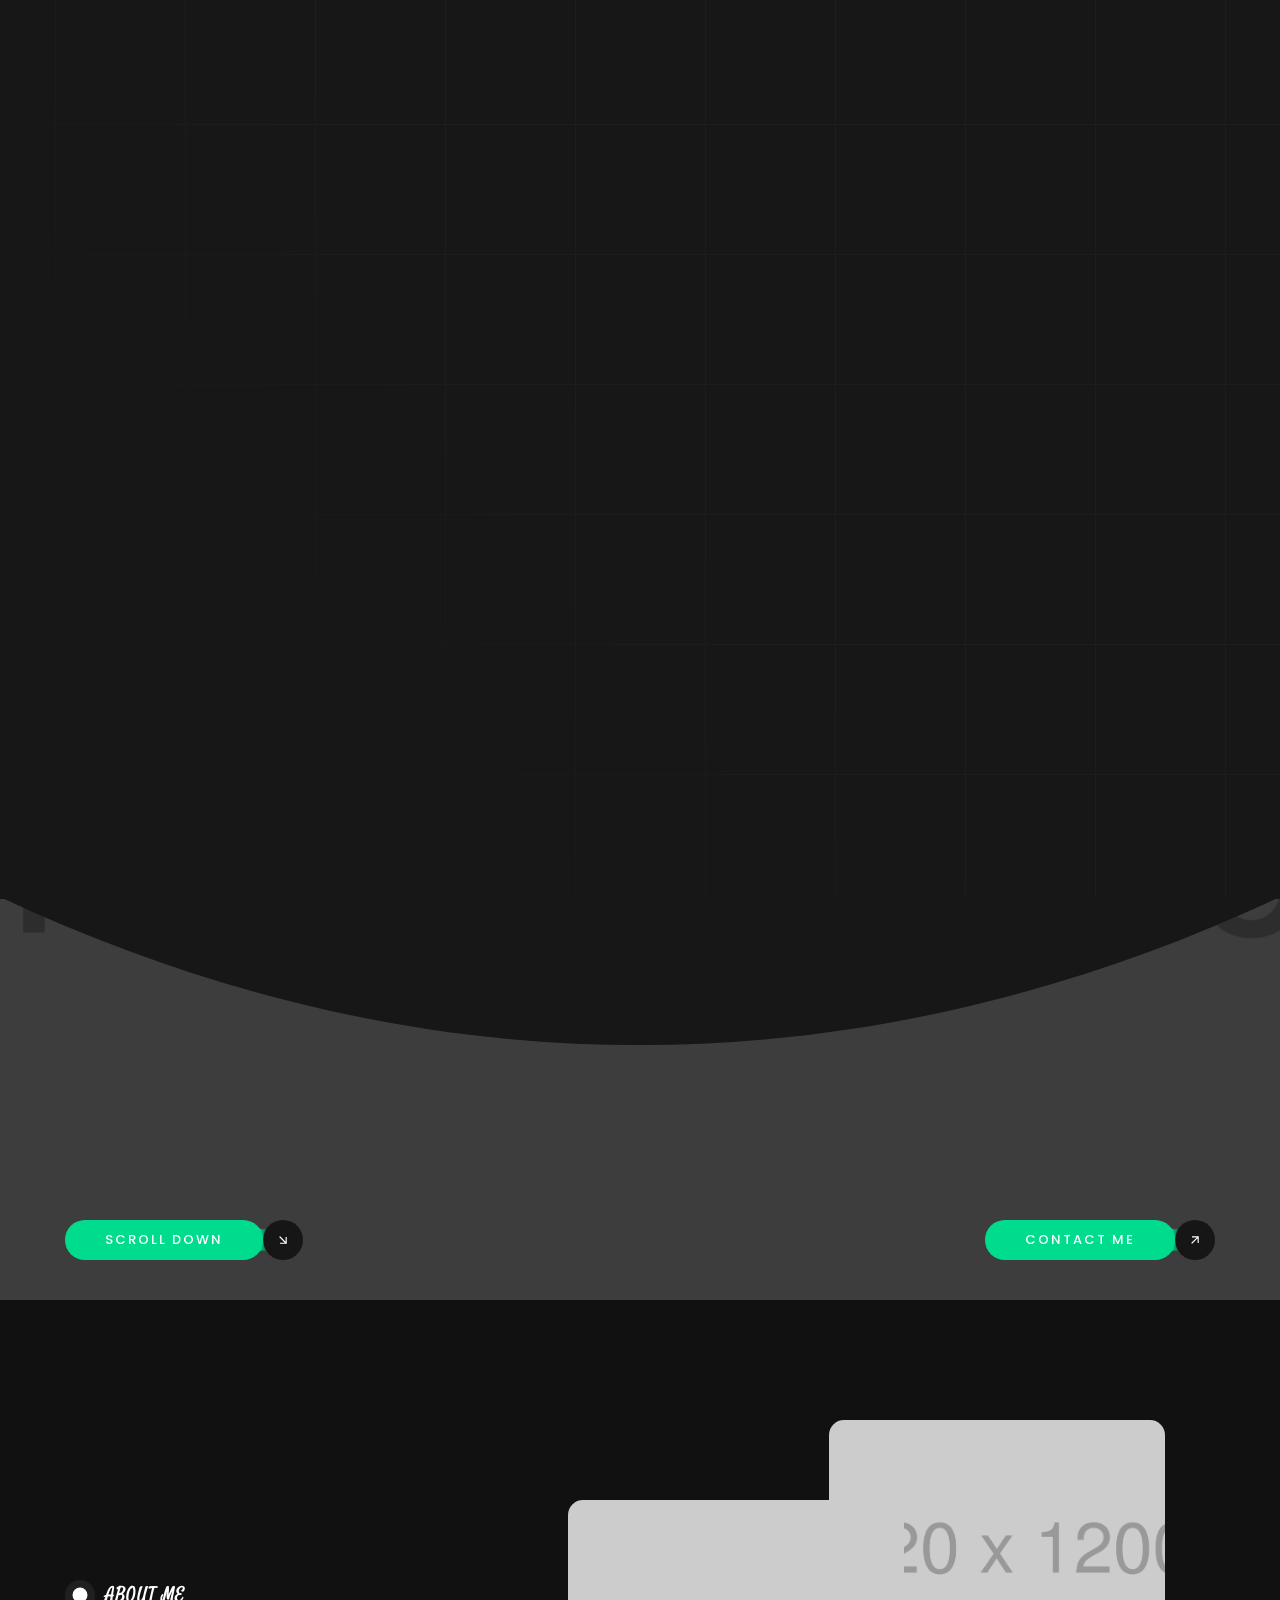
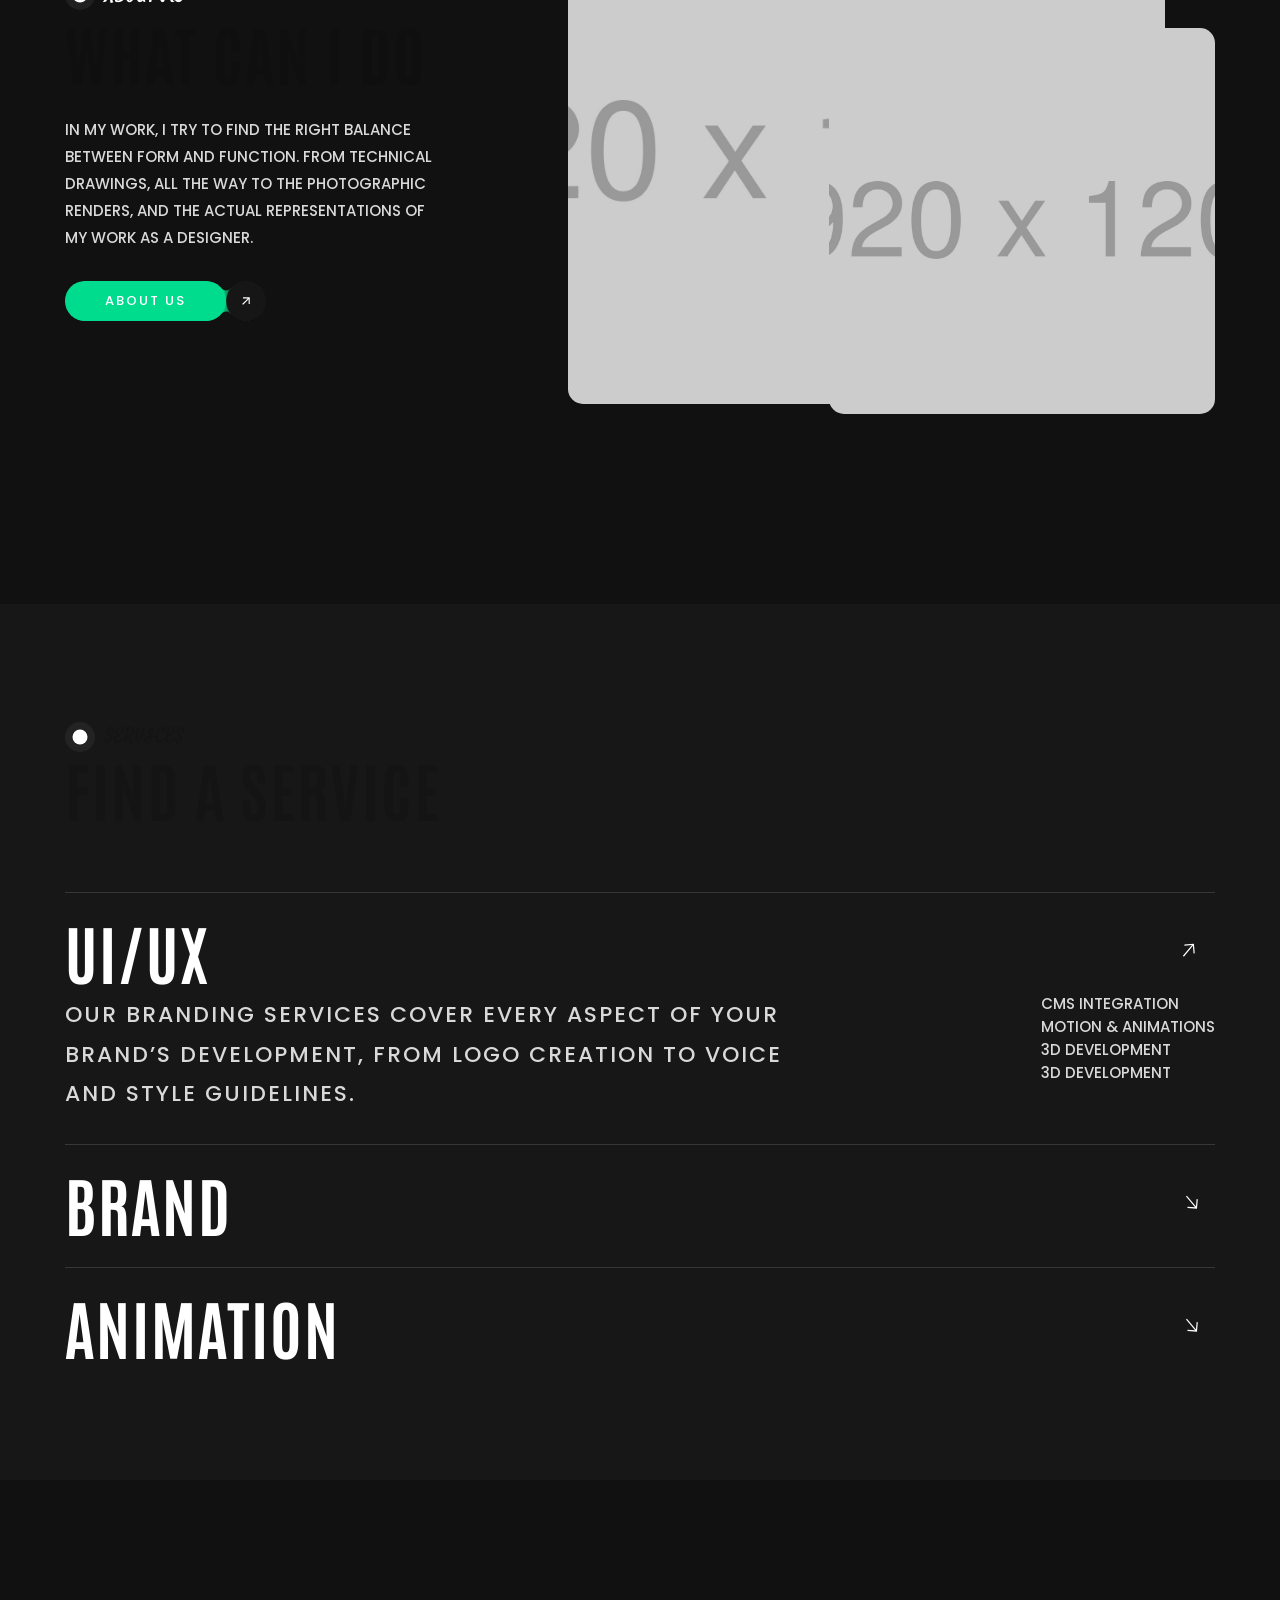
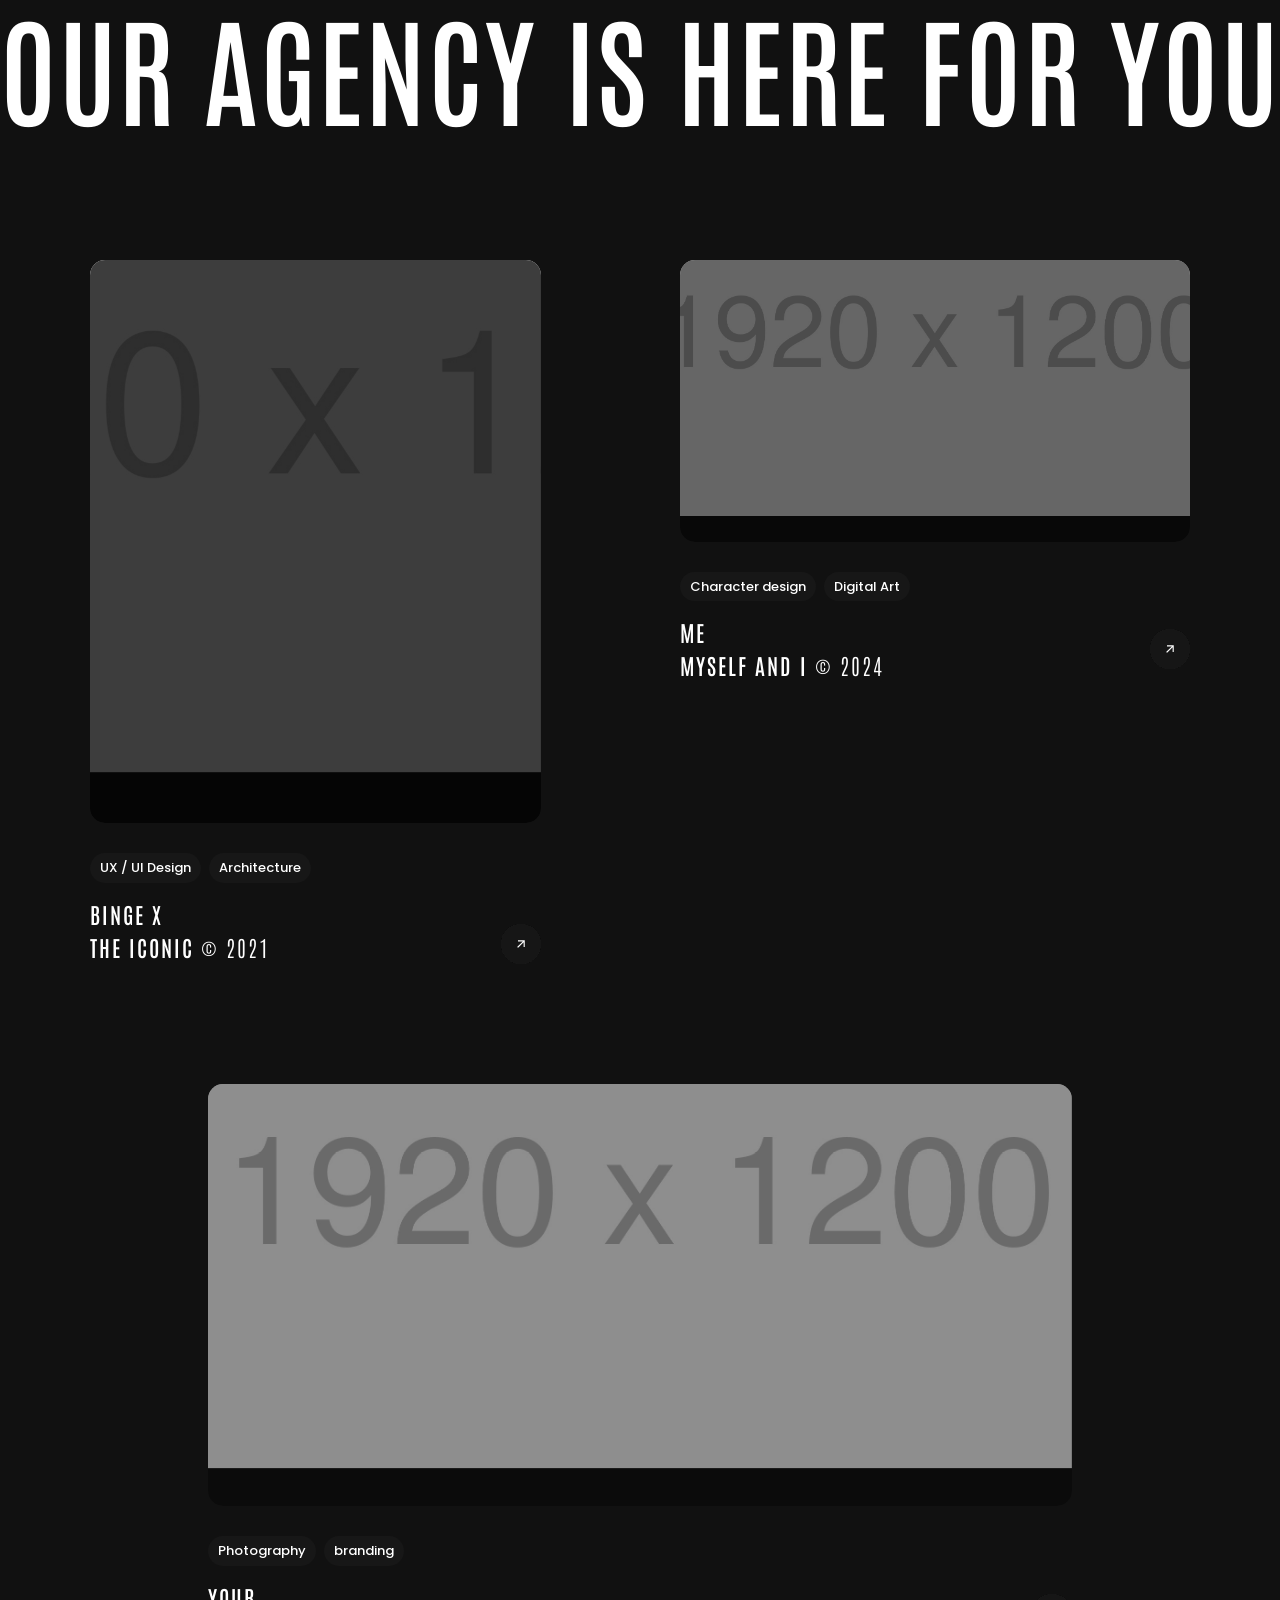
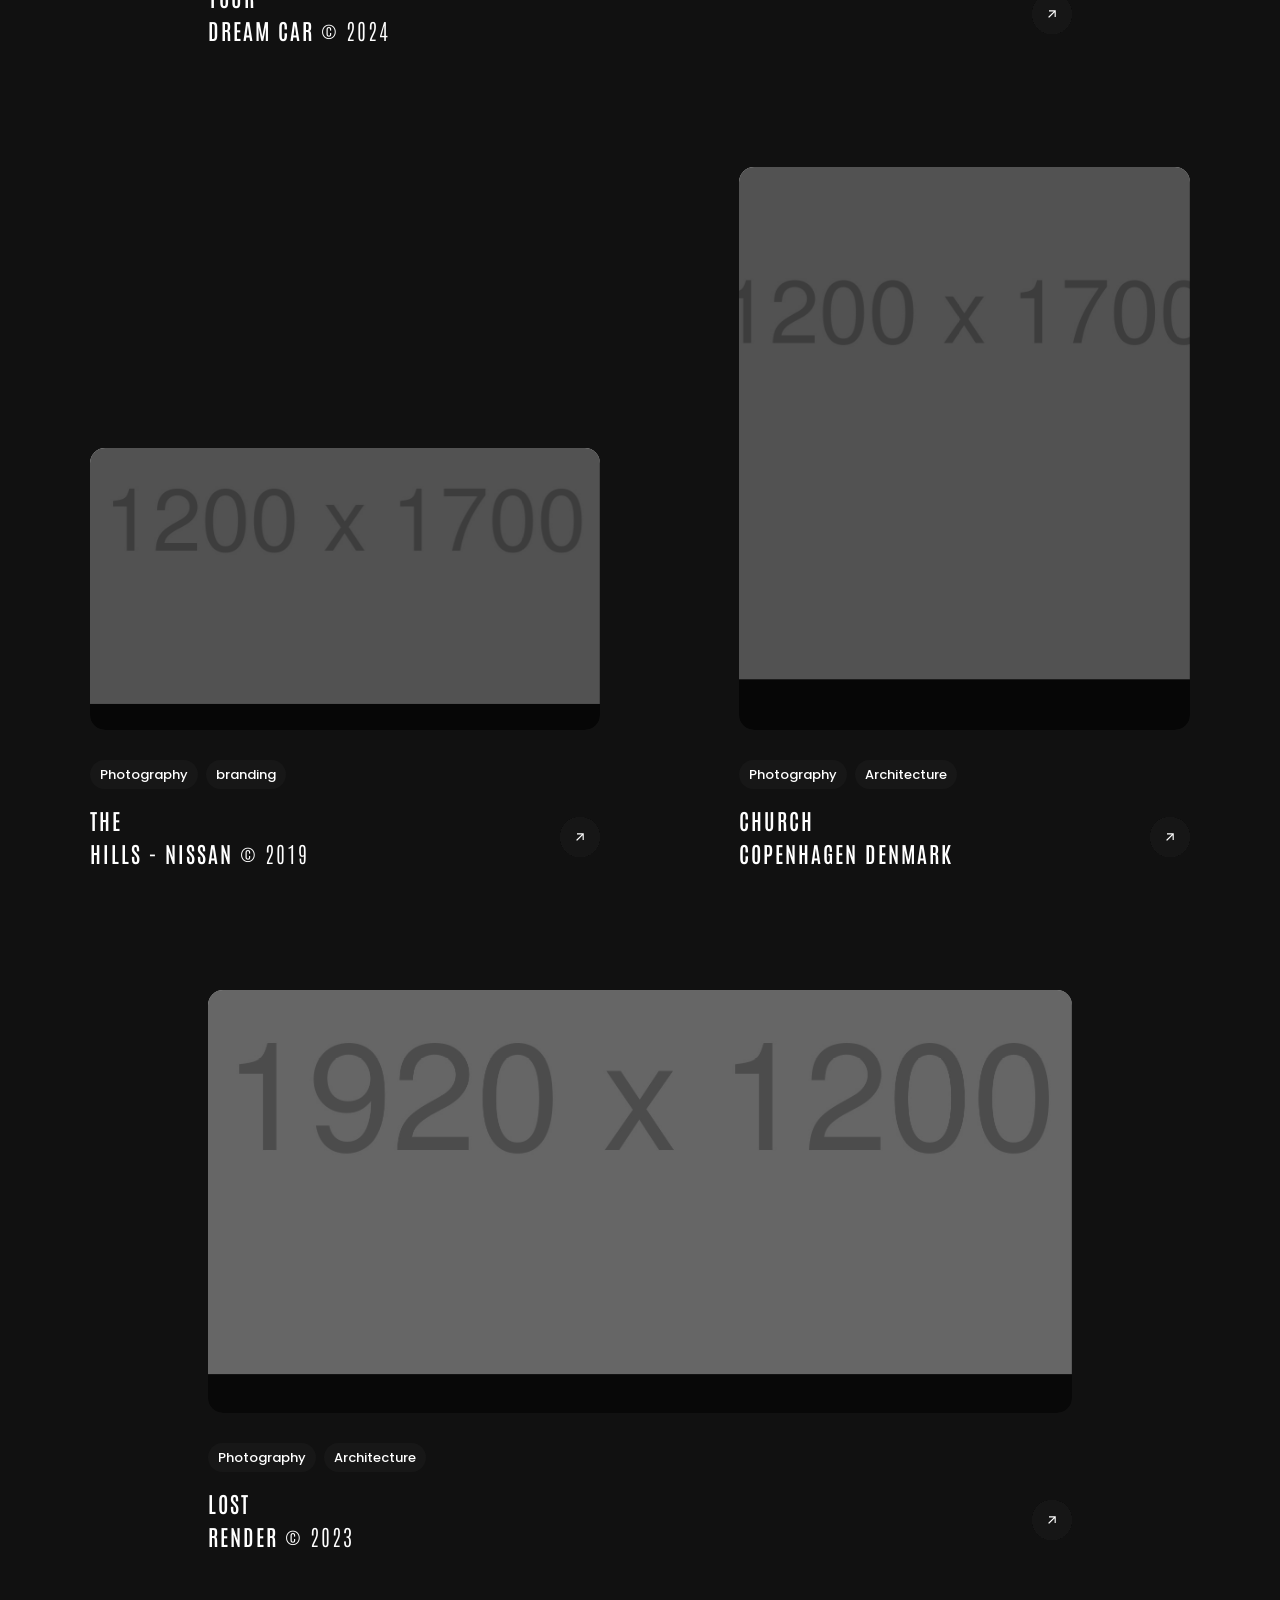
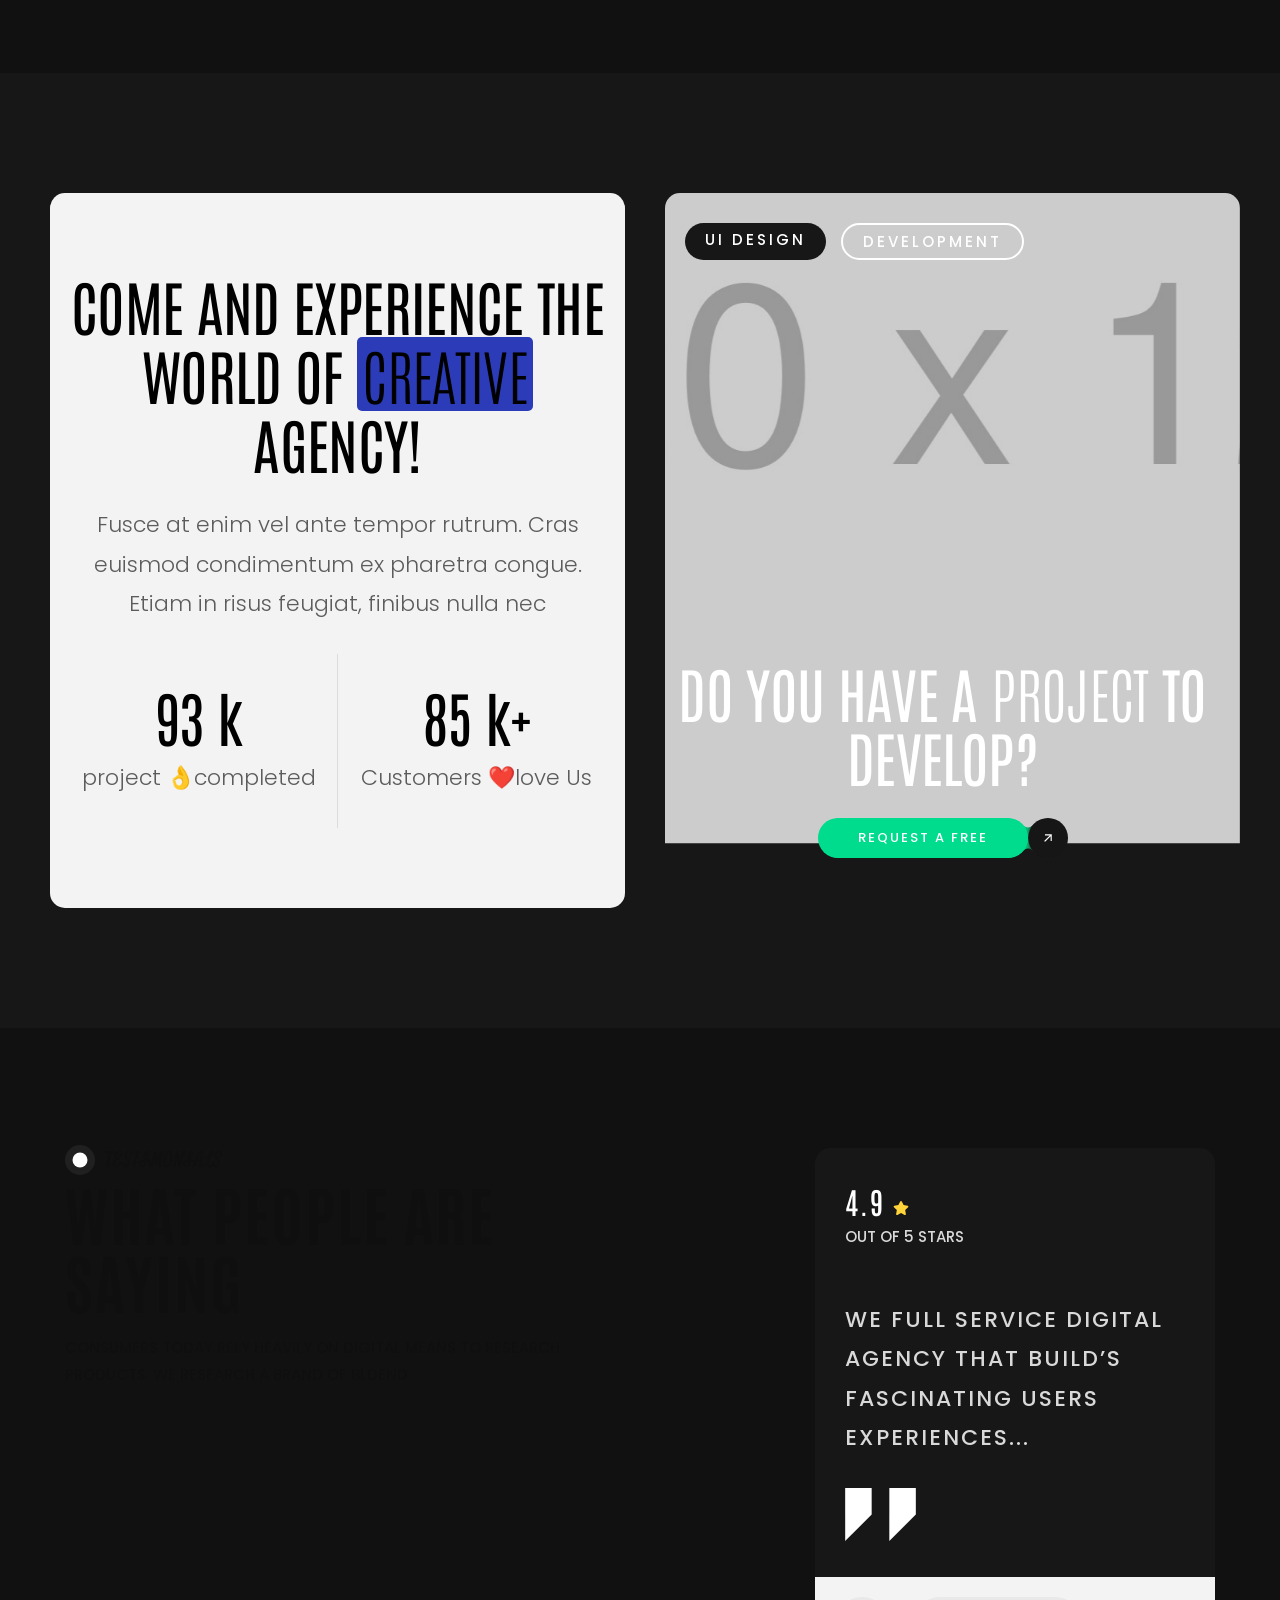
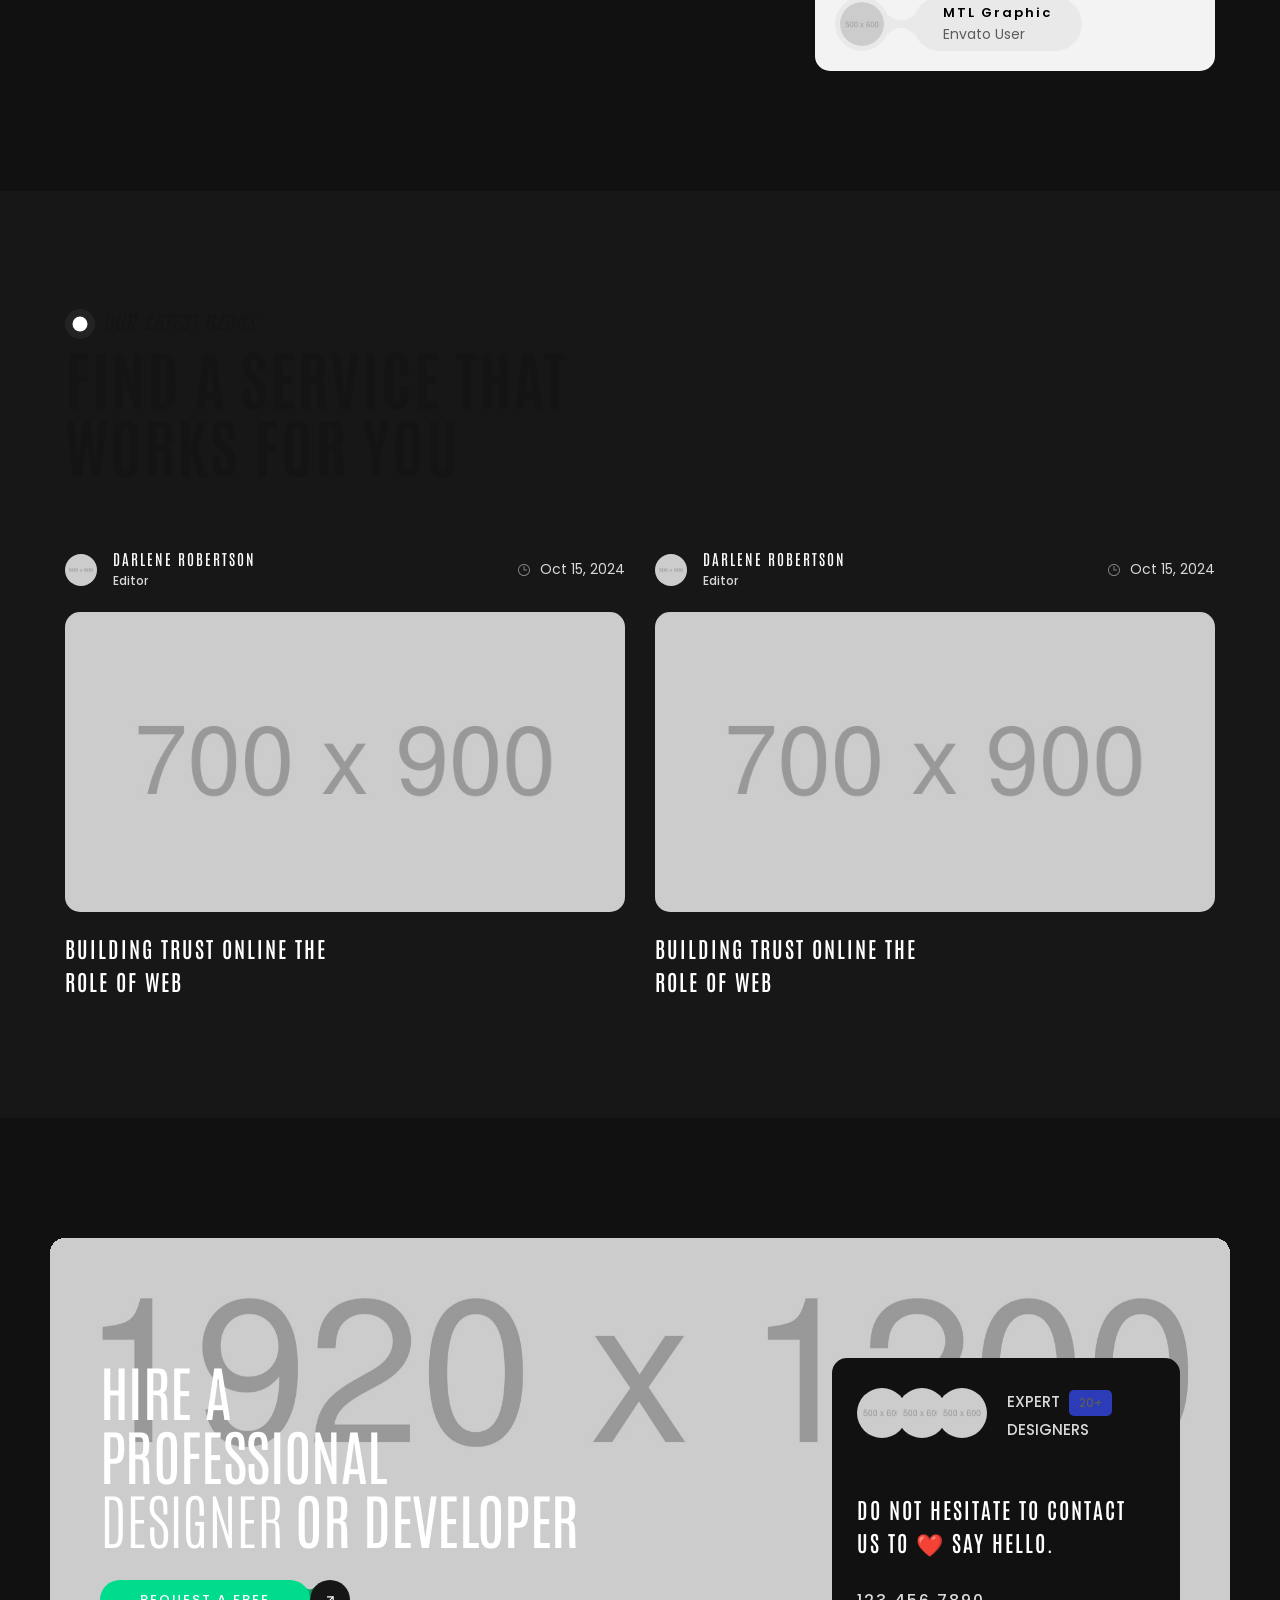
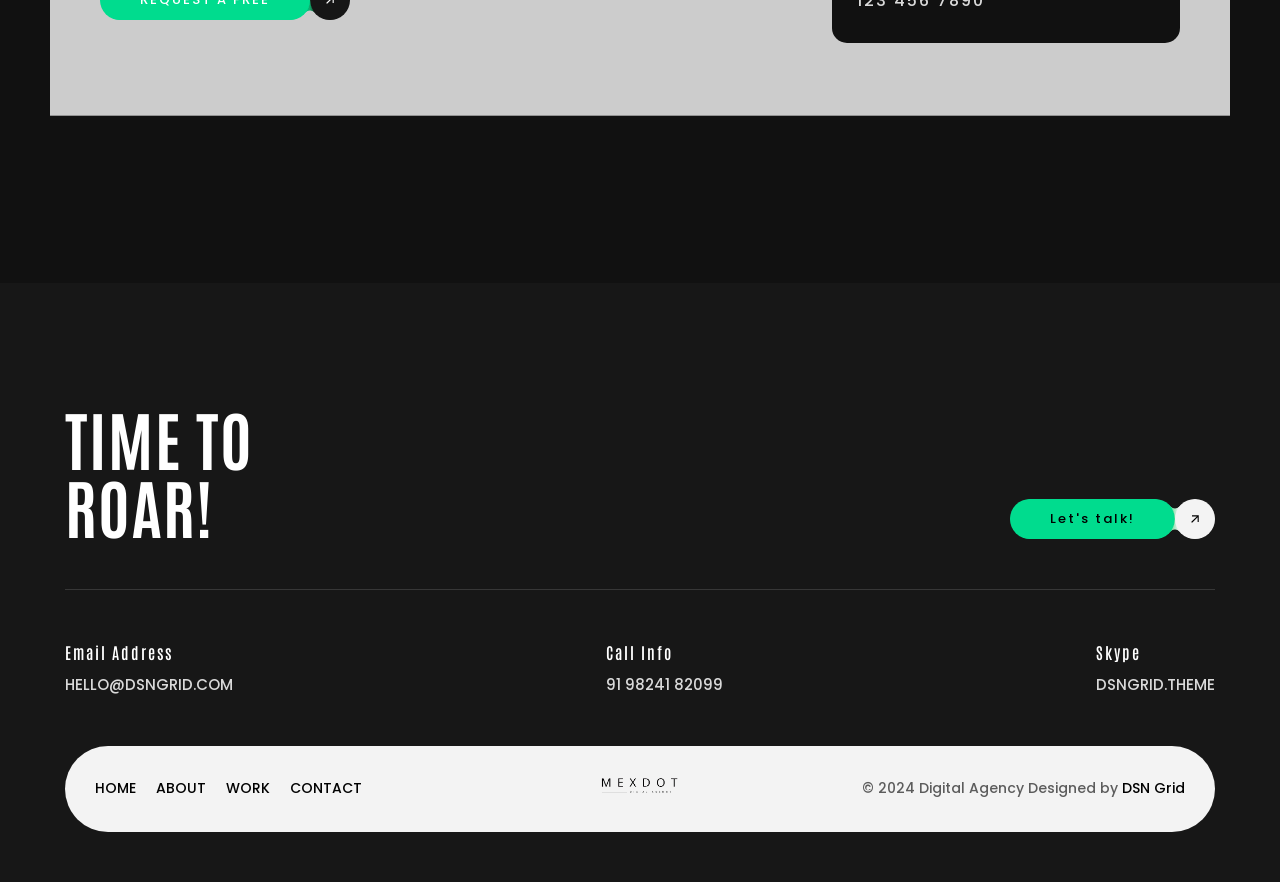
==== commit 2520e4e6: "." ====
--- a/corporate.html
+++ b/corporate.html
@@ -530,8 +530,7 @@
 
 
                 <!-- ==========  Service ========== -->
-                <section
-                    class="dsn-service services-accordion section-padding background-section not-filter dsn-filter ">
+                <section class="dsn-service services-accordion section-padding background-section not-filter dsn-filter ">
                     <div class="container">
 
                         <div class="section-title dsn-fill d-flex flex-column mb-70">
--- a/assets/css/style.css
+++ b/assets/css/style.css
@@ -41,10 +41,12 @@
 :root, :root .v-light, :root .v-light-head {
   --bg-color: #F3F3F3;
   --assistant-color: #E9E9E9;
-  --theme-color: #b3de4f;
+  --assistant-color2: #00dc8e;
+  --theme-color: #2C3BB8;
   --theme-color-font: #fff;
   --font-color: #5c5c5c;
   --heading-color: #000;
+  --heading-color2: #00dc8e;
   --border-color: #dcdcdc;
   --smooth-color: #141414;
   --reverse-color: #141414;
@@ -64,9 +66,11 @@
 :root .v-dark, :root .v-dark-head {
   --bg-color: #111;
   --assistant-color: #171717;
-  --theme-color: #b3de4f;
+  --assistant-color2: #00dc8e;
+  --theme-color: #2C3BB8;
   --font-color: #d9d9d9;
   --heading-color: #fff;
+  --heading-color2: #00dc8e;
   --border-color: #373737;
   --smooth-color: #f9f9f9;
   --reverse-color: #f9f9f9;
@@ -78,9 +82,11 @@
   .v-dark-head-mobile {
     --bg-color: #111;
     --assistant-color: #171717;
-    --theme-color: #b3de4f;
+    --assistant-color2: #00dc8e;
+    --theme-color: #2C3BB8;
     --font-color: #d9d9d9;
     --heading-color: #fff;
+    --heading-color2: #00dc8e;
     --border-color: #373737;
     --smooth-color: #f9f9f9;
     --reverse-color: #f9f9f9;
@@ -1124,6 +1130,7 @@
   border-radius: 30px;
   font-size: 14px;
   font-weight: 500;
+  background-color: #00dc8e !important;
 }
 .dsn-btn-shape:hover .icon {
   transform: translateX(0.75rem) rotate(45deg);
@@ -3538,6 +3545,11 @@
   letter-spacing: 2px;
   text-transform: uppercase;
 }
+
+#bg-vixoz{
+  background-color: #00dc8e !important;
+}
+
 .filtering-t .filtering-wrap .filtering button:not(:last-of-type):after {
   content: "/";
   position: absolute;
@@ -4949,7 +4961,7 @@
 }
 
 .cover-bg {
-  background-size: cover;
+  background-size: initial;
   background-position: center center;
   background-repeat: no-repeat;
 }
@@ -5523,6 +5535,9 @@
 .color-inherit-bg.custom:after, .color-inherit-bg.custom:before, .color-inherit-bg.custom span:before, .color-inherit-bg.custom span:after {
   background-color: var(--dsn-custom-color, var(--heading-color));
 }
+.list-services{
+  color: var(--assistant-color2) !important;
+}
 
 .background-section .dsn-revere-bg {
   background-color: var(--bg-color);
@@ -7084,7 +7099,8 @@
   display: flex;
   position: absolute;
   top: 15%;
-  left: 50%;
+ /*  left: 70%; */
+ text-align: end;
   width: 50%;
   font-size: 55px;
   text-transform: uppercase;
